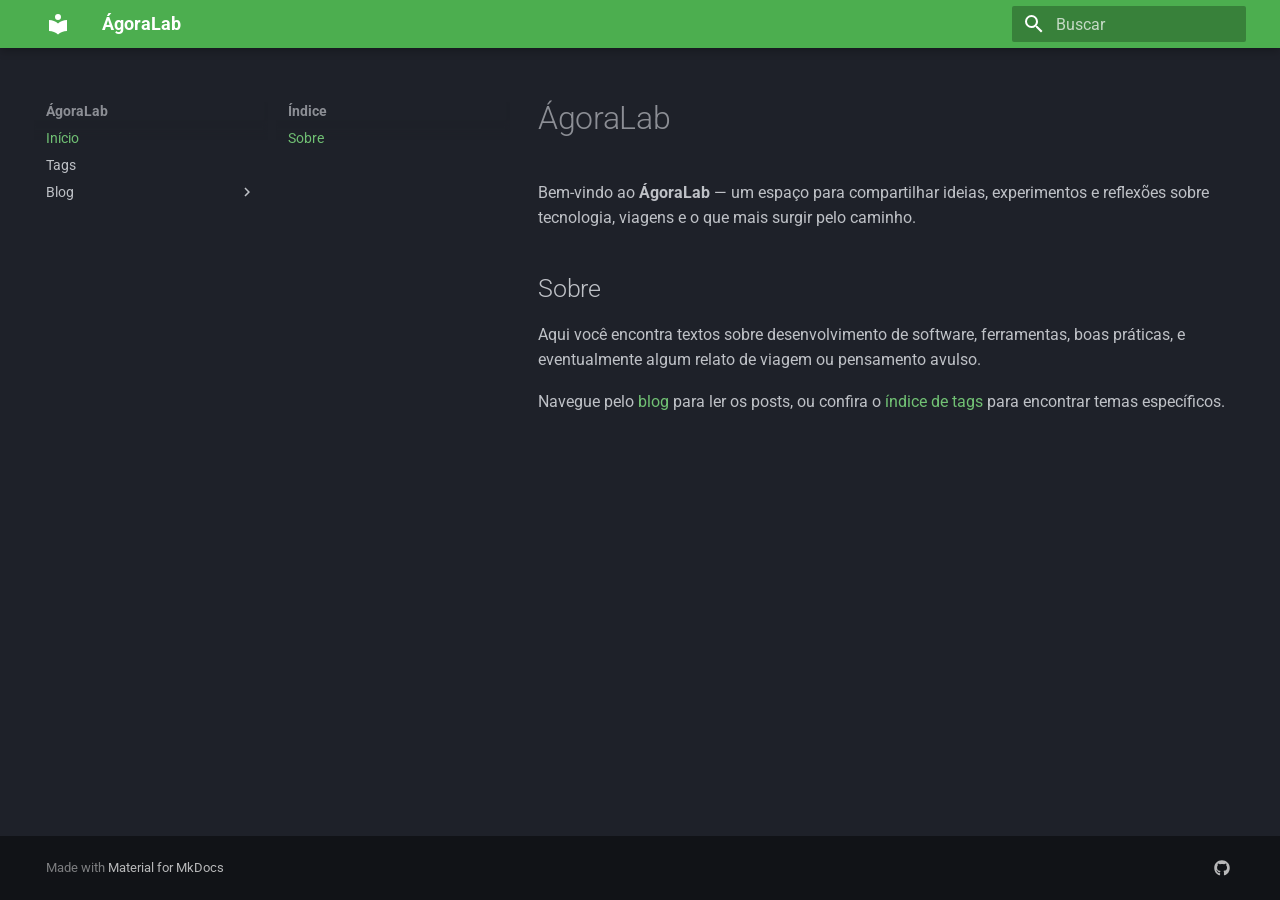
==== index.html @ 02a39d43 "Deployed 926a9da with MkDocs version: 1.6.1" ====
<!doctype html>
<html lang="pt" class="no-js">
  <head>
    
      <meta charset="utf-8">
      <meta name="viewport" content="width=device-width,initial-scale=1">
      
        <meta name="description" content="Um blog pessoal sobre tecnologia e outras ideias">
      
      
      
        <link rel="canonical" href="https://luciodias.github.io/blog/">
      
      
      
        <link rel="next" href="tags/">
      
      
        
      
      
        <link rel="alternate" type="application/rss+xml" title="RSS feed" href="feed_rss_created.xml">
        <link rel="alternate" type="application/rss+xml" title="RSS feed de conteúdo atualizado" href="feed_rss_updated.xml">
      
      <link rel="icon" href="assets/images/favicon.png">
      <meta name="generator" content="mkdocs-1.6.1, mkdocs-material-9.7.6">
    
    
      
        <title>ÁgoraLab</title>
      
    
    
      <link rel="stylesheet" href="assets/stylesheets/main.484c7ddc.min.css">
      
        
        <link rel="stylesheet" href="assets/stylesheets/palette.ab4e12ef.min.css">
      
      


    
    
      
    
    
      
        
        
        <link rel="preconnect" href="https://fonts.gstatic.com" crossorigin>
        <link rel="stylesheet" href="https://fonts.googleapis.com/css?family=Roboto:300,300i,400,400i,700,700i%7CRoboto+Mono:400,400i,700,700i&display=fallback">
        <style>:root{--md-text-font:"Roboto";--md-code-font:"Roboto Mono"}</style>
      
    
    
      <link rel="stylesheet" href="assets/stylesheets/extra.css">
    
    <script>__md_scope=new URL(".",location),__md_hash=e=>[...e].reduce(((e,_)=>(e<<5)-e+_.charCodeAt(0)),0),__md_get=(e,_=localStorage,t=__md_scope)=>JSON.parse(_.getItem(t.pathname+"."+e)),__md_set=(e,_,t=localStorage,a=__md_scope)=>{try{t.setItem(a.pathname+"."+e,JSON.stringify(_))}catch(e){}}</script>
    
      

    
    
  </head>
  
  
    
    
    
    
    
    <body dir="ltr" data-md-color-scheme="slate" data-md-color-primary="green" data-md-color-accent="green">
  
    
    <input class="md-toggle" data-md-toggle="drawer" type="checkbox" id="__drawer" autocomplete="off">
    <input class="md-toggle" data-md-toggle="search" type="checkbox" id="__search" autocomplete="off">
    <label class="md-overlay" for="__drawer"></label>
    <div data-md-component="skip">
      
        
        <a href="#agoralab" class="md-skip">
          Pular para conteúdo
        </a>
      
    </div>
    <div data-md-component="announce">
      
    </div>
    
    
      

  

<header class="md-header md-header--shadow" data-md-component="header">
  <nav class="md-header__inner md-grid" aria-label="Cabeçalho">
    <a href="." title="ÁgoraLab" class="md-header__button md-logo" aria-label="ÁgoraLab" data-md-component="logo">
      
  
  <svg xmlns="http://www.w3.org/2000/svg" viewBox="0 0 24 24"><path d="M12 8a3 3 0 0 0 3-3 3 3 0 0 0-3-3 3 3 0 0 0-3 3 3 3 0 0 0 3 3m0 3.54C9.64 9.35 6.5 8 3 8v11c3.5 0 6.64 1.35 9 3.54 2.36-2.19 5.5-3.54 9-3.54V8c-3.5 0-6.64 1.35-9 3.54"/></svg>

    </a>
    <label class="md-header__button md-icon" for="__drawer">
      
      <svg xmlns="http://www.w3.org/2000/svg" viewBox="0 0 24 24"><path d="M3 6h18v2H3zm0 5h18v2H3zm0 5h18v2H3z"/></svg>
    </label>
    <div class="md-header__title" data-md-component="header-title">
      <div class="md-header__ellipsis">
        <div class="md-header__topic">
          <span class="md-ellipsis">
            ÁgoraLab
          </span>
        </div>
        <div class="md-header__topic" data-md-component="header-topic">
          <span class="md-ellipsis">
            
              Início
            
          </span>
        </div>
      </div>
    </div>
    
      
    
    
    
    
      
      
        <label class="md-header__button md-icon" for="__search">
          
          <svg xmlns="http://www.w3.org/2000/svg" viewBox="0 0 24 24"><path d="M9.5 3A6.5 6.5 0 0 1 16 9.5c0 1.61-.59 3.09-1.56 4.23l.27.27h.79l5 5-1.5 1.5-5-5v-.79l-.27-.27A6.52 6.52 0 0 1 9.5 16 6.5 6.5 0 0 1 3 9.5 6.5 6.5 0 0 1 9.5 3m0 2C7 5 5 7 5 9.5S7 14 9.5 14 14 12 14 9.5 12 5 9.5 5"/></svg>
        </label>
        <div class="md-search" data-md-component="search" role="dialog">
  <label class="md-search__overlay" for="__search"></label>
  <div class="md-search__inner" role="search">
    <form class="md-search__form" name="search">
      <input type="text" class="md-search__input" name="query" aria-label="Buscar" placeholder="Buscar" autocapitalize="off" autocorrect="off" autocomplete="off" spellcheck="false" data-md-component="search-query" required>
      <label class="md-search__icon md-icon" for="__search">
        
        <svg xmlns="http://www.w3.org/2000/svg" viewBox="0 0 24 24"><path d="M9.5 3A6.5 6.5 0 0 1 16 9.5c0 1.61-.59 3.09-1.56 4.23l.27.27h.79l5 5-1.5 1.5-5-5v-.79l-.27-.27A6.52 6.52 0 0 1 9.5 16 6.5 6.5 0 0 1 3 9.5 6.5 6.5 0 0 1 9.5 3m0 2C7 5 5 7 5 9.5S7 14 9.5 14 14 12 14 9.5 12 5 9.5 5"/></svg>
        
        <svg xmlns="http://www.w3.org/2000/svg" viewBox="0 0 24 24"><path d="M20 11v2H8l5.5 5.5-1.42 1.42L4.16 12l7.92-7.92L13.5 5.5 8 11z"/></svg>
      </label>
      <nav class="md-search__options" aria-label="Pesquisar">
        
        <button type="reset" class="md-search__icon md-icon" title="Limpar" aria-label="Limpar" tabindex="-1">
          
          <svg xmlns="http://www.w3.org/2000/svg" viewBox="0 0 24 24"><path d="M19 6.41 17.59 5 12 10.59 6.41 5 5 6.41 10.59 12 5 17.59 6.41 19 12 13.41 17.59 19 19 17.59 13.41 12z"/></svg>
        </button>
      </nav>
      
    </form>
    <div class="md-search__output">
      <div class="md-search__scrollwrap" tabindex="0" data-md-scrollfix>
        <div class="md-search-result" data-md-component="search-result">
          <div class="md-search-result__meta">
            Inicializando busca
          </div>
          <ol class="md-search-result__list" role="presentation"></ol>
        </div>
      </div>
    </div>
  </div>
</div>
      
    
    
  </nav>
  
</header>
    
    <div class="md-container" data-md-component="container">
      
      
        
          
        
      
      <main class="md-main" data-md-component="main">
        <div class="md-main__inner md-grid">
          
            
              
              <div class="md-sidebar md-sidebar--primary" data-md-component="sidebar" data-md-type="navigation" >
                <div class="md-sidebar__scrollwrap">
                  <div class="md-sidebar__inner">
                    



<nav class="md-nav md-nav--primary" aria-label="Navegação" data-md-level="0">
  <label class="md-nav__title" for="__drawer">
    <a href="." title="ÁgoraLab" class="md-nav__button md-logo" aria-label="ÁgoraLab" data-md-component="logo">
      
  
  <svg xmlns="http://www.w3.org/2000/svg" viewBox="0 0 24 24"><path d="M12 8a3 3 0 0 0 3-3 3 3 0 0 0-3-3 3 3 0 0 0-3 3 3 3 0 0 0 3 3m0 3.54C9.64 9.35 6.5 8 3 8v11c3.5 0 6.64 1.35 9 3.54 2.36-2.19 5.5-3.54 9-3.54V8c-3.5 0-6.64 1.35-9 3.54"/></svg>

    </a>
    ÁgoraLab
  </label>
  
  <ul class="md-nav__list" data-md-scrollfix>
    
      
      
  
  
    
  
  
  
    <li class="md-nav__item md-nav__item--active">
      
      <input class="md-nav__toggle md-toggle" type="checkbox" id="__toc">
      
      
        
      
      
        <label class="md-nav__link md-nav__link--active" for="__toc">
          
  
  
  <span class="md-ellipsis">
    
  
    Início
  

    
  </span>
  
  

          <span class="md-nav__icon md-icon"></span>
        </label>
      
      <a href="." class="md-nav__link md-nav__link--active">
        
  
  
  <span class="md-ellipsis">
    
  
    Início
  

    
  </span>
  
  

      </a>
      
        

<nav class="md-nav md-nav--secondary" aria-label="Índice">
  
  
  
    
  
  
    <label class="md-nav__title" for="__toc">
      <span class="md-nav__icon md-icon"></span>
      Índice
    </label>
    <ul class="md-nav__list" data-md-component="toc" data-md-scrollfix>
      
        <li class="md-nav__item">
  <a href="#sobre" class="md-nav__link">
    <span class="md-ellipsis">
      
        Sobre
      
    </span>
  </a>
  
</li>
      
    </ul>
  
</nav>
      
    </li>
  

    
      
      
  
  
  
  
    <li class="md-nav__item">
      <a href="tags/" class="md-nav__link">
        
  
  
  <span class="md-ellipsis">
    
  
    Tags
  

    
  </span>
  
  

      </a>
    </li>
  

    
      
      
  
  
  
  
    
    
      
        
          
        
      
        
      
        
      
        
      
        
      
    
    
    
    
    <li class="md-nav__item md-nav__item--nested">
      
        
        
        <input class="md-nav__toggle md-toggle " type="checkbox" id="__nav_3" >
        
          
          <div class="md-nav__link md-nav__container">
            <a href="blog/" class="md-nav__link ">
              
  
  
  <span class="md-ellipsis">
    
  
    Blog
  

    
  </span>
  
  

            </a>
            
              
              <label class="md-nav__link " for="__nav_3" id="__nav_3_label" tabindex="0">
                <span class="md-nav__icon md-icon"></span>
              </label>
            
          </div>
        
        <nav class="md-nav" data-md-level="1" aria-labelledby="__nav_3_label" aria-expanded="false">
          <label class="md-nav__title" for="__nav_3">
            <span class="md-nav__icon md-icon"></span>
            
  
    Blog
  

          </label>
          <ul class="md-nav__list" data-md-scrollfix>
            
              
            
              
                
  
  
  
  
    <li class="md-nav__item">
      <a href="blog/tags/" class="md-nav__link">
        
  
  
  <span class="md-ellipsis">
    
  
    Tags do blog
  

    
  </span>
  
  

      </a>
    </li>
  

              
            
              
                
  
  
  
  
    
    
      
        
      
    
    
    
    
    <li class="md-nav__item md-nav__item--nested">
      
        
        
        <input class="md-nav__toggle md-toggle " type="checkbox" id="__nav_3_3" >
        
          
          <label class="md-nav__link" for="__nav_3_3" id="__nav_3_3_label" tabindex="0">
            
  
  
  <span class="md-ellipsis">
    
  
    Arquivo
  

    
  </span>
  
  

            <span class="md-nav__icon md-icon"></span>
          </label>
        
        <nav class="md-nav" data-md-level="2" aria-labelledby="__nav_3_3_label" aria-expanded="false">
          <label class="md-nav__title" for="__nav_3_3">
            <span class="md-nav__icon md-icon"></span>
            
  
    Arquivo
  

          </label>
          <ul class="md-nav__list" data-md-scrollfix>
            
              
                
  
  
  
    
  
  
    <li class="md-nav__item">
      <a href="blog/archive/2026/" class="md-nav__link">
        
  
  
  <span class="md-ellipsis">
    
  
    julho 2026
  

    
  </span>
  
  

      </a>
    </li>
  

              
            
          </ul>
        </nav>
      
    </li>
  

              
            
              
                
  
  
  
  
    
    
      
        
      
    
    
    
    
    <li class="md-nav__item md-nav__item--nested">
      
        
        
        <input class="md-nav__toggle md-toggle " type="checkbox" id="__nav_3_4" >
        
          
          <label class="md-nav__link" for="__nav_3_4" id="__nav_3_4_label" tabindex="0">
            
  
  
  <span class="md-ellipsis">
    
  
    Categorias
  

    
  </span>
  
  

            <span class="md-nav__icon md-icon"></span>
          </label>
        
        <nav class="md-nav" data-md-level="2" aria-labelledby="__nav_3_4_label" aria-expanded="false">
          <label class="md-nav__title" for="__nav_3_4">
            <span class="md-nav__icon md-icon"></span>
            
  
    Categorias
  

          </label>
          <ul class="md-nav__list" data-md-scrollfix>
            
              
                
  
  
  
    
  
  
    <li class="md-nav__item">
      <a href="blog/category/pessoal/" class="md-nav__link">
        
  
  
  <span class="md-ellipsis">
    
  
    Pessoal
  

    
  </span>
  
  

      </a>
    </li>
  

              
            
          </ul>
        </nav>
      
    </li>
  

              
            
              
                
  
  
  
  
    
    
      
        
      
    
    
    
    
    <li class="md-nav__item md-nav__item--nested">
      
        
        
        <input class="md-nav__toggle md-toggle " type="checkbox" id="__nav_3_5" >
        
          
          <label class="md-nav__link" for="__nav_3_5" id="__nav_3_5_label" tabindex="0">
            
  
  
  <span class="md-ellipsis">
    
  
    Autores
  

    
  </span>
  
  

            <span class="md-nav__icon md-icon"></span>
          </label>
        
        <nav class="md-nav" data-md-level="2" aria-labelledby="__nav_3_5_label" aria-expanded="false">
          <label class="md-nav__title" for="__nav_3_5">
            <span class="md-nav__icon md-icon"></span>
            
  
    Autores
  

          </label>
          <ul class="md-nav__list" data-md-scrollfix>
            
              
                
  
  
  
    
  
  
    <li class="md-nav__item">
      <a href="blog/author/luciodias/" class="md-nav__link">
        
  
  
  <span class="md-ellipsis">
    
  
    Lúcio Dias
  

    
  </span>
  
  

      </a>
    </li>
  

              
            
          </ul>
        </nav>
      
    </li>
  

              
            
          </ul>
        </nav>
      
    </li>
  

    
  </ul>
</nav>
                  </div>
                </div>
              </div>
            
            
              
              <div class="md-sidebar md-sidebar--secondary" data-md-component="sidebar" data-md-type="toc" >
                <div class="md-sidebar__scrollwrap">
                  <div class="md-sidebar__inner">
                    

<nav class="md-nav md-nav--secondary" aria-label="Índice">
  
  
  
    
  
  
    <label class="md-nav__title" for="__toc">
      <span class="md-nav__icon md-icon"></span>
      Índice
    </label>
    <ul class="md-nav__list" data-md-component="toc" data-md-scrollfix>
      
        <li class="md-nav__item">
  <a href="#sobre" class="md-nav__link">
    <span class="md-ellipsis">
      
        Sobre
      
    </span>
  </a>
  
</li>
      
    </ul>
  
</nav>
                  </div>
                </div>
              </div>
            
          
          
            <div class="md-content" data-md-component="content">
              
              <article class="md-content__inner md-typeset">
                
                  



<h1 id="agoralab">ÁgoraLab</h1>
<p>Bem-vindo ao <strong>ÁgoraLab</strong> — um espaço para compartilhar ideias, experimentos e reflexões sobre tecnologia, viagens e o que mais surgir pelo caminho.</p>
<h2 id="sobre">Sobre</h2>
<p>Aqui você encontra textos sobre desenvolvimento de software, ferramentas, boas práticas, e eventualmente algum relato de viagem ou pensamento avulso.</p>
<p>Navegue pelo <a href="blog/">blog</a> para ler os posts, ou confira o <a href="tags/">índice de tags</a> para encontrar temas específicos.</p>












                
              </article>
            </div>
          
          
<script>var target=document.getElementById(location.hash.slice(1));target&&target.name&&(target.checked=target.name.startsWith("__tabbed_"))</script>
        </div>
        
      </main>
      
        <footer class="md-footer">
  
  <div class="md-footer-meta md-typeset">
    <div class="md-footer-meta__inner md-grid">
      <div class="md-copyright">
  
  
    Made with
    <a href="https://squidfunk.github.io/mkdocs-material/" target="_blank" rel="noopener">
      Material for MkDocs
    </a>
  
</div>
      
        
<div class="md-social">
  
    
    
    
    
    <a href="https://github.com/luciodias" target="_blank" rel="noopener" title="luciodias no GitHub" class="md-social__link">
      <svg xmlns="http://www.w3.org/2000/svg" viewBox="0 0 512 512"><!--! Font Awesome Free 7.1.0 by @fontawesome - https://fontawesome.com License - https://fontawesome.com/license/free (Icons: CC BY 4.0, Fonts: SIL OFL 1.1, Code: MIT License) Copyright 2025 Fonticons, Inc.--><path d="M173.9 397.4c0 2-2.3 3.6-5.2 3.6-3.3.3-5.6-1.3-5.6-3.6 0-2 2.3-3.6 5.2-3.6 3-.3 5.6 1.3 5.6 3.6m-31.1-4.5c-.7 2 1.3 4.3 4.3 4.9 2.6 1 5.6 0 6.2-2s-1.3-4.3-4.3-5.2c-2.6-.7-5.5.3-6.2 2.3m44.2-1.7c-2.9.7-4.9 2.6-4.6 4.9.3 2 2.9 3.3 5.9 2.6 2.9-.7 4.9-2.6 4.6-4.6-.3-1.9-3-3.2-5.9-2.9M252.8 8C114.1 8 8 113.3 8 252c0 110.9 69.8 205.8 169.5 239.2 12.8 2.3 17.3-5.6 17.3-12.1 0-6.2-.3-40.4-.3-61.4 0 0-70 15-84.7-29.8 0 0-11.4-29.1-27.8-36.6 0 0-22.9-15.7 1.6-15.4 0 0 24.9 2 38.6 25.8 21.9 38.6 58.6 27.5 72.9 20.9 2.3-16 8.8-27.1 16-33.7-55.9-6.2-112.3-14.3-112.3-110.5 0-27.5 7.6-41.3 23.6-58.9-2.6-6.5-11.1-33.3 2.6-67.9 20.9-6.5 69 27 69 27 20-5.6 41.5-8.5 62.8-8.5s42.8 2.9 62.8 8.5c0 0 48.1-33.6 69-27 13.7 34.7 5.2 61.4 2.6 67.9 16 17.7 25.8 31.5 25.8 58.9 0 96.5-58.9 104.2-114.8 110.5 9.2 7.9 17 22.9 17 46.4 0 33.7-.3 75.4-.3 83.6 0 6.5 4.6 14.4 17.3 12.1C436.2 457.8 504 362.9 504 252 504 113.3 391.5 8 252.8 8M105.2 352.9c-1.3 1-1 3.3.7 5.2 1.6 1.6 3.9 2.3 5.2 1 1.3-1 1-3.3-.7-5.2-1.6-1.6-3.9-2.3-5.2-1m-10.8-8.1c-.7 1.3.3 2.9 2.3 3.9 1.6 1 3.6.7 4.3-.7.7-1.3-.3-2.9-2.3-3.9-2-.6-3.6-.3-4.3.7m32.4 35.6c-1.6 1.3-1 4.3 1.3 6.2 2.3 2.3 5.2 2.6 6.5 1 1.3-1.3.7-4.3-1.3-6.2-2.2-2.3-5.2-2.6-6.5-1m-11.4-14.7c-1.6 1-1.6 3.6 0 5.9s4.3 3.3 5.6 2.3c1.6-1.3 1.6-3.9 0-6.2-1.4-2.3-4-3.3-5.6-2"/></svg>
    </a>
  
</div>
      
    </div>
  </div>
</footer>
      
    </div>
    <div class="md-dialog" data-md-component="dialog">
      <div class="md-dialog__inner md-typeset"></div>
    </div>
    
    
    
      
      
      <script id="__config" type="application/json">{"annotate": null, "base": ".", "features": ["navigation.indexes"], "search": "assets/javascripts/workers/search.2c215733.min.js", "tags": null, "translations": {"clipboard.copied": "Copiado para \u00e1rea de transfer\u00eancia", "clipboard.copy": "Copiar para \u00e1rea de transfer\u00eancia", "search.result.more.one": "mais 1 nesta p\u00e1gina", "search.result.more.other": "# mais nesta p\u00e1gina", "search.result.none": "Nenhum documento encontrado", "search.result.one": "1 documento encontrado", "search.result.other": "# documentos encontrados", "search.result.placeholder": "Digite para iniciar a busca", "search.result.term.missing": "Ausente", "select.version": "Selecione a vers\u00e3o"}, "version": null}</script>
    
    
      <script src="assets/javascripts/bundle.79ae519e.min.js"></script>
      
    
  </body>
</html>
---- assets/stylesheets/main.484c7ddc.min.css ----
@charset "UTF-8";html{-webkit-text-size-adjust:none;-moz-text-size-adjust:none;text-size-adjust:none;box-sizing:border-box}*,:after,:before{box-sizing:inherit}@media (prefers-reduced-motion){*,:after,:before{transition:none!important}}body{margin:0}a,button,input,label{-webkit-tap-highlight-color:transparent}a{color:inherit;text-decoration:none}hr{border:0;box-sizing:initial;display:block;height:.05rem;overflow:visible;padding:0}small{font-size:80%}sub,sup{line-height:1em}img{border-style:none}table{border-collapse:initial;border-spacing:0}td,th{font-weight:400;vertical-align:top}button{background:#0000;border:0;font-family:inherit;font-size:inherit;margin:0;padding:0}input{border:0;outline:none}:root{--md-primary-fg-color:#4051b5;--md-primary-fg-color--light:#5d6cc0;--md-primary-fg-color--dark:#303fa1;--md-primary-bg-color:#fff;--md-primary-bg-color--light:#ffffffb3;--md-accent-fg-color:#526cfe;--md-accent-fg-color--transparent:#526cfe1a;--md-accent-bg-color:#fff;--md-accent-bg-color--light:#ffffffb3}[data-md-color-scheme=default]{color-scheme:light}[data-md-color-scheme=default] img[src$="#gh-dark-mode-only"],[data-md-color-scheme=default] img[src$="#only-dark"]{display:none}:root,[data-md-color-scheme=default]{--md-hue:225deg;--md-default-fg-color:#000000de;--md-default-fg-color--light:#0000008a;--md-default-fg-color--lighter:#00000052;--md-default-fg-color--lightest:#00000012;--md-default-bg-color:#fff;--md-default-bg-color--light:#ffffffb3;--md-default-bg-color--lighter:#ffffff4d;--md-default-bg-color--lightest:#ffffff1f;--md-code-fg-color:#36464e;--md-code-bg-color:#f5f5f5;--md-code-bg-color--light:#f5f5f5b3;--md-code-bg-color--lighter:#f5f5f54d;--md-code-hl-color:#4287ff;--md-code-hl-color--light:#4287ff1a;--md-code-hl-number-color:#d52a2a;--md-code-hl-special-color:#db1457;--md-code-hl-function-color:#a846b9;--md-code-hl-constant-color:#6e59d9;--md-code-hl-keyword-color:#3f6ec6;--md-code-hl-string-color:#1c7d4d;--md-code-hl-name-color:var(--md-code-fg-color);--md-code-hl-operator-color:var(--md-default-fg-color--light);--md-code-hl-punctuation-color:var(--md-default-fg-color--light);--md-code-hl-comment-color:var(--md-default-fg-color--light);--md-code-hl-generic-color:var(--md-default-fg-color--light);--md-code-hl-variable-color:var(--md-default-fg-color--light);--md-typeset-color:var(--md-default-fg-color);--md-typeset-a-color:var(--md-primary-fg-color);--md-typeset-del-color:#f5503d26;--md-typeset-ins-color:#0bd57026;--md-typeset-kbd-color:#fafafa;--md-typeset-kbd-accent-color:#fff;--md-typeset-kbd-border-color:#b8b8b8;--md-typeset-mark-color:#ffff0080;--md-typeset-table-color:#0000001f;--md-typeset-table-color--light:rgba(0,0,0,.035);--md-admonition-fg-color:var(--md-default-fg-color);--md-admonition-bg-color:var(--md-default-bg-color);--md-warning-fg-color:#000000de;--md-warning-bg-color:#ff9;--md-footer-fg-color:#fff;--md-footer-fg-color--light:#ffffffb3;--md-footer-fg-color--lighter:#ffffff73;--md-footer-bg-color:#000000de;--md-footer-bg-color--dark:#00000052;--md-shadow-z1:0 0.2rem 0.5rem #0000000d,0 0 0.05rem #0000001a;--md-shadow-z2:0 0.2rem 0.5rem #0000001a,0 0 0.05rem #00000040;--md-shadow-z3:0 0.2rem 0.5rem #0003,0 0 0.05rem #00000059}.md-icon svg{fill:currentcolor;display:block;height:1.2rem;width:1.2rem}body{-webkit-font-smoothing:antialiased;-moz-osx-font-smoothing:grayscale;--md-text-font-family:var(--md-text-font,_),-apple-system,BlinkMacSystemFont,Helvetica,Arial,sans-serif;--md-code-font-family:var(--md-code-font,_),SFMono-Regular,Consolas,Menlo,monospace}aside,body,input{font-feature-settings:"kern","liga";color:var(--md-typeset-color);font-family:var(--md-text-font-family)}code,kbd,pre{font-feature-settings:"kern";font-family:var(--md-code-font-family)}:root{--md-typeset-table-sort-icon:url('data:image/svg+xml;charset=utf-8,<svg xmlns="http://www.w3.org/2000/svg" viewBox="0 0 24 24"><path d="m18 21-4-4h3V7h-3l4-4 4 4h-3v10h3M2 19v-2h10v2M2 13v-2h7v2M2 7V5h4v2z"/></svg>');--md-typeset-table-sort-icon--asc:url('data:image/svg+xml;charset=utf-8,<svg xmlns="http://www.w3.org/2000/svg" viewBox="0 0 24 24"><path d="M19 17h3l-4 4-4-4h3V3h2M2 17h10v2H2M6 5v2H2V5m0 6h7v2H2z"/></svg>');--md-typeset-table-sort-icon--desc:url('data:image/svg+xml;charset=utf-8,<svg xmlns="http://www.w3.org/2000/svg" viewBox="0 0 24 24"><path d="M19 7h3l-4-4-4 4h3v14h2M2 17h10v2H2M6 5v2H2V5m0 6h7v2H2z"/></svg>')}.md-typeset{-webkit-print-color-adjust:exact;color-adjust:exact;font-size:.8rem;line-height:1.6;overflow-wrap:break-word}@media print{.md-typeset{font-size:.68rem}}.md-typeset blockquote,.md-typeset dl,.md-typeset figure,.md-typeset ol,.md-typeset pre,.md-typeset ul{margin-bottom:1em;margin-top:1em}.md-typeset h1{color:var(--md-default-fg-color--light);font-size:2em;line-height:1.3;margin:0 0 1.25em}.md-typeset h1,.md-typeset h2{font-weight:300;letter-spacing:-.01em}.md-typeset h2{font-size:1.5625em;line-height:1.4;margin:1.6em 0 .64em}.md-typeset h3{font-size:1.25em;font-weight:400;letter-spacing:-.01em;line-height:1.5;margin:1.6em 0 .8em}.md-typeset h2+h3{margin-top:.8em}.md-typeset h4{font-weight:700;letter-spacing:-.01em;margin:1em 0}.md-typeset h5,.md-typeset h6{color:var(--md-default-fg-color--light);font-size:.8em;font-weight:700;letter-spacing:-.01em;margin:1.25em 0}.md-typeset h5{text-transform:uppercase}.md-typeset h5 code{text-transform:none}.md-typeset hr{border-bottom:.05rem solid var(--md-default-fg-color--lightest);display:flow-root;margin:1.5em 0}.md-typeset a{color:var(--md-typeset-a-color);word-break:break-word}.md-typeset a,.md-typeset a:before{transition:color 125ms}.md-typeset a:focus,.md-typeset a:hover{color:var(--md-accent-fg-color)}.md-typeset a:focus code,.md-typeset a:hover code{background-color:var(--md-accent-fg-color--transparent);color:var(--md-accent-fg-color)}.md-typeset a code{color:var(--md-typeset-a-color)}.md-typeset a.focus-visible{outline-color:var(--md-accent-fg-color);outline-offset:.2rem}.md-typeset code,.md-typeset kbd,.md-typeset pre{color:var(--md-code-fg-color);direction:ltr;font-variant-ligatures:none;transition:background-color 125ms}@media print{.md-typeset code,.md-typeset kbd,.md-typeset pre{white-space:pre-wrap}}.md-typeset code{background-color:var(--md-code-bg-color);border-radius:.1rem;-webkit-box-decoration-break:clone;box-decoration-break:clone;font-size:.85em;padding:0 .2941176471em;transition:color 125ms,background-color 125ms;word-break:break-word}.md-typeset code:not(.focus-visible){-webkit-tap-highlight-color:transparent;outline:none}.md-typeset pre{display:flow-root;line-height:1.4;position:relative}.md-typeset pre>code{-webkit-box-decoration-break:slice;box-decoration-break:slice;box-shadow:none;display:block;margin:0;outline-color:var(--md-accent-fg-color);overflow:auto;padding:.7720588235em 1.1764705882em;scrollbar-color:var(--md-default-fg-color--lighter) #0000;scrollbar-width:thin;touch-action:auto;word-break:normal}.md-typeset pre>code:hover{scrollbar-color:var(--md-accent-fg-color) #0000}.md-typeset pre>code::-webkit-scrollbar{height:.2rem;width:.2rem}.md-typeset pre>code::-webkit-scrollbar-thumb{background-color:var(--md-default-fg-color--lighter)}.md-typeset pre>code::-webkit-scrollbar-thumb:hover{background-color:var(--md-accent-fg-color)}.md-typeset kbd{background-color:var(--md-typeset-kbd-color);border-radius:.1rem;box-shadow:0 .1rem 0 .05rem var(--md-typeset-kbd-border-color),0 .1rem 0 var(--md-typeset-kbd-border-color),0 -.1rem .2rem var(--md-typeset-kbd-accent-color) inset;color:var(--md-default-fg-color);display:inline-block;font-size:.75em;padding:0 .6666666667em;vertical-align:text-top;word-break:break-word}.md-typeset mark{background-color:var(--md-typeset-mark-color);-webkit-box-decoration-break:clone;box-decoration-break:clone;color:inherit;word-break:break-word}.md-typeset abbr{cursor:help;text-decoration:none}.md-typeset [data-preview],.md-typeset abbr{border-bottom:.05rem dotted var(--md-default-fg-color--light)}.md-typeset small{opacity:.75}[dir=ltr] .md-typeset sub,[dir=ltr] .md-typeset sup{margin-left:.078125em}[dir=rtl] .md-typeset sub,[dir=rtl] .md-typeset sup{margin-right:.078125em}[dir=ltr] .md-typeset blockquote{padding-left:.6rem}[dir=rtl] .md-typeset blockquote{padding-right:.6rem}[dir=ltr] .md-typeset blockquote{border-left:.2rem solid var(--md-default-fg-color--lighter)}[dir=rtl] .md-typeset blockquote{border-right:.2rem solid var(--md-default-fg-color--lighter)}.md-typeset blockquote{color:var(--md-default-fg-color--light);margin-left:0;margin-right:0}.md-typeset ul{list-style-type:disc}.md-typeset ul[type]{list-style-type:revert-layer}[dir=ltr] .md-typeset ol,[dir=ltr] .md-typeset ul{margin-left:.625em}[dir=rtl] .md-typeset ol,[dir=rtl] .md-typeset ul{margin-right:.625em}.md-typeset ol,.md-typeset ul{padding:0}.md-typeset ol:not([hidden]),.md-typeset ul:not([hidden]){display:flow-root}.md-typeset ol ol,.md-typeset ul ol{list-style-type:lower-alpha}.md-typeset ol ol ol,.md-typeset ul ol ol{list-style-type:lower-roman}.md-typeset ol ol ol ol,.md-typeset ul ol ol ol{list-style-type:upper-alpha}.md-typeset ol ol ol ol ol,.md-typeset ul ol ol ol ol{list-style-type:upper-roman}.md-typeset ol[type],.md-typeset ul[type]{list-style-type:revert-layer}[dir=ltr] .md-typeset ol li,[dir=ltr] .md-typeset ul li{margin-left:1.25em}[dir=rtl] .md-typeset ol li,[dir=rtl] .md-typeset ul li{margin-right:1.25em}.md-typeset ol li,.md-typeset ul li{margin-bottom:.5em}.md-typeset ol li blockquote,.md-typeset ol li p,.md-typeset ul li blockquote,.md-typeset ul li p{margin:.5em 0}.md-typeset ol li:last-child,.md-typeset ul li:last-child{margin-bottom:0}[dir=ltr] .md-typeset ol li ol,[dir=ltr] .md-typeset ol li ul,[dir=ltr] .md-typeset ul li ol,[dir=ltr] .md-typeset ul li ul{margin-left:.625em}[dir=rtl] .md-typeset ol li ol,[dir=rtl] .md-typeset ol li ul,[dir=rtl] .md-typeset ul li ol,[dir=rtl] .md-typeset ul li ul{margin-right:.625em}.md-typeset ol li ol,.md-typeset ol li ul,.md-typeset ul li ol,.md-typeset ul li ul{margin-bottom:.5em;margin-top:.5em}[dir=ltr] .md-typeset dd{margin-left:1.875em}[dir=rtl] .md-typeset dd{margin-right:1.875em}.md-typeset dd{margin-bottom:1.5em;margin-top:1em}.md-typeset img,.md-typeset svg,.md-typeset video{height:auto;max-width:100%}.md-typeset img[align=left]{margin:1em 1em 1em 0}.md-typeset img[align=right]{margin:1em 0 1em 1em}.md-typeset img[align]:only-child{margin-top:0}.md-typeset figure{display:flow-root;margin:1em auto;max-width:100%;text-align:center;width:fit-content}.md-typeset figure img{display:block;margin:0 auto}.md-typeset figcaption{font-style:italic;margin:1em auto;max-width:24rem}.md-typeset iframe{max-width:100%}.md-typeset table:not([class]){background-color:var(--md-default-bg-color);border:.05rem solid var(--md-typeset-table-color);border-radius:.1rem;display:inline-block;font-size:.64rem;max-width:100%;overflow:auto;touch-action:auto}@media print{.md-typeset table:not([class]){display:table}}.md-typeset table:not([class])+*{margin-top:1.5em}.md-typeset table:not([class]) td>:first-child,.md-typeset table:not([class]) th>:first-child{margin-top:0}.md-typeset table:not([class]) td>:last-child,.md-typeset table:not([class]) th>:last-child{margin-bottom:0}.md-typeset table:not([class]) td:not([align]),.md-typeset table:not([class]) th:not([align]){text-align:left}[dir=rtl] .md-typeset table:not([class]) td:not([align]),[dir=rtl] .md-typeset table:not([class]) th:not([align]){text-align:right}.md-typeset table:not([class]) th{font-weight:700;min-width:5rem;padding:.9375em 1.25em;vertical-align:top}.md-typeset table:not([class]) td{border-top:.05rem solid var(--md-typeset-table-color);padding:.9375em 1.25em;vertical-align:top}.md-typeset table:not([class]) tbody tr{transition:background-color 125ms}.md-typeset table:not([class]) tbody tr:hover{background-color:var(--md-typeset-table-color--light);box-shadow:0 .05rem 0 var(--md-default-bg-color) inset}.md-typeset table:not([class]) a{word-break:normal}.md-typeset table th[role=columnheader]{cursor:pointer}[dir=ltr] .md-typeset table th[role=columnheader]:after{margin-left:.5em}[dir=rtl] .md-typeset table th[role=columnheader]:after{margin-right:.5em}.md-typeset table th[role=columnheader]:after{content:"";display:inline-block;height:1.2em;-webkit-mask-image:var(--md-typeset-table-sort-icon);mask-image:var(--md-typeset-table-sort-icon);-webkit-mask-repeat:no-repeat;mask-repeat:no-repeat;-webkit-mask-size:contain;mask-size:contain;transition:background-color 125ms;vertical-align:text-bottom;width:1.2em}.md-typeset table th[role=columnheader]:hover:after{background-color:var(--md-default-fg-color--lighter)}.md-typeset table th[role=columnheader][aria-sort=ascending]:after{background-color:var(--md-default-fg-color--light);-webkit-mask-image:var(--md-typeset-table-sort-icon--asc);mask-image:var(--md-typeset-table-sort-icon--asc)}.md-typeset table th[role=columnheader][aria-sort=descending]:after{background-color:var(--md-default-fg-color--light);-webkit-mask-image:var(--md-typeset-table-sort-icon--desc);mask-image:var(--md-typeset-table-sort-icon--desc)}.md-typeset__scrollwrap{margin:1em -.8rem;overflow-x:auto;touch-action:auto}.md-typeset__table{display:inline-block;margin-bottom:.5em;padding:0 .8rem}@media print{.md-typeset__table{display:block}}html .md-typeset__table table{display:table;margin:0;overflow:hidden;width:100%}@media screen and (max-width:44.984375em){.md-content__inner>pre{margin:1em -.8rem}.md-content__inner>pre code{border-radius:0}}.md-typeset .md-author{border-radius:100%;display:block;flex-shrink:0;height:1.6rem;overflow:hidden;position:relative;transition:color 125ms,transform 125ms;width:1.6rem}.md-typeset .md-author img{display:block}.md-typeset .md-author--more{background:var(--md-default-fg-color--lightest);color:var(--md-default-fg-color--lighter);font-size:.6rem;font-weight:700;line-height:1.6rem;text-align:center}.md-typeset .md-author--long{height:2.4rem;width:2.4rem}.md-typeset a.md-author{transform:scale(1)}.md-typeset a.md-author img{border-radius:100%;filter:grayscale(100%) opacity(75%);transition:filter 125ms}.md-typeset a.md-author:focus,.md-typeset a.md-author:hover{transform:scale(1.1);z-index:1}.md-typeset a.md-author:focus img,.md-typeset a.md-author:hover img{filter:grayscale(0)}.md-banner{background-color:var(--md-footer-bg-color);color:var(--md-footer-fg-color);overflow:auto}@media print{.md-banner{display:none}}.md-banner--warning{background-color:var(--md-warning-bg-color);color:var(--md-warning-fg-color)}.md-banner__inner{font-size:.7rem;margin:.6rem auto;padding:0 .8rem}[dir=ltr] .md-banner__button{float:right}[dir=rtl] .md-banner__button{float:left}.md-banner__button{color:inherit;cursor:pointer;transition:opacity .25s}.no-js .md-banner__button{display:none}.md-banner__button:hover{opacity:.7}html{font-size:125%;height:100%;overflow-x:hidden}@media screen and (min-width:100em){html{font-size:137.5%}}@media screen and (min-width:125em){html{font-size:150%}}body{background-color:var(--md-default-bg-color);display:flex;flex-direction:column;font-size:.5rem;min-height:100%;position:relative;width:100%}@media print{body{display:block}}@media screen and (max-width:59.984375em){body[data-md-scrolllock]{position:fixed}}.md-grid{margin-left:auto;margin-right:auto;max-width:61rem}.md-container{display:flex;flex-direction:column;flex-grow:1}@media print{.md-container{display:block}}.md-main{flex-grow:1}.md-main__inner{display:flex;height:100%;margin-top:1.5rem}.md-ellipsis{overflow:hidden;text-overflow:ellipsis}.md-toggle{display:none}.md-option{height:0;opacity:0;position:absolute;width:0}.md-option:checked+label:not([hidden]){display:block}.md-option.focus-visible+label{outline-color:var(--md-accent-fg-color);outline-style:auto}.md-skip{background-color:var(--md-default-fg-color);border-radius:.1rem;color:var(--md-default-bg-color);font-size:.64rem;margin:.5rem;opacity:0;outline-color:var(--md-accent-fg-color);padding:.3rem .5rem;position:fixed;transform:translateY(.4rem);z-index:-1}.md-skip:focus{opacity:1;transform:translateY(0);transition:transform .25s cubic-bezier(.4,0,.2,1),opacity 175ms 75ms;z-index:10}@page{margin:25mm}:root{--md-clipboard-icon:url('data:image/svg+xml;charset=utf-8,<svg xmlns="http://www.w3.org/2000/svg" viewBox="0 0 24 24"><path d="M19 21H8V7h11m0-2H8a2 2 0 0 0-2 2v14a2 2 0 0 0 2 2h11a2 2 0 0 0 2-2V7a2 2 0 0 0-2-2m-3-4H4a2 2 0 0 0-2 2v14h2V3h12z"/></svg>')}.md-clipboard{border-radius:.1rem;color:var(--md-default-fg-color--lightest);cursor:pointer;height:1.5em;outline-color:var(--md-accent-fg-color);outline-offset:.1rem;transition:color .25s;width:1.5em;z-index:1}@media print{.md-clipboard{display:none}}.md-clipboard:not(.focus-visible){-webkit-tap-highlight-color:transparent;outline:none}:hover>.md-clipboard{color:var(--md-default-fg-color--light)}.md-clipboard:focus,.md-clipboard:hover{color:var(--md-accent-fg-color)}.md-clipboard:after{background-color:currentcolor;content:"";display:block;height:1.125em;margin:0 auto;-webkit-mask-image:var(--md-clipboard-icon);mask-image:var(--md-clipboard-icon);-webkit-mask-position:center;mask-position:center;-webkit-mask-repeat:no-repeat;mask-repeat:no-repeat;-webkit-mask-size:contain;mask-size:contain;width:1.125em}.md-clipboard--inline{cursor:pointer}.md-clipboard--inline code{transition:color .25s,background-color .25s}.md-clipboard--inline:focus code,.md-clipboard--inline:hover code{background-color:var(--md-accent-fg-color--transparent);color:var(--md-accent-fg-color)}:root{--md-code-select-icon:url('data:image/svg+xml;charset=utf-8,<svg xmlns="http://www.w3.org/2000/svg" viewBox="0 0 24 24"><path d="M19 19h-4v2h4c1.1 0 2-.9 2-2v-4h-2m0-12h-4v2h4v4h2V5c0-1.1-.9-2-2-2M5 5h4V3H5c-1.1 0-2 .9-2 2v4h2m0 6H3v4c0 1.1.9 2 2 2h4v-2H5zm2-4h2v2H7zm4 0h2v2h-2zm4 0h2v2h-2zM7 7h2v2H7zm4 0h2v2h-2zm4 0h2v2h-2zm-8 8h2v2H7zm4 0h2v2h-2zm4 0h2v2h-2z"/></svg>');--md-code-copy-icon:url('data:image/svg+xml;charset=utf-8,<svg xmlns="http://www.w3.org/2000/svg" viewBox="0 0 24 24"><path d="M19 21H8V7h11m0-2H8a2 2 0 0 0-2 2v14a2 2 0 0 0 2 2h11a2 2 0 0 0 2-2V7a2 2 0 0 0-2-2m-3-4H4a2 2 0 0 0-2 2v14h2V3h12z"/></svg>')}.md-typeset .md-code__content{display:grid}.md-code__nav{background-color:var(--md-code-bg-color--lighter);border-radius:.1rem;display:flex;gap:.2rem;padding:.2rem;position:absolute;right:.25em;top:.25em;transition:background-color .25s;z-index:1}:hover>.md-code__nav{background-color:var(--md-code-bg-color--light)}.md-code__button{color:var(--md-default-fg-color--lightest);cursor:pointer;display:block;height:1.5em;outline-color:var(--md-accent-fg-color);outline-offset:.1rem;transition:color .25s;width:1.5em}:hover>*>.md-code__button{color:var(--md-default-fg-color--light)}.md-code__button.focus-visible,.md-code__button:hover{color:var(--md-accent-fg-color)}.md-code__button--active{color:var(--md-default-fg-color)!important}.md-code__button:after{background-color:currentcolor;content:"";display:block;height:1.125em;margin:0 auto;-webkit-mask-position:center;mask-position:center;-webkit-mask-repeat:no-repeat;mask-repeat:no-repeat;-webkit-mask-size:contain;mask-size:contain;width:1.125em}.md-code__button[data-md-type=select]:after{-webkit-mask-image:var(--md-code-select-icon);mask-image:var(--md-code-select-icon)}.md-code__button[data-md-type=copy]:after{-webkit-mask-image:var(--md-code-copy-icon);mask-image:var(--md-code-copy-icon)}@keyframes consent{0%{opacity:0;transform:translateY(100%)}to{opacity:1;transform:translateY(0)}}@keyframes overlay{0%{opacity:0}to{opacity:1}}.md-consent__overlay{animation:overlay .25s both;-webkit-backdrop-filter:blur(.1rem);backdrop-filter:blur(.1rem);background-color:#0000008a;height:100%;opacity:1;position:fixed;top:0;width:100%;z-index:5}.md-consent__inner{animation:consent .5s cubic-bezier(.1,.7,.1,1) both;background-color:var(--md-default-bg-color);border:0;border-radius:.1rem;bottom:0;box-shadow:0 0 .2rem #0000001a,0 .2rem .4rem #0003;max-height:100%;overflow:auto;padding:0;position:fixed;width:100%;z-index:5}.md-consent__form{padding:.8rem}.md-consent__settings{display:none;margin:1em 0}input:checked+.md-consent__settings{display:block}.md-consent__controls{margin-bottom:.8rem}.md-typeset .md-consent__controls .md-button{display:inline}@media screen and (max-width:44.984375em){.md-typeset .md-consent__controls .md-button{display:block;margin-top:.4rem;text-align:center;width:100%}}.md-consent label{cursor:pointer}.md-content{flex-grow:1;min-width:0}.md-content__inner{margin:0 .8rem 1.2rem;padding-top:.6rem}@media screen and (min-width:76.25em){[dir=ltr] .md-sidebar--primary:not([hidden])~.md-content>.md-content__inner{margin-left:1.2rem}[dir=ltr] .md-sidebar--secondary:not([hidden])~.md-content>.md-content__inner,[dir=rtl] .md-sidebar--primary:not([hidden])~.md-content>.md-content__inner{margin-right:1.2rem}[dir=rtl] .md-sidebar--secondary:not([hidden])~.md-content>.md-content__inner{margin-left:1.2rem}}.md-content__inner:before{content:"";display:block;height:.4rem}.md-content__inner>:last-child{margin-bottom:0}[dir=ltr] .md-content__button{float:right}[dir=rtl] .md-content__button{float:left}[dir=ltr] .md-content__button{margin-left:.4rem}[dir=rtl] .md-content__button{margin-right:.4rem}.md-content__button{margin:.4rem 0;padding:0}@media print{.md-content__button{display:none}}.md-typeset .md-content__button{color:var(--md-default-fg-color--lighter)}.md-content__button svg{display:inline;vertical-align:top}[dir=rtl] .md-content__button svg{transform:scaleX(-1)}[dir=ltr] .md-dialog{right:.8rem}[dir=rtl] .md-dialog{left:.8rem}.md-dialog{background-color:var(--md-default-fg-color);border-radius:.1rem;bottom:.8rem;box-shadow:var(--md-shadow-z3);min-width:11.1rem;opacity:0;padding:.4rem .6rem;pointer-events:none;position:fixed;transform:translateY(100%);transition:transform 0ms .4s,opacity .4s;z-index:4}@media print{.md-dialog{display:none}}.md-dialog--active{opacity:1;pointer-events:auto;transform:translateY(0);transition:transform .4s cubic-bezier(.075,.85,.175,1),opacity .4s}.md-dialog__inner{color:var(--md-default-bg-color);font-size:.7rem}.md-feedback{margin:2em 0 1em;text-align:center}.md-feedback fieldset{border:none;margin:0;padding:0}.md-feedback__title{font-weight:700;margin:1em auto}.md-feedback__inner{position:relative}.md-feedback__list{display:flex;flex-wrap:wrap;place-content:baseline center;position:relative}.md-feedback__list:hover .md-icon:not(:disabled){color:var(--md-default-fg-color--lighter)}:disabled .md-feedback__list{min-height:1.8rem}.md-feedback__icon{color:var(--md-default-fg-color--light);cursor:pointer;flex-shrink:0;margin:0 .1rem;transition:color 125ms}.md-feedback__icon:not(:disabled).md-icon:hover{color:var(--md-accent-fg-color)}.md-feedback__icon:disabled{color:var(--md-default-fg-color--lightest);pointer-events:none}.md-feedback__note{opacity:0;position:relative;transform:translateY(.4rem);transition:transform .4s cubic-bezier(.1,.7,.1,1),opacity .15s}.md-feedback__note>*{margin:0 auto;max-width:16rem}:disabled .md-feedback__note{opacity:1;transform:translateY(0)}@media print{.md-feedback{display:none}}.md-footer{background-color:var(--md-footer-bg-color);color:var(--md-footer-fg-color)}@media print{.md-footer{display:none}}.md-footer__inner{justify-content:space-between;overflow:auto;padding:.2rem}.md-footer__inner:not([hidden]){display:flex}.md-footer__link{align-items:end;display:flex;flex-grow:0.01;margin-bottom:.4rem;margin-top:1rem;max-width:100%;outline-color:var(--md-accent-fg-color);overflow:hidden;transition:opacity .25s}.md-footer__link:focus,.md-footer__link:hover{opacity:.7}[dir=rtl] .md-footer__link svg{transform:scaleX(-1)}@media screen and (max-width:44.984375em){.md-footer__link--prev{flex-shrink:0}.md-footer__link--prev .md-footer__title{display:none}}[dir=ltr] .md-footer__link--next{margin-left:auto}[dir=rtl] .md-footer__link--next{margin-right:auto}.md-footer__link--next{text-align:right}[dir=rtl] .md-footer__link--next{text-align:left}.md-footer__title{flex-grow:1;font-size:.9rem;margin-bottom:.7rem;max-width:calc(100% - 2.4rem);padding:0 1rem;white-space:nowrap}.md-footer__button{margin:.2rem;padding:.4rem}.md-footer__direction{font-size:.64rem;opacity:.7}.md-footer-meta{background-color:var(--md-footer-bg-color--dark)}.md-footer-meta__inner{display:flex;flex-wrap:wrap;justify-content:space-between;padding:.2rem}html .md-footer-meta.md-typeset a{color:var(--md-footer-fg-color--light)}html .md-footer-meta.md-typeset a:focus,html .md-footer-meta.md-typeset a:hover{color:var(--md-footer-fg-color)}.md-copyright{color:var(--md-footer-fg-color--lighter);font-size:.64rem;margin:auto .6rem;padding:.4rem 0;width:100%}@media screen and (min-width:45em){.md-copyright{width:auto}}.md-copyright__highlight{color:var(--md-footer-fg-color--light)}.md-social{display:inline-flex;gap:.2rem;margin:0 .4rem;padding:.2rem 0 .6rem}@media screen and (min-width:45em){.md-social{padding:.6rem 0}}.md-social__link{display:inline-block;height:1.6rem;text-align:center;width:1.6rem}.md-social__link:before{line-height:1.9}.md-social__link svg{fill:currentcolor;max-height:.8rem;vertical-align:-25%}.md-typeset .md-button{border:.1rem solid;border-radius:.1rem;color:var(--md-primary-fg-color);cursor:pointer;display:inline-block;font-weight:700;padding:.625em 2em;transition:color 125ms,background-color 125ms,border-color 125ms}.md-typeset .md-button--primary{background-color:var(--md-primary-fg-color);border-color:var(--md-primary-fg-color);color:var(--md-primary-bg-color)}.md-typeset .md-button:focus,.md-typeset .md-button:hover{background-color:var(--md-accent-fg-color);border-color:var(--md-accent-fg-color);color:var(--md-accent-bg-color)}[dir=ltr] .md-typeset .md-input{border-top-left-radius:.1rem}[dir=ltr] .md-typeset .md-input,[dir=rtl] .md-typeset .md-input{border-top-right-radius:.1rem}[dir=rtl] .md-typeset .md-input{border-top-left-radius:.1rem}.md-typeset .md-input{border-bottom:.1rem solid var(--md-default-fg-color--lighter);box-shadow:var(--md-shadow-z1);font-size:.8rem;height:1.8rem;padding:0 .6rem;transition:border .25s,box-shadow .25s}.md-typeset .md-input:focus,.md-typeset .md-input:hover{border-bottom-color:var(--md-accent-fg-color);box-shadow:var(--md-shadow-z2)}.md-typeset .md-input--stretch{width:100%}.md-header{background-color:var(--md-primary-fg-color);box-shadow:0 0 .2rem #0000,0 .2rem .4rem #0000;color:var(--md-primary-bg-color);display:block;left:0;position:sticky;right:0;top:0;z-index:4}@media print{.md-header{display:none}}.md-header[hidden]{transform:translateY(-100%);transition:transform .25s cubic-bezier(.8,0,.6,1),box-shadow .25s}.md-header--shadow{box-shadow:0 0 .2rem #0000001a,0 .2rem .4rem #0003;transition:transform .25s cubic-bezier(.1,.7,.1,1),box-shadow .25s}.md-header__inner{align-items:center;display:flex;padding:0 .2rem}.md-header__button{color:currentcolor;cursor:pointer;margin:.2rem;outline-color:var(--md-accent-fg-color);padding:.4rem;position:relative;transition:opacity .25s;vertical-align:middle;z-index:1}.md-header__button:hover{opacity:.7}.md-header__button:not([hidden]){display:inline-block}.md-header__button:not(.focus-visible){-webkit-tap-highlight-color:transparent;outline:none}.md-header__button.md-logo{margin:.2rem;padding:.4rem}@media screen and (max-width:76.234375em){.md-header__button.md-logo{display:none}}.md-header__button.md-logo img,.md-header__button.md-logo svg{fill:currentcolor;display:block;height:1.2rem;width:auto}@media screen and (min-width:60em){.md-header__button[for=__search]{display:none}}.no-js .md-header__button[for=__search]{display:none}[dir=rtl] .md-header__button[for=__search] svg{transform:scaleX(-1)}@media screen and (min-width:76.25em){.md-header__button[for=__drawer]{display:none}}.md-header__topic{display:flex;max-width:100%;position:absolute;transition:transform .4s cubic-bezier(.1,.7,.1,1),opacity .15s;white-space:nowrap}.md-header__topic+.md-header__topic{opacity:0;pointer-events:none;transform:translateX(1.25rem);transition:transform .4s cubic-bezier(1,.7,.1,.1),opacity .15s;z-index:-1}[dir=rtl] .md-header__topic+.md-header__topic{transform:translateX(-1.25rem)}.md-header__topic:first-child{font-weight:700}[dir=ltr] .md-header__title{margin-left:1rem;margin-right:.4rem}[dir=rtl] .md-header__title{margin-left:.4rem;margin-right:1rem}.md-header__title{flex-grow:1;font-size:.9rem;height:2.4rem;line-height:2.4rem}.md-header__title--active .md-header__topic{opacity:0;pointer-events:none;transform:translateX(-1.25rem);transition:transform .4s cubic-bezier(1,.7,.1,.1),opacity .15s;z-index:-1}[dir=rtl] .md-header__title--active .md-header__topic{transform:translateX(1.25rem)}.md-header__title--active .md-header__topic+.md-header__topic{opacity:1;pointer-events:auto;transform:translateX(0);transition:transform .4s cubic-bezier(.1,.7,.1,1),opacity .15s;z-index:0}.md-header__title>.md-header__ellipsis{height:100%;position:relative;width:100%}.md-header__option{display:flex;flex-shrink:0;max-width:100%;transition:max-width 0ms .25s,opacity .25s .25s;white-space:nowrap}[data-md-toggle=search]:checked~.md-header .md-header__option{max-width:0;opacity:0;transition:max-width 0ms,opacity 0ms}.md-header__option>input{bottom:0}.md-header__source{display:none}@media screen and (min-width:60em){[dir=ltr] .md-header__source{margin-left:1rem}[dir=rtl] .md-header__source{margin-right:1rem}.md-header__source{display:block;max-width:11.7rem;width:11.7rem}}@media screen and (min-width:76.25em){[dir=ltr] .md-header__source{margin-left:1.4rem}[dir=rtl] .md-header__source{margin-right:1.4rem}}.md-meta{color:var(--md-default-fg-color--light);font-size:.7rem;line-height:1.3}.md-meta__list{display:inline-flex;flex-wrap:wrap;list-style:none;margin:0;padding:0}.md-meta__item:not(:last-child):after{content:"·";margin-left:.2rem;margin-right:.2rem}.md-meta__link{color:var(--md-typeset-a-color)}.md-meta__link:focus,.md-meta__link:hover{color:var(--md-accent-fg-color)}.md-draft{background-color:#ff1744;border-radius:.125em;color:#fff;display:inline-block;font-weight:700;padding-left:.5714285714em;padding-right:.5714285714em}:root{--md-nav-icon--prev:url('data:image/svg+xml;charset=utf-8,<svg xmlns="http://www.w3.org/2000/svg" viewBox="0 0 24 24"><path d="M20 11v2H8l5.5 5.5-1.42 1.42L4.16 12l7.92-7.92L13.5 5.5 8 11z"/></svg>');--md-nav-icon--next:url('data:image/svg+xml;charset=utf-8,<svg xmlns="http://www.w3.org/2000/svg" viewBox="0 0 24 24"><path d="M8.59 16.58 13.17 12 8.59 7.41 10 6l6 6-6 6z"/></svg>');--md-toc-icon:url('data:image/svg+xml;charset=utf-8,<svg xmlns="http://www.w3.org/2000/svg" viewBox="0 0 24 24"><path d="M3 9h14V7H3zm0 4h14v-2H3zm0 4h14v-2H3zm16 0h2v-2h-2zm0-10v2h2V7zm0 6h2v-2h-2z"/></svg>')}.md-nav{font-size:.7rem;line-height:1.3}.md-nav__title{color:var(--md-default-fg-color--light);display:block;font-weight:700;overflow:hidden;padding:0 .6rem;text-overflow:ellipsis}.md-nav__title .md-nav__button{display:none}.md-nav__title .md-nav__button img{height:100%;width:auto}.md-nav__title .md-nav__button.md-logo img,.md-nav__title .md-nav__button.md-logo svg{fill:currentcolor;display:block;height:2.4rem;max-width:100%;object-fit:contain;width:auto}.md-nav__list{list-style:none;margin:0;padding:0}.md-nav__link{align-items:flex-start;display:flex;gap:.4rem;margin-top:.625em;scroll-snap-align:start;transition:color 125ms}.md-nav__link--passed,.md-nav__link--passed code{color:var(--md-default-fg-color--light)}.md-nav__item .md-nav__link--active,.md-nav__item .md-nav__link--active code{color:var(--md-typeset-a-color)}.md-nav__link .md-ellipsis{position:relative}.md-nav__link .md-ellipsis code{word-break:normal}[dir=ltr] .md-nav__link .md-icon:last-child{margin-left:auto}[dir=rtl] .md-nav__link .md-icon:last-child{margin-right:auto}.md-nav__link .md-typeset{font-size:.7rem;line-height:1.3}.md-nav__link svg{fill:currentcolor;flex-shrink:0;height:1.3em;position:relative}.md-nav__link[for]:focus,.md-nav__link[for]:hover,.md-nav__link[href]:focus,.md-nav__link[href]:hover{color:var(--md-accent-fg-color);cursor:pointer}.md-nav__link[for]:focus code,.md-nav__link[for]:hover code,.md-nav__link[href]:focus code,.md-nav__link[href]:hover code{background-color:var(--md-accent-fg-color--transparent);color:var(--md-accent-fg-color)}.md-nav__link.focus-visible{outline-color:var(--md-accent-fg-color);outline-offset:.2rem}.md-nav--primary .md-nav__link[for=__toc]{display:none}.md-nav--primary .md-nav__link[for=__toc] .md-icon:after{background-color:currentcolor;display:block;height:100%;-webkit-mask-image:var(--md-toc-icon);mask-image:var(--md-toc-icon);width:100%}.md-nav--primary .md-nav__link[for=__toc]~.md-nav{display:none}.md-nav__container>.md-nav__link{margin-top:0}.md-nav__container>.md-nav__link:first-child{flex-grow:1;min-width:0}.md-nav__icon{flex-shrink:0}.md-nav__source{display:none}@media screen and (max-width:76.234375em){.md-nav--primary,.md-nav--primary .md-nav{background-color:var(--md-default-bg-color);display:flex;flex-direction:column;height:100%;left:0;position:absolute;right:0;top:0;z-index:1}.md-nav--primary .md-nav__item,.md-nav--primary .md-nav__title{font-size:.8rem;line-height:1.5}.md-nav--primary .md-nav__title{background-color:var(--md-default-fg-color--lightest);color:var(--md-default-fg-color--light);cursor:pointer;height:5.6rem;line-height:2.4rem;padding:3rem .8rem .2rem;position:relative;white-space:nowrap}[dir=ltr] .md-nav--primary .md-nav__title .md-nav__icon{left:.4rem}[dir=rtl] .md-nav--primary .md-nav__title .md-nav__icon{right:.4rem}.md-nav--primary .md-nav__title .md-nav__icon{display:block;height:1.2rem;margin:.2rem;position:absolute;top:.4rem;width:1.2rem}.md-nav--primary .md-nav__title .md-nav__icon:after{background-color:currentcolor;content:"";display:block;height:100%;-webkit-mask-image:var(--md-nav-icon--prev);mask-image:var(--md-nav-icon--prev);-webkit-mask-position:center;mask-position:center;-webkit-mask-repeat:no-repeat;mask-repeat:no-repeat;-webkit-mask-size:contain;mask-size:contain;width:100%}.md-nav--primary .md-nav__title~.md-nav__list{background-color:var(--md-default-bg-color);box-shadow:0 .05rem 0 var(--md-default-fg-color--lightest) inset;overflow-y:auto;scroll-snap-type:y mandatory;touch-action:pan-y}.md-nav--primary .md-nav__title~.md-nav__list>:first-child{border-top:0}.md-nav--primary .md-nav__title[for=__drawer]{background-color:var(--md-primary-fg-color);color:var(--md-primary-bg-color);font-weight:700}.md-nav--primary .md-nav__title .md-logo{display:block;left:.2rem;margin:.2rem;padding:.4rem;position:absolute;right:.2rem;top:.2rem}.md-nav--primary .md-nav__list{flex:1}.md-nav--primary .md-nav__item{border-top:.05rem solid var(--md-default-fg-color--lightest)}.md-nav--primary .md-nav__item--active>.md-nav__link{color:var(--md-typeset-a-color)}.md-nav--primary .md-nav__item--active>.md-nav__link:focus,.md-nav--primary .md-nav__item--active>.md-nav__link:hover{color:var(--md-accent-fg-color)}.md-nav--primary .md-nav__link{margin-top:0;padding:.6rem .8rem}.md-nav--primary .md-nav__link svg{margin-top:.1em}.md-nav--primary .md-nav__link>.md-nav__link{padding:0}[dir=ltr] .md-nav--primary .md-nav__link .md-nav__icon{margin-right:-.2rem}[dir=rtl] .md-nav--primary .md-nav__link .md-nav__icon{margin-left:-.2rem}.md-nav--primary .md-nav__link .md-nav__icon{font-size:1.2rem;height:1.2rem;width:1.2rem}.md-nav--primary .md-nav__link .md-nav__icon:after{background-color:currentcolor;content:"";display:block;height:100%;-webkit-mask-image:var(--md-nav-icon--next);mask-image:var(--md-nav-icon--next);-webkit-mask-position:center;mask-position:center;-webkit-mask-repeat:no-repeat;mask-repeat:no-repeat;-webkit-mask-size:contain;mask-size:contain;width:100%}[dir=rtl] .md-nav--primary .md-nav__icon:after{transform:scale(-1)}.md-nav--primary .md-nav--secondary .md-nav{background-color:initial;position:static}[dir=ltr] .md-nav--primary .md-nav--secondary .md-nav .md-nav__link{padding-left:1.4rem}[dir=rtl] .md-nav--primary .md-nav--secondary .md-nav .md-nav__link{padding-right:1.4rem}[dir=ltr] .md-nav--primary .md-nav--secondary .md-nav .md-nav .md-nav__link{padding-left:2rem}[dir=rtl] .md-nav--primary .md-nav--secondary .md-nav .md-nav .md-nav__link{padding-right:2rem}[dir=ltr] .md-nav--primary .md-nav--secondary .md-nav .md-nav .md-nav .md-nav__link{padding-left:2.6rem}[dir=rtl] .md-nav--primary .md-nav--secondary .md-nav .md-nav .md-nav .md-nav__link{padding-right:2.6rem}[dir=ltr] .md-nav--primary .md-nav--secondary .md-nav .md-nav .md-nav .md-nav .md-nav__link{padding-left:3.2rem}[dir=rtl] .md-nav--primary .md-nav--secondary .md-nav .md-nav .md-nav .md-nav .md-nav__link{padding-right:3.2rem}.md-nav--secondary{background-color:initial}.md-nav__toggle~.md-nav{display:flex;opacity:0;transform:translateX(100%);transition:transform .25s cubic-bezier(.8,0,.6,1),opacity 125ms 50ms}[dir=rtl] .md-nav__toggle~.md-nav{transform:translateX(-100%)}.md-nav__toggle:checked~.md-nav{opacity:1;transform:translateX(0);transition:transform .25s cubic-bezier(.4,0,.2,1),opacity 125ms 125ms}.md-nav__toggle:checked~.md-nav>.md-nav__list{backface-visibility:hidden}}@media screen and (max-width:59.984375em){.md-nav--primary .md-nav__link[for=__toc]{display:flex}.md-nav--primary .md-nav__link[for=__toc] .md-icon:after{content:""}.md-nav--primary .md-nav__link[for=__toc]+.md-nav__link{display:none}.md-nav--primary .md-nav__link[for=__toc]~.md-nav{display:flex}.md-nav__source{background-color:var(--md-primary-fg-color--dark);color:var(--md-primary-bg-color);display:block;padding:0 .2rem}}@media screen and (min-width:60em) and (max-width:76.234375em){.md-nav--integrated .md-nav__link[for=__toc]{display:flex}.md-nav--integrated .md-nav__link[for=__toc] .md-icon:after{content:""}.md-nav--integrated .md-nav__link[for=__toc]+.md-nav__link{display:none}.md-nav--integrated .md-nav__link[for=__toc]~.md-nav{display:flex}}@media screen and (min-width:60em){.md-nav{margin-bottom:-.4rem}.md-nav--secondary .md-nav__title{background:var(--md-default-bg-color);box-shadow:0 0 .4rem .4rem var(--md-default-bg-color);position:sticky;top:0;z-index:1}.md-nav--secondary .md-nav__title[for=__toc]{scroll-snap-align:start}.md-nav--secondary .md-nav__title .md-nav__icon{display:none}[dir=ltr] .md-nav--secondary .md-nav__list{padding-left:.6rem}[dir=rtl] .md-nav--secondary .md-nav__list{padding-right:.6rem}.md-nav--secondary .md-nav__list{padding-bottom:.4rem}[dir=ltr] .md-nav--secondary .md-nav__item>.md-nav__link{margin-right:.4rem}[dir=rtl] .md-nav--secondary .md-nav__item>.md-nav__link{margin-left:.4rem}}@media screen and (min-width:76.25em){.md-nav{margin-bottom:-.4rem;transition:max-height .25s cubic-bezier(.86,0,.07,1)}.md-nav--primary .md-nav__title{background:var(--md-default-bg-color);box-shadow:0 0 .4rem .4rem var(--md-default-bg-color);position:sticky;top:0;z-index:1}.md-nav--primary .md-nav__title[for=__drawer]{scroll-snap-align:start}.md-nav--primary .md-nav__title .md-nav__icon{display:none}[dir=ltr] .md-nav--primary .md-nav__list{padding-left:.6rem}[dir=rtl] .md-nav--primary .md-nav__list{padding-right:.6rem}.md-nav--primary .md-nav__list{padding-bottom:.4rem}[dir=ltr] .md-nav--primary .md-nav__item>.md-nav__link{margin-right:.4rem}[dir=rtl] .md-nav--primary .md-nav__item>.md-nav__link{margin-left:.4rem}.md-nav__toggle~.md-nav{display:grid;grid-template-rows:minmax(.4rem,0fr);opacity:0;transition:grid-template-rows .25s cubic-bezier(.86,0,.07,1),opacity .25s,visibility 0ms .25s;visibility:collapse}.md-nav__toggle~.md-nav>.md-nav__list{overflow:hidden}.md-nav__toggle.md-toggle--indeterminate~.md-nav,.md-nav__toggle:checked~.md-nav{grid-template-rows:minmax(.4rem,1fr);opacity:1;transition:grid-template-rows .25s cubic-bezier(.86,0,.07,1),opacity .15s .1s,visibility 0ms;visibility:visible}.md-nav__toggle.md-toggle--indeterminate~.md-nav{transition:none}.md-nav__item--nested>.md-nav>.md-nav__title{display:none}.md-nav__item--section{display:block;margin:1.25em 0}.md-nav__item--section:last-child{margin-bottom:0}.md-nav__item--section>.md-nav__link{font-weight:700}.md-nav__item--section>.md-nav__link[for]{color:var(--md-default-fg-color--light)}.md-nav__item--section>.md-nav__link:not(.md-nav__container){pointer-events:none}.md-nav__item--section>.md-nav__link .md-icon,.md-nav__item--section>.md-nav__link>[for]{display:none}[dir=ltr] .md-nav__item--section>.md-nav{margin-left:-.6rem}[dir=rtl] .md-nav__item--section>.md-nav{margin-right:-.6rem}.md-nav__item--section>.md-nav{display:block;opacity:1;visibility:visible}.md-nav__item--section>.md-nav>.md-nav__list>.md-nav__item{padding:0}.md-nav__icon{border-radius:100%;height:.9rem;transition:background-color .25s;width:.9rem}.md-nav__icon:hover{background-color:var(--md-accent-fg-color--transparent)}.md-nav__icon:after{background-color:currentcolor;border-radius:100%;content:"";display:inline-block;height:100%;-webkit-mask-image:var(--md-nav-icon--next);mask-image:var(--md-nav-icon--next);-webkit-mask-position:center;mask-position:center;-webkit-mask-repeat:no-repeat;mask-repeat:no-repeat;-webkit-mask-size:contain;mask-size:contain;transition:transform .25s;vertical-align:-.1rem;width:100%}[dir=rtl] .md-nav__icon:after{transform:rotate(180deg)}.md-nav__item--nested .md-nav__toggle:checked~.md-nav__link .md-nav__icon:after,.md-nav__item--nested .md-toggle--indeterminate~.md-nav__link .md-nav__icon:after{transform:rotate(90deg)}.md-nav--lifted>.md-nav__list>.md-nav__item,.md-nav--lifted>.md-nav__title{display:none}.md-nav--lifted>.md-nav__list>.md-nav__item--active{display:block}.md-nav--lifted>.md-nav__list>.md-nav__item--active>.md-nav__link{background:var(--md-default-bg-color);box-shadow:0 0 .4rem .4rem var(--md-default-bg-color);margin-top:0;position:sticky;top:0;z-index:1}.md-nav--lifted>.md-nav__list>.md-nav__item--active>.md-nav__link:not(.md-nav__container){pointer-events:none}.md-nav--lifted>.md-nav__list>.md-nav__item--active.md-nav__item--section{margin:0}[dir=ltr] .md-nav--lifted>.md-nav__list>.md-nav__item>.md-nav:not(.md-nav--secondary){margin-left:-.6rem}[dir=rtl] .md-nav--lifted>.md-nav__list>.md-nav__item>.md-nav:not(.md-nav--secondary){margin-right:-.6rem}.md-nav--lifted>.md-nav__list>.md-nav__item>[for]{color:var(--md-default-fg-color--light)}.md-nav--lifted .md-nav[data-md-level="1"]{grid-template-rows:minmax(.4rem,1fr);opacity:1;visibility:visible}[dir=ltr] .md-nav--integrated>.md-nav__list>.md-nav__item--active .md-nav--secondary{border-left:.05rem solid var(--md-primary-fg-color)}[dir=rtl] .md-nav--integrated>.md-nav__list>.md-nav__item--active .md-nav--secondary{border-right:.05rem solid var(--md-primary-fg-color)}.md-nav--integrated>.md-nav__list>.md-nav__item--active .md-nav--secondary{display:block;margin-bottom:1.25em;opacity:1;visibility:visible}.md-nav--integrated>.md-nav__list>.md-nav__item--active .md-nav--secondary>.md-nav__list{overflow:visible;padding-bottom:0}.md-nav--integrated>.md-nav__list>.md-nav__item--active .md-nav--secondary>.md-nav__title{display:none}}.md-pagination{font-size:.8rem;font-weight:700;gap:.4rem}.md-pagination,.md-pagination>*{align-items:center;display:flex;justify-content:center}.md-pagination>*{border-radius:.2rem;height:1.8rem;min-width:1.8rem;text-align:center}.md-pagination__current{background-color:var(--md-default-fg-color--lightest);color:var(--md-default-fg-color--light)}.md-pagination__link{transition:color 125ms,background-color 125ms}.md-pagination__link:focus,.md-pagination__link:hover{background-color:var(--md-accent-fg-color--transparent);color:var(--md-accent-fg-color)}.md-pagination__link:focus svg,.md-pagination__link:hover svg{color:var(--md-accent-fg-color)}.md-pagination__link.focus-visible{outline-color:var(--md-accent-fg-color);outline-offset:.2rem}.md-pagination__link svg{fill:currentcolor;color:var(--md-default-fg-color--lighter);display:block;max-height:100%;width:1.2rem}:root{--md-path-icon:url('data:image/svg+xml;charset=utf-8,<svg xmlns="http://www.w3.org/2000/svg" viewBox="0 0 24 24"><path d="M8.59 16.58 13.17 12 8.59 7.41 10 6l6 6-6 6z"/></svg>')}.md-path{font-size:.7rem;margin:0 .8rem;overflow:auto;padding-top:1.2rem}.md-path:not([hidden]){display:block}@media screen and (min-width:76.25em){.md-path{margin:0 1.2rem}}.md-path__list{align-items:center;display:flex;gap:.2rem;list-style:none;margin:0;padding:0}.md-path__item:not(:first-child){display:inline-flex;gap:.2rem;white-space:nowrap}.md-path__item:not(:first-child):before{background-color:var(--md-default-fg-color--lighter);content:"";display:inline;height:.8rem;-webkit-mask-image:var(--md-path-icon);mask-image:var(--md-path-icon);width:.8rem}.md-path__link{align-items:center;color:var(--md-default-fg-color--light);display:flex}.md-path__link:focus,.md-path__link:hover{color:var(--md-accent-fg-color)}:root{--md-post-pin-icon:url('data:image/svg+xml;charset=utf-8,<svg xmlns="http://www.w3.org/2000/svg" viewBox="0 0 24 24"><path d="M16 12V4h1V2H7v2h1v8l-2 2v2h5.2v6h1.6v-6H18v-2z"/></svg>')}.md-post__back{border-bottom:.05rem solid var(--md-default-fg-color--lightest);margin-bottom:1.2rem;padding-bottom:1.2rem}@media screen and (max-width:76.234375em){.md-post__back{display:none}}[dir=rtl] .md-post__back svg{transform:scaleX(-1)}.md-post__authors{display:flex;flex-direction:column;gap:.6rem;margin:0 .6rem 1.2rem}.md-post .md-post__meta a{transition:color 125ms}.md-post .md-post__meta a:focus,.md-post .md-post__meta a:hover{color:var(--md-accent-fg-color)}.md-post__title{color:var(--md-default-fg-color--light);font-weight:700}.md-post--excerpt{margin-bottom:3.2rem}.md-post--excerpt .md-post__header{align-items:center;display:flex;gap:.6rem;min-height:1.6rem}.md-post--excerpt .md-post__authors{align-items:center;display:inline-flex;flex-direction:row;gap:.2rem;margin:0;min-height:2.4rem}[dir=ltr] .md-post--excerpt .md-post__meta .md-meta__list{margin-right:.4rem}[dir=rtl] .md-post--excerpt .md-post__meta .md-meta__list{margin-left:.4rem}.md-post--excerpt .md-post__content>:first-child{--md-scroll-margin:6rem;margin-top:0}.md-post>.md-nav--secondary{margin:1em 0}.md-pin{background:var(--md-default-fg-color--lightest);border-radius:1rem;margin-top:-.05rem;padding:.2rem}.md-pin:after{background-color:currentcolor;content:"";display:block;height:.6rem;margin:0 auto;-webkit-mask-image:var(--md-post-pin-icon);mask-image:var(--md-post-pin-icon);-webkit-mask-position:center;mask-position:center;-webkit-mask-repeat:no-repeat;mask-repeat:no-repeat;-webkit-mask-size:contain;mask-size:contain;width:.6rem}.md-profile{align-items:center;display:flex;font-size:.7rem;gap:.6rem;line-height:1.4;width:100%}.md-profile__description{flex-grow:1}.md-content--post{display:flex}@media screen and (max-width:76.234375em){.md-content--post{flex-flow:column-reverse}}.md-content--post>.md-content__inner{flex-grow:1;min-width:0}@media screen and (min-width:76.25em){[dir=ltr] .md-content--post>.md-content__inner{margin-left:1.2rem}[dir=rtl] .md-content--post>.md-content__inner{margin-right:1.2rem}}@media screen and (max-width:76.234375em){.md-sidebar.md-sidebar--post{padding:0;position:static;width:100%}.md-sidebar.md-sidebar--post .md-sidebar__scrollwrap{overflow:visible}.md-sidebar.md-sidebar--post .md-sidebar__inner{padding:0}.md-sidebar.md-sidebar--post .md-post__meta{margin-left:.6rem;margin-right:.6rem}.md-sidebar.md-sidebar--post .md-nav__item{border:none;display:inline}.md-sidebar.md-sidebar--post .md-nav__list{display:inline-flex;flex-wrap:wrap;gap:.6rem;padding-bottom:.6rem;padding-top:.6rem}.md-sidebar.md-sidebar--post .md-nav__link{padding:0}.md-sidebar.md-sidebar--post .md-nav{height:auto;margin-bottom:0;position:static}}:root{--md-progress-value:0;--md-progress-delay:400ms}.md-progress{background:var(--md-primary-bg-color);height:.075rem;opacity:min(clamp(0,var(--md-progress-value),1),clamp(0,100 - var(--md-progress-value),1));position:fixed;top:0;transform:scaleX(calc(var(--md-progress-value)*1%));transform-origin:left;transition:transform .5s cubic-bezier(.19,1,.22,1),opacity .25s var(--md-progress-delay);width:100%;z-index:4}:root{--md-search-result-icon:url('data:image/svg+xml;charset=utf-8,<svg xmlns="http://www.w3.org/2000/svg" viewBox="0 0 24 24"><path d="M14 2H6a2 2 0 0 0-2 2v16a2 2 0 0 0 2 2h7c-.41-.25-.8-.56-1.14-.9-.33-.33-.61-.7-.86-1.1H6V4h7v5h5v1.18c.71.16 1.39.43 2 .82V8zm6.31 16.9c1.33-2.11.69-4.9-1.4-6.22-2.11-1.33-4.91-.68-6.22 1.4-1.34 2.11-.69 4.89 1.4 6.22 1.46.93 3.32.93 4.79.02L22 23.39 23.39 22zm-3.81.1a2.5 2.5 0 0 1-2.5-2.5 2.5 2.5 0 0 1 2.5-2.5 2.5 2.5 0 0 1 2.5 2.5 2.5 2.5 0 0 1-2.5 2.5"/></svg>')}.md-search{position:relative}@media screen and (min-width:60em){.md-search{padding:.2rem 0}}.no-js .md-search{display:none}.md-search__overlay{opacity:0;z-index:1}@media screen and (max-width:59.984375em){[dir=ltr] .md-search__overlay{left:-2.2rem}[dir=rtl] .md-search__overlay{right:-2.2rem}.md-search__overlay{background-color:var(--md-default-bg-color);border-radius:1rem;height:2rem;overflow:hidden;pointer-events:none;position:absolute;top:-1rem;transform-origin:center;transition:transform .3s .1s,opacity .2s .2s;width:2rem}[data-md-toggle=search]:checked~.md-header .md-search__overlay{opacity:1;transition:transform .4s,opacity .1s}}@media screen and (min-width:60em){[dir=ltr] .md-search__overlay{left:0}[dir=rtl] .md-search__overlay{right:0}.md-search__overlay{background-color:#0000008a;cursor:pointer;height:0;position:fixed;top:0;transition:width 0ms .25s,height 0ms .25s,opacity .25s;width:0}[data-md-toggle=search]:checked~.md-header .md-search__overlay{height:200vh;opacity:1;transition:width 0ms,height 0ms,opacity .25s;width:100%}}@media screen and (max-width:29.984375em){[data-md-toggle=search]:checked~.md-header .md-search__overlay{transform:scale(45)}}@media screen and (min-width:30em) and (max-width:44.984375em){[data-md-toggle=search]:checked~.md-header .md-search__overlay{transform:scale(60)}}@media screen and (min-width:45em) and (max-width:59.984375em){[data-md-toggle=search]:checked~.md-header .md-search__overlay{transform:scale(75)}}.md-search__inner{backface-visibility:hidden}@media screen and (max-width:59.984375em){[dir=ltr] .md-search__inner{left:0}[dir=rtl] .md-search__inner{right:0}.md-search__inner{height:0;opacity:0;overflow:hidden;position:fixed;top:0;transform:translateX(5%);transition:width 0ms .3s,height 0ms .3s,transform .15s cubic-bezier(.4,0,.2,1) .15s,opacity .15s .15s;width:0;z-index:2}[dir=rtl] .md-search__inner{transform:translateX(-5%)}[data-md-toggle=search]:checked~.md-header .md-search__inner{height:100%;opacity:1;transform:translateX(0);transition:width 0ms 0ms,height 0ms 0ms,transform .15s cubic-bezier(.1,.7,.1,1) .15s,opacity .15s .15s;width:100%}}@media screen and (min-width:60em){[dir=ltr] .md-search__inner{float:right}[dir=rtl] .md-search__inner{float:left}.md-search__inner{padding:.1rem 0;position:relative;transition:width .25s cubic-bezier(.1,.7,.1,1);width:11.7rem}}@media screen and (min-width:60em) and (max-width:76.234375em){[data-md-toggle=search]:checked~.md-header .md-search__inner{width:23.4rem}}@media screen and (min-width:76.25em){[data-md-toggle=search]:checked~.md-header .md-search__inner{width:34.4rem}}.md-search__form{background-color:var(--md-default-bg-color);box-shadow:0 0 .6rem #0000;height:2.4rem;position:relative;transition:color .25s,background-color .25s;z-index:2}@media screen and (min-width:60em){.md-search__form{background-color:#00000042;border-radius:.1rem;height:1.8rem}.md-search__form:hover{background-color:#ffffff1f}}[data-md-toggle=search]:checked~.md-header .md-search__form{background-color:var(--md-default-bg-color);border-radius:.1rem .1rem 0 0;box-shadow:0 0 .6rem #00000012;color:var(--md-default-fg-color)}[dir=ltr] .md-search__input{padding-left:3.6rem;padding-right:2.2rem}[dir=rtl] .md-search__input{padding-left:2.2rem;padding-right:3.6rem}.md-search__input{background:#0000;font-size:.9rem;height:100%;position:relative;text-overflow:ellipsis;width:100%;z-index:2}.md-search__input::placeholder{transition:color .25s}.md-search__input::placeholder,.md-search__input~.md-search__icon{color:var(--md-default-fg-color--light)}.md-search__input::-ms-clear{display:none}@media screen and (max-width:59.984375em){.md-search__input{font-size:.9rem;height:2.4rem;width:100%}}@media screen and (min-width:60em){[dir=ltr] .md-search__input{padding-left:2.2rem}[dir=rtl] .md-search__input{padding-right:2.2rem}.md-search__input{color:inherit;font-size:.8rem}.md-search__input::placeholder{color:var(--md-primary-bg-color--light)}.md-search__input+.md-search__icon{color:var(--md-primary-bg-color)}[data-md-toggle=search]:checked~.md-header .md-search__input{text-overflow:clip}[data-md-toggle=search]:checked~.md-header .md-search__input+.md-search__icon{color:var(--md-default-fg-color--light)}[data-md-toggle=search]:checked~.md-header .md-search__input::placeholder{color:#0000}}.md-search__icon{cursor:pointer;display:inline-block;height:1.2rem;transition:color .25s,opacity .25s;width:1.2rem}.md-search__icon:hover{opacity:.7}[dir=ltr] .md-search__icon[for=__search]{left:.5rem}[dir=rtl] .md-search__icon[for=__search]{right:.5rem}.md-search__icon[for=__search]{position:absolute;top:.3rem;z-index:2}[dir=rtl] .md-search__icon[for=__search] svg{transform:scaleX(-1)}@media screen and (max-width:59.984375em){[dir=ltr] .md-search__icon[for=__search]{left:.8rem}[dir=rtl] .md-search__icon[for=__search]{right:.8rem}.md-search__icon[for=__search]{top:.6rem}.md-search__icon[for=__search] svg:first-child{display:none}}@media screen and (min-width:60em){.md-search__icon[for=__search]{pointer-events:none}.md-search__icon[for=__search] svg:last-child{display:none}}[dir=ltr] .md-search__options{right:.5rem}[dir=rtl] .md-search__options{left:.5rem}.md-search__options{pointer-events:none;position:absolute;top:.3rem;z-index:2}@media screen and (max-width:59.984375em){[dir=ltr] .md-search__options{right:.8rem}[dir=rtl] .md-search__options{left:.8rem}.md-search__options{top:.6rem}}[dir=ltr] .md-search__options>.md-icon{margin-left:.2rem}[dir=rtl] .md-search__options>.md-icon{margin-right:.2rem}.md-search__options>.md-icon{color:var(--md-default-fg-color--light);opacity:0;transform:scale(.75);transition:transform .15s cubic-bezier(.1,.7,.1,1),opacity .15s}.md-search__options>.md-icon:not(.focus-visible){-webkit-tap-highlight-color:transparent;outline:none}[data-md-toggle=search]:checked~.md-header .md-search__input:valid~.md-search__options>.md-icon{opacity:1;pointer-events:auto;transform:scale(1)}[data-md-toggle=search]:checked~.md-header .md-search__input:valid~.md-search__options>.md-icon:hover{opacity:.7}[dir=ltr] .md-search__suggest{padding-left:3.6rem;padding-right:2.2rem}[dir=rtl] .md-search__suggest{padding-left:2.2rem;padding-right:3.6rem}.md-search__suggest{align-items:center;color:var(--md-default-fg-color--lighter);display:flex;font-size:.9rem;height:100%;opacity:0;position:absolute;top:0;transition:opacity 50ms;white-space:nowrap;width:100%}@media screen and (min-width:60em){[dir=ltr] .md-search__suggest{padding-left:2.2rem}[dir=rtl] .md-search__suggest{padding-right:2.2rem}.md-search__suggest{font-size:.8rem}}[data-md-toggle=search]:checked~.md-header .md-search__suggest{opacity:1;transition:opacity .3s .1s}[dir=ltr] .md-search__output{border-bottom-left-radius:.1rem}[dir=ltr] .md-search__output,[dir=rtl] .md-search__output{border-bottom-right-radius:.1rem}[dir=rtl] .md-search__output{border-bottom-left-radius:.1rem}.md-search__output{overflow:hidden;position:absolute;width:100%;z-index:1}@media screen and (max-width:59.984375em){.md-search__output{bottom:0;top:2.4rem}}@media screen and (min-width:60em){.md-search__output{opacity:0;top:1.9rem;transition:opacity .4s}[data-md-toggle=search]:checked~.md-header .md-search__output{box-shadow:var(--md-shadow-z3);opacity:1}}.md-search__scrollwrap{backface-visibility:hidden;background-color:var(--md-default-bg-color);height:100%;overflow-y:auto;touch-action:pan-y}@media (-webkit-max-device-pixel-ratio:1),(max-resolution:1dppx){.md-search__scrollwrap{transform:translateZ(0)}}@media screen and (min-width:60em) and (max-width:76.234375em){.md-search__scrollwrap{width:23.4rem}}@media screen and (min-width:76.25em){.md-search__scrollwrap{width:34.4rem}}@media screen and (min-width:60em){.md-search__scrollwrap{max-height:0;scrollbar-color:var(--md-default-fg-color--lighter) #0000;scrollbar-width:thin}[data-md-toggle=search]:checked~.md-header .md-search__scrollwrap{max-height:75vh}.md-search__scrollwrap:hover{scrollbar-color:var(--md-accent-fg-color) #0000}.md-search__scrollwrap::-webkit-scrollbar{height:.2rem;width:.2rem}.md-search__scrollwrap::-webkit-scrollbar-thumb{background-color:var(--md-default-fg-color--lighter)}.md-search__scrollwrap::-webkit-scrollbar-thumb:hover{background-color:var(--md-accent-fg-color)}}.md-search-result{color:var(--md-default-fg-color);word-break:break-word}.md-search-result__meta{background-color:var(--md-default-fg-color--lightest);color:var(--md-default-fg-color--light);font-size:.64rem;line-height:1.8rem;padding:0 .8rem;scroll-snap-align:start}@media screen and (min-width:60em){[dir=ltr] .md-search-result__meta{padding-left:2.2rem}[dir=rtl] .md-search-result__meta{padding-right:2.2rem}}.md-search-result__list{list-style:none;margin:0;padding:0;-webkit-user-select:none;user-select:none}.md-search-result__item{box-shadow:0 -.05rem var(--md-default-fg-color--lightest)}.md-search-result__item:first-child{box-shadow:none}.md-search-result__link{display:block;outline:none;scroll-snap-align:start;transition:background-color .25s}.md-search-result__link:focus,.md-search-result__link:hover{background-color:var(--md-accent-fg-color--transparent)}.md-search-result__link:last-child p:last-child{margin-bottom:.6rem}.md-search-result__more>summary{cursor:pointer;display:block;outline:none;position:sticky;scroll-snap-align:start;top:0;z-index:1}.md-search-result__more>summary::marker{display:none}.md-search-result__more>summary::-webkit-details-marker{display:none}.md-search-result__more>summary>div{color:var(--md-typeset-a-color);font-size:.64rem;padding:.75em .8rem;transition:color .25s,background-color .25s}@media screen and (min-width:60em){[dir=ltr] .md-search-result__more>summary>div{padding-left:2.2rem}[dir=rtl] .md-search-result__more>summary>div{padding-right:2.2rem}}.md-search-result__more>summary:focus>div,.md-search-result__more>summary:hover>div{background-color:var(--md-accent-fg-color--transparent);color:var(--md-accent-fg-color)}.md-search-result__more[open]>summary{background-color:var(--md-default-bg-color)}.md-search-result__article{overflow:hidden;padding:0 .8rem;position:relative}@media screen and (min-width:60em){[dir=ltr] .md-search-result__article{padding-left:2.2rem}[dir=rtl] .md-search-result__article{padding-right:2.2rem}}[dir=ltr] .md-search-result__icon{left:0}[dir=rtl] .md-search-result__icon{right:0}.md-search-result__icon{color:var(--md-default-fg-color--light);height:1.2rem;margin:.5rem;position:absolute;width:1.2rem}@media screen and (max-width:59.984375em){.md-search-result__icon{display:none}}.md-search-result__icon:after{background-color:currentcolor;content:"";display:inline-block;height:100%;-webkit-mask-image:var(--md-search-result-icon);mask-image:var(--md-search-result-icon);-webkit-mask-position:center;mask-position:center;-webkit-mask-repeat:no-repeat;mask-repeat:no-repeat;-webkit-mask-size:contain;mask-size:contain;width:100%}[dir=rtl] .md-search-result__icon:after{transform:scaleX(-1)}.md-search-result .md-typeset{color:var(--md-default-fg-color--light);font-size:.64rem;line-height:1.6}.md-search-result .md-typeset h1{color:var(--md-default-fg-color);font-size:.8rem;font-weight:400;line-height:1.4;margin:.55rem 0}.md-search-result .md-typeset h1 mark{text-decoration:none}.md-search-result .md-typeset h2{color:var(--md-default-fg-color);font-size:.64rem;font-weight:700;line-height:1.6;margin:.5em 0}.md-search-result .md-typeset h2 mark{text-decoration:none}.md-search-result__terms{color:var(--md-default-fg-color);display:block;font-size:.64rem;font-style:italic;margin:.5em 0}.md-search-result mark{background-color:initial;color:var(--md-accent-fg-color);text-decoration:underline}.md-select{position:relative;z-index:1}.md-select__inner{background-color:var(--md-default-bg-color);border-radius:.1rem;box-shadow:var(--md-shadow-z2);color:var(--md-default-fg-color);left:50%;margin-top:.2rem;max-height:0;opacity:0;position:absolute;top:calc(100% - .2rem);transform:translate3d(-50%,.3rem,0);transition:transform .25s 375ms,opacity .25s .25s,max-height 0ms .5s}.md-select:focus-within .md-select__inner,.md-select:hover .md-select__inner{max-height:10rem;opacity:1;transform:translate3d(-50%,0,0);transition:transform .25s cubic-bezier(.1,.7,.1,1),opacity .25s,max-height 0ms}.md-select__inner:after{border-bottom:.2rem solid #0000;border-bottom-color:var(--md-default-bg-color);border-left:.2rem solid #0000;border-right:.2rem solid #0000;border-top:0;content:"";height:0;left:50%;margin-left:-.2rem;margin-top:-.2rem;position:absolute;top:0;width:0}.md-select__list{border-radius:.1rem;font-size:.8rem;list-style-type:none;margin:0;max-height:inherit;overflow:auto;padding:0}.md-select__item{line-height:1.8rem}[dir=ltr] .md-select__link{padding-left:.6rem;padding-right:1.2rem}[dir=rtl] .md-select__link{padding-left:1.2rem;padding-right:.6rem}.md-select__link{cursor:pointer;display:block;outline:none;scroll-snap-align:start;transition:background-color .25s,color .25s;width:100%}.md-select__link:focus,.md-select__link:hover{color:var(--md-accent-fg-color)}.md-select__link:focus{background-color:var(--md-default-fg-color--lightest)}.md-sidebar{align-self:flex-start;flex-shrink:0;padding:1.2rem 0;position:sticky;top:2.4rem;width:12.1rem}@media print{.md-sidebar{display:none}}@media screen and (max-width:76.234375em){[dir=ltr] .md-sidebar--primary{left:-12.1rem}[dir=rtl] .md-sidebar--primary{right:-12.1rem}.md-sidebar--primary{background-color:var(--md-default-bg-color);display:block;height:100%;position:fixed;top:0;transform:translateX(0);transition:transform .25s cubic-bezier(.4,0,.2,1),box-shadow .25s;width:12.1rem;z-index:5}[data-md-toggle=drawer]:checked~.md-container .md-sidebar--primary{box-shadow:var(--md-shadow-z3);transform:translateX(12.1rem)}[dir=rtl] [data-md-toggle=drawer]:checked~.md-container .md-sidebar--primary{transform:translateX(-12.1rem)}.md-sidebar--primary .md-sidebar__scrollwrap{bottom:0;left:0;margin:0;overflow:hidden;position:absolute;right:0;scroll-snap-type:none;top:0}}@media screen and (min-width:76.25em){.md-sidebar{height:0}.no-js .md-sidebar{height:auto}.md-header--lifted~.md-container .md-sidebar{top:4.8rem}}.md-sidebar--secondary{display:none;order:2}@media screen and (min-width:60em){.md-sidebar--secondary{height:0}.no-js .md-sidebar--secondary{height:auto}.md-sidebar--secondary:not([hidden]){display:block}.md-sidebar--secondary .md-sidebar__scrollwrap{touch-action:pan-y}}.md-sidebar__scrollwrap{backface-visibility:hidden;margin:0 .2rem;overflow-y:auto;scrollbar-color:var(--md-default-fg-color--lighter) #0000}@media screen and (min-width:60em){.md-sidebar__scrollwrap{scrollbar-gutter:stable;scrollbar-width:thin}}.md-sidebar__scrollwrap::-webkit-scrollbar{height:.2rem;width:.2rem}.md-sidebar__scrollwrap:focus-within,.md-sidebar__scrollwrap:hover{scrollbar-color:var(--md-accent-fg-color) #0000}.md-sidebar__scrollwrap:focus-within::-webkit-scrollbar-thumb,.md-sidebar__scrollwrap:hover::-webkit-scrollbar-thumb{background-color:var(--md-default-fg-color--lighter)}.md-sidebar__scrollwrap:focus-within::-webkit-scrollbar-thumb:hover,.md-sidebar__scrollwrap:hover::-webkit-scrollbar-thumb:hover{background-color:var(--md-accent-fg-color)}@supports selector(::-webkit-scrollbar){.md-sidebar__scrollwrap{scrollbar-gutter:auto}[dir=ltr] .md-sidebar__inner{padding-right:calc(100% - 11.5rem)}[dir=rtl] .md-sidebar__inner{padding-left:calc(100% - 11.5rem)}}@media screen and (max-width:76.234375em){.md-overlay{background-color:#0000008a;height:0;opacity:0;position:fixed;top:0;transition:width 0ms .25s,height 0ms .25s,opacity .25s;width:0;z-index:5}[data-md-toggle=drawer]:checked~.md-overlay{height:100%;opacity:1;transition:width 0ms,height 0ms,opacity .25s;width:100%}}@keyframes facts{0%{height:0}to{height:.65rem}}@keyframes fact{0%{opacity:0;transform:translateY(100%)}50%{opacity:0}to{opacity:1;transform:translateY(0)}}:root{--md-source-forks-icon:url('data:image/svg+xml;charset=utf-8,<svg xmlns="http://www.w3.org/2000/svg" viewBox="0 0 16 16"><path d="M5 5.372v.878c0 .414.336.75.75.75h4.5a.75.75 0 0 0 .75-.75v-.878a2.25 2.25 0 1 1 1.5 0v.878a2.25 2.25 0 0 1-2.25 2.25h-1.5v2.128a2.251 2.251 0 1 1-1.5 0V8.5h-1.5A2.25 2.25 0 0 1 3.5 6.25v-.878a2.25 2.25 0 1 1 1.5 0M5 3.25a.75.75 0 1 0-1.5 0 .75.75 0 0 0 1.5 0m6.75.75a.75.75 0 1 0 0-1.5.75.75 0 0 0 0 1.5m-3 8.75a.75.75 0 1 0-1.5 0 .75.75 0 0 0 1.5 0"/></svg>');--md-source-repositories-icon:url('data:image/svg+xml;charset=utf-8,<svg xmlns="http://www.w3.org/2000/svg" viewBox="0 0 16 16"><path d="M2 2.5A2.5 2.5 0 0 1 4.5 0h8.75a.75.75 0 0 1 .75.75v12.5a.75.75 0 0 1-.75.75h-2.5a.75.75 0 0 1 0-1.5h1.75v-2h-8a1 1 0 0 0-.714 1.7.75.75 0 1 1-1.072 1.05A2.5 2.5 0 0 1 2 11.5Zm10.5-1h-8a1 1 0 0 0-1 1v6.708A2.5 2.5 0 0 1 4.5 9h8ZM5 12.25a.25.25 0 0 1 .25-.25h3.5a.25.25 0 0 1 .25.25v3.25a.25.25 0 0 1-.4.2l-1.45-1.087a.25.25 0 0 0-.3 0L5.4 15.7a.25.25 0 0 1-.4-.2Z"/></svg>');--md-source-stars-icon:url('data:image/svg+xml;charset=utf-8,<svg xmlns="http://www.w3.org/2000/svg" viewBox="0 0 16 16"><path d="M8 .25a.75.75 0 0 1 .673.418l1.882 3.815 4.21.612a.75.75 0 0 1 .416 1.279l-3.046 2.97.719 4.192a.751.751 0 0 1-1.088.791L8 12.347l-3.766 1.98a.75.75 0 0 1-1.088-.79l.72-4.194L.818 6.374a.75.75 0 0 1 .416-1.28l4.21-.611L7.327.668A.75.75 0 0 1 8 .25m0 2.445L6.615 5.5a.75.75 0 0 1-.564.41l-3.097.45 2.24 2.184a.75.75 0 0 1 .216.664l-.528 3.084 2.769-1.456a.75.75 0 0 1 .698 0l2.77 1.456-.53-3.084a.75.75 0 0 1 .216-.664l2.24-2.183-3.096-.45a.75.75 0 0 1-.564-.41z"/></svg>');--md-source-version-icon:url('data:image/svg+xml;charset=utf-8,<svg xmlns="http://www.w3.org/2000/svg" viewBox="0 0 16 16"><path d="M1 7.775V2.75C1 1.784 1.784 1 2.75 1h5.025c.464 0 .91.184 1.238.513l6.25 6.25a1.75 1.75 0 0 1 0 2.474l-5.026 5.026a1.75 1.75 0 0 1-2.474 0l-6.25-6.25A1.75 1.75 0 0 1 1 7.775m1.5 0c0 .066.026.13.073.177l6.25 6.25a.25.25 0 0 0 .354 0l5.025-5.025a.25.25 0 0 0 0-.354l-6.25-6.25a.25.25 0 0 0-.177-.073H2.75a.25.25 0 0 0-.25.25ZM6 5a1 1 0 1 1 0 2 1 1 0 0 1 0-2"/></svg>')}.md-source{backface-visibility:hidden;display:block;font-size:.65rem;line-height:1.2;outline-color:var(--md-accent-fg-color);transition:opacity .25s;white-space:nowrap}.md-source:hover{opacity:.7}.md-source__icon{display:inline-block;height:2.4rem;vertical-align:middle;width:2rem}[dir=ltr] .md-source__icon svg{margin-left:.6rem}[dir=rtl] .md-source__icon svg{margin-right:.6rem}.md-source__icon svg{margin-top:.6rem}[dir=ltr] .md-source__icon+.md-source__repository{padding-left:2rem}[dir=rtl] .md-source__icon+.md-source__repository{padding-right:2rem}[dir=ltr] .md-source__icon+.md-source__repository{margin-left:-2rem}[dir=rtl] .md-source__icon+.md-source__repository{margin-right:-2rem}[dir=ltr] .md-source__repository{margin-left:.6rem}[dir=rtl] .md-source__repository{margin-right:.6rem}.md-source__repository{display:inline-block;max-width:calc(100% - 1.2rem);overflow:hidden;text-overflow:ellipsis;vertical-align:middle}.md-source__facts{display:flex;font-size:.55rem;gap:.4rem;list-style-type:none;margin:.1rem 0 0;opacity:.75;overflow:hidden;padding:0;width:100%}.md-source__repository--active .md-source__facts{animation:facts .25s ease-in}.md-source__fact{overflow:hidden;text-overflow:ellipsis}.md-source__repository--active .md-source__fact{animation:fact .4s ease-out}[dir=ltr] .md-source__fact:before{margin-right:.1rem}[dir=rtl] .md-source__fact:before{margin-left:.1rem}.md-source__fact:before{background-color:currentcolor;content:"";display:inline-block;height:.6rem;-webkit-mask-position:center;mask-position:center;-webkit-mask-repeat:no-repeat;mask-repeat:no-repeat;-webkit-mask-size:contain;mask-size:contain;vertical-align:text-top;width:.6rem}.md-source__fact:nth-child(1n+2){flex-shrink:0}.md-source__fact--version:before{-webkit-mask-image:var(--md-source-version-icon);mask-image:var(--md-source-version-icon)}.md-source__fact--stars:before{-webkit-mask-image:var(--md-source-stars-icon);mask-image:var(--md-source-stars-icon)}.md-source__fact--forks:before{-webkit-mask-image:var(--md-source-forks-icon);mask-image:var(--md-source-forks-icon)}.md-source__fact--repositories:before{-webkit-mask-image:var(--md-source-repositories-icon);mask-image:var(--md-source-repositories-icon)}.md-source-file{margin:1em 0}[dir=ltr] .md-source-file__fact{margin-right:.6rem}[dir=rtl] .md-source-file__fact{margin-left:.6rem}.md-source-file__fact{align-items:center;color:var(--md-default-fg-color--light);display:inline-flex;font-size:.68rem;gap:.3rem}.md-source-file__fact .md-icon{flex-shrink:0;margin-bottom:.05rem}[dir=ltr] .md-source-file__fact .md-author{float:left}[dir=rtl] .md-source-file__fact .md-author{float:right}.md-source-file__fact .md-author{margin-right:.2rem}.md-source-file__fact svg{width:.9rem}:root{--md-status:url('data:image/svg+xml;charset=utf-8,<svg xmlns="http://www.w3.org/2000/svg" viewBox="0 0 24 24"><path d="M11 9h2V7h-2m1 13c-4.41 0-8-3.59-8-8s3.59-8 8-8 8 3.59 8 8-3.59 8-8 8m0-18A10 10 0 0 0 2 12a10 10 0 0 0 10 10 10 10 0 0 0 10-10A10 10 0 0 0 12 2m-1 15h2v-6h-2z"/></svg>');--md-status--new:url('data:image/svg+xml;charset=utf-8,<svg xmlns="http://www.w3.org/2000/svg" viewBox="0 0 24 24"><path d="m23 12-2.44-2.78.34-3.68-3.61-.82-1.89-3.18L12 3 8.6 1.54 6.71 4.72l-3.61.81.34 3.68L1 12l2.44 2.78-.34 3.69 3.61.82 1.89 3.18L12 21l3.4 1.46 1.89-3.18 3.61-.82-.34-3.68zm-10 5h-2v-2h2zm0-4h-2V7h2z"/></svg>');--md-status--deprecated:url('data:image/svg+xml;charset=utf-8,<svg xmlns="http://www.w3.org/2000/svg" viewBox="0 0 24 24"><path d="M9 3v1H4v2h1v13a2 2 0 0 0 2 2h10a2 2 0 0 0 2-2V6h1V4h-5V3zm0 5h2v9H9zm4 0h2v9h-2z"/></svg>');--md-status--encrypted:url('data:image/svg+xml;charset=utf-8,<svg xmlns="http://www.w3.org/2000/svg" viewBox="0 0 24 24"><path d="M12 1 3 5v6c0 5.55 3.84 10.74 9 12 5.16-1.26 9-6.45 9-12V5zm0 6c1.4 0 2.8 1.1 2.8 2.5V11c.6 0 1.2.6 1.2 1.3v3.5c0 .6-.6 1.2-1.3 1.2H9.2c-.6 0-1.2-.6-1.2-1.3v-3.5c0-.6.6-1.2 1.2-1.2V9.5C9.2 8.1 10.6 7 12 7m0 1.2c-.8 0-1.5.5-1.5 1.3V11h3V9.5c0-.8-.7-1.3-1.5-1.3"/></svg>')}.md-status:after{background-color:var(--md-default-fg-color--light);content:"";display:inline-block;height:1.125em;-webkit-mask-image:var(--md-status);mask-image:var(--md-status);-webkit-mask-position:center;mask-position:center;-webkit-mask-repeat:no-repeat;mask-repeat:no-repeat;-webkit-mask-size:contain;mask-size:contain;vertical-align:text-bottom;width:1.125em}.md-status:hover:after{background-color:currentcolor}.md-status--new:after{-webkit-mask-image:var(--md-status--new);mask-image:var(--md-status--new)}.md-status--deprecated:after{-webkit-mask-image:var(--md-status--deprecated);mask-image:var(--md-status--deprecated)}.md-status--encrypted:after{-webkit-mask-image:var(--md-status--encrypted);mask-image:var(--md-status--encrypted)}.md-tabs{background-color:var(--md-primary-fg-color);color:var(--md-primary-bg-color);display:block;line-height:1.3;overflow:auto;width:100%;z-index:3}@media print{.md-tabs{display:none}}@media screen and (max-width:76.234375em){.md-tabs{display:none}}.md-tabs[hidden]{pointer-events:none}[dir=ltr] .md-tabs__list{margin-left:.2rem}[dir=rtl] .md-tabs__list{margin-right:.2rem}.md-tabs__list{contain:content;display:flex;list-style:none;margin:0;overflow:auto;padding:0;scrollbar-width:none;white-space:nowrap}.md-tabs__list::-webkit-scrollbar{display:none}.md-tabs__item{height:2.4rem;padding-left:.6rem;padding-right:.6rem}.md-tabs__item--active .md-tabs__link{color:inherit;opacity:1}.md-tabs__link{backface-visibility:hidden;display:flex;font-size:.7rem;margin-top:.8rem;opacity:.7;outline-color:var(--md-accent-fg-color);outline-offset:.2rem;transition:transform .4s cubic-bezier(.1,.7,.1,1),opacity .25s}.md-tabs__link:focus,.md-tabs__link:hover{color:inherit;opacity:1}[dir=ltr] .md-tabs__link svg{margin-right:.4rem}[dir=rtl] .md-tabs__link svg{margin-left:.4rem}.md-tabs__link svg{fill:currentcolor;height:1.3em}.md-tabs__item:nth-child(2) .md-tabs__link{transition-delay:20ms}.md-tabs__item:nth-child(3) .md-tabs__link{transition-delay:40ms}.md-tabs__item:nth-child(4) .md-tabs__link{transition-delay:60ms}.md-tabs__item:nth-child(5) .md-tabs__link{transition-delay:80ms}.md-tabs__item:nth-child(6) .md-tabs__link{transition-delay:.1s}.md-tabs__item:nth-child(7) .md-tabs__link{transition-delay:.12s}.md-tabs__item:nth-child(8) .md-tabs__link{transition-delay:.14s}.md-tabs__item:nth-child(9) .md-tabs__link{transition-delay:.16s}.md-tabs__item:nth-child(10) .md-tabs__link{transition-delay:.18s}.md-tabs__item:nth-child(11) .md-tabs__link{transition-delay:.2s}.md-tabs__item:nth-child(12) .md-tabs__link{transition-delay:.22s}.md-tabs__item:nth-child(13) .md-tabs__link{transition-delay:.24s}.md-tabs__item:nth-child(14) .md-tabs__link{transition-delay:.26s}.md-tabs__item:nth-child(15) .md-tabs__link{transition-delay:.28s}.md-tabs__item:nth-child(16) .md-tabs__link{transition-delay:.3s}.md-tabs[hidden] .md-tabs__link{opacity:0;transform:translateY(50%);transition:transform 0ms .1s,opacity .1s}:root{--md-tag-icon:url('data:image/svg+xml;charset=utf-8,<svg xmlns="http://www.w3.org/2000/svg" viewBox="0 0 24 24"><path d="m5.41 21 .71-4h-4l.35-2h4l1.06-6h-4l.35-2h4l.71-4h2l-.71 4h6l.71-4h2l-.71 4h4l-.35 2h-4l-1.06 6h4l-.35 2h-4l-.71 4h-2l.71-4h-6l-.71 4zM9.53 9l-1.06 6h6l1.06-6z"/></svg>')}.md-typeset .md-tags:not([hidden]){display:inline-flex;flex-wrap:wrap;gap:.5em;margin-bottom:.75em;margin-top:-.125em}.md-typeset .md-tag{align-items:center;background:var(--md-default-fg-color--lightest);border-radius:2.4rem;display:inline-flex;font-size:.64rem;font-size:min(.8em,.64rem);font-weight:700;gap:.5em;letter-spacing:normal;line-height:1.6;padding:.3125em .78125em}.md-typeset .md-tag[href]{-webkit-tap-highlight-color:transparent;color:inherit;outline:none;transition:color 125ms,background-color 125ms}.md-typeset .md-tag[href]:focus,.md-typeset .md-tag[href]:hover{background-color:var(--md-accent-fg-color);color:var(--md-accent-bg-color)}[id]>.md-typeset .md-tag{vertical-align:text-top}.md-typeset .md-tag-shadow{opacity:.5}.md-typeset .md-tag-icon:before{background-color:var(--md-default-fg-color--lighter);content:"";display:inline-block;height:1.2em;-webkit-mask-image:var(--md-tag-icon);mask-image:var(--md-tag-icon);-webkit-mask-position:center;mask-position:center;-webkit-mask-repeat:no-repeat;mask-repeat:no-repeat;-webkit-mask-size:contain;mask-size:contain;transition:background-color 125ms;vertical-align:text-bottom;width:1.2em}.md-typeset .md-tag-icon[href]:focus:before,.md-typeset .md-tag-icon[href]:hover:before{background-color:var(--md-accent-bg-color)}@keyframes pulse{0%{transform:scale(.95)}75%{transform:scale(1)}to{transform:scale(.95)}}:root{--md-annotation-bg-icon:url('data:image/svg+xml;charset=utf-8,<svg xmlns="http://www.w3.org/2000/svg" viewBox="0 0 24 24"><path d="M12 2A10 10 0 0 0 2 12a10 10 0 0 0 10 10 10 10 0 0 0 10-10A10 10 0 0 0 12 2"/></svg>');--md-annotation-icon:url('data:image/svg+xml;charset=utf-8,<svg xmlns="http://www.w3.org/2000/svg" viewBox="0 0 24 24"><path d="M17 13h-4v4h-2v-4H7v-2h4V7h2v4h4m-5-9A10 10 0 0 0 2 12a10 10 0 0 0 10 10 10 10 0 0 0 10-10A10 10 0 0 0 12 2"/></svg>')}.md-tooltip{backface-visibility:hidden;background-color:var(--md-default-bg-color);border-radius:.1rem;box-shadow:var(--md-shadow-z2);color:var(--md-default-fg-color);font-family:var(--md-text-font-family);left:clamp(var(--md-tooltip-0,0rem) + .8rem,var(--md-tooltip-x),100vw + var(--md-tooltip-0,0rem) + .8rem - var(--md-tooltip-width) - 2 * .8rem);max-width:calc(100vw - 1.6rem);opacity:0;position:absolute;top:var(--md-tooltip-y);transform:translateY(-.4rem);transition:transform 0ms .25s,opacity .25s,z-index .25s;width:var(--md-tooltip-width);z-index:0}.md-tooltip--active{opacity:1;transform:translateY(0);transition:transform .25s cubic-bezier(.1,.7,.1,1),opacity .25s,z-index 0ms;z-index:2}.md-tooltip--inline{font-weight:700;-webkit-user-select:none;user-select:none;width:auto}.md-tooltip--inline:not(.md-tooltip--active){transform:translateY(.2rem) scale(.9)}.md-tooltip--inline .md-tooltip__inner{font-size:.5rem;padding:.2rem .4rem}[hidden]+.md-tooltip--inline{display:none}.focus-visible>.md-tooltip,.md-tooltip:target{outline:var(--md-accent-fg-color) auto}.md-tooltip__inner{font-size:.64rem;padding:.8rem}.md-tooltip__inner.md-typeset>:first-child{margin-top:0}.md-tooltip__inner.md-typeset>:last-child{margin-bottom:0}.md-annotation{font-style:normal;font-weight:400;outline:none;text-align:initial;vertical-align:text-bottom;white-space:normal}[dir=rtl] .md-annotation{direction:rtl}code .md-annotation{font-family:var(--md-code-font-family);font-size:inherit}.md-annotation:not([hidden]){display:inline-block;line-height:1.25}.md-annotation__index{border-radius:.01px;cursor:pointer;display:inline-block;margin-left:.4ch;margin-right:.4ch;outline:none;overflow:hidden;position:relative;-webkit-user-select:none;user-select:none;vertical-align:text-top;z-index:0}.md-annotation .md-annotation__index{transition:z-index .25s}@media screen{.md-annotation__index{width:2.2ch}[data-md-visible]>.md-annotation__index{animation:pulse 2s infinite}.md-annotation__index:before{background:var(--md-default-bg-color);-webkit-mask-image:var(--md-annotation-bg-icon);mask-image:var(--md-annotation-bg-icon)}.md-annotation__index:after,.md-annotation__index:before{content:"";height:2.2ch;-webkit-mask-position:center;mask-position:center;-webkit-mask-repeat:no-repeat;mask-repeat:no-repeat;-webkit-mask-size:contain;mask-size:contain;position:absolute;top:-.1ch;width:2.2ch;z-index:-1}.md-annotation__index:after{background-color:var(--md-default-fg-color--lighter);-webkit-mask-image:var(--md-annotation-icon);mask-image:var(--md-annotation-icon);transform:scale(1.0001);transition:background-color .25s,transform .25s}.md-tooltip--active+.md-annotation__index:after{transform:rotate(45deg)}.md-tooltip--active+.md-annotation__index:after,:hover>.md-annotation__index:after{background-color:var(--md-accent-fg-color)}}.md-tooltip--active+.md-annotation__index{animation-play-state:paused;transition-duration:0ms;z-index:2}.md-annotation__index [data-md-annotation-id]{display:inline-block}@media print{.md-annotation__index [data-md-annotation-id]{background:var(--md-default-fg-color--lighter);border-radius:2ch;color:var(--md-default-bg-color);font-weight:700;padding:0 .6ch;white-space:nowrap}.md-annotation__index [data-md-annotation-id]:after{content:attr(data-md-annotation-id)}}.md-typeset .md-annotation-list{counter-reset:annotation;list-style:none!important}.md-typeset .md-annotation-list li{position:relative}[dir=ltr] .md-typeset .md-annotation-list li:before{left:-2.125em}[dir=rtl] .md-typeset .md-annotation-list li:before{right:-2.125em}.md-typeset .md-annotation-list li:before{background:var(--md-default-fg-color--lighter);border-radius:2ch;color:var(--md-default-bg-color);content:counter(annotation);counter-increment:annotation;font-size:.8875em;font-weight:700;height:2ch;line-height:1.25;min-width:2ch;padding:0 .6ch;position:absolute;text-align:center;top:.25em}:root{--md-tooltip-width:20rem;--md-tooltip-tail:0.3rem}.md-tooltip2{backface-visibility:hidden;color:var(--md-default-fg-color);font-family:var(--md-text-font-family);opacity:0;pointer-events:none;position:absolute;top:calc(var(--md-tooltip-host-y) + var(--md-tooltip-y));transform:translateY(-.4rem);transform-origin:calc(var(--md-tooltip-host-x) + var(--md-tooltip-x)) 0;transition:transform 0ms .25s,opacity .25s,z-index .25s;width:100%;z-index:0}.md-tooltip2:before{border-left:var(--md-tooltip-tail) solid #0000;border-right:var(--md-tooltip-tail) solid #0000;content:"";display:block;left:clamp(1.5 * .8rem,var(--md-tooltip-host-x) + var(--md-tooltip-x) - var(--md-tooltip-tail),100vw - 2 * var(--md-tooltip-tail) - 1.5 * .8rem);position:absolute;z-index:1}.md-tooltip2--top:before{border-top:var(--md-tooltip-tail) solid var(--md-default-bg-color);bottom:calc(var(--md-tooltip-tail)*-1 + .025rem);filter:drop-shadow(0 1px 0 hsla(0,0%,0%,.05))}.md-tooltip2--bottom:before{border-bottom:var(--md-tooltip-tail) solid var(--md-default-bg-color);filter:drop-shadow(0 -1px 0 hsla(0,0%,0%,.05));top:calc(var(--md-tooltip-tail)*-1 + .025rem)}.md-tooltip2--active{opacity:1;transform:translateY(0);transition:transform .4s cubic-bezier(0,1,.5,1),opacity .25s,z-index 0ms;z-index:2}.md-tooltip2__inner{scrollbar-gutter:stable;background-color:var(--md-default-bg-color);border-radius:.1rem;box-shadow:var(--md-shadow-z2);left:clamp(.8rem,var(--md-tooltip-host-x) - .8rem,100vw - var(--md-tooltip-width) - .8rem);max-height:40vh;max-width:calc(100vw - 1.6rem);position:relative;scrollbar-width:thin}.md-tooltip2__inner::-webkit-scrollbar{height:.2rem;width:.2rem}.md-tooltip2__inner::-webkit-scrollbar-thumb{background-color:var(--md-default-fg-color--lighter)}.md-tooltip2__inner::-webkit-scrollbar-thumb:hover{background-color:var(--md-accent-fg-color)}[role=dialog]>.md-tooltip2__inner{font-size:.64rem;overflow:auto;padding:0 .8rem;pointer-events:auto;width:var(--md-tooltip-width)}[role=dialog]>.md-tooltip2__inner:after,[role=dialog]>.md-tooltip2__inner:before{content:"";display:block;height:.8rem;position:sticky;width:100%;z-index:10}[role=dialog]>.md-tooltip2__inner:before{background:linear-gradient(var(--md-default-bg-color),#0000 75%);top:0}[role=dialog]>.md-tooltip2__inner:after{background:linear-gradient(#0000,var(--md-default-bg-color) 75%);bottom:0}[role=tooltip]>.md-tooltip2__inner{font-size:.5rem;font-weight:700;left:clamp(.8rem,var(--md-tooltip-host-x) + var(--md-tooltip-x) - var(--md-tooltip-width)/2,100vw - var(--md-tooltip-width) - .8rem);max-width:min(100vw - 2 * .8rem,400px);padding:.2rem .4rem;-webkit-user-select:none;user-select:none;width:fit-content}.md-tooltip2__inner.md-typeset>:first-child{margin-top:0}.md-tooltip2__inner.md-typeset>:last-child{margin-bottom:0}[dir=ltr] .md-top{margin-left:50%}[dir=rtl] .md-top{margin-right:50%}.md-top{background-color:var(--md-default-bg-color);border-radius:1.6rem;box-shadow:var(--md-shadow-z2);color:var(--md-default-fg-color--light);cursor:pointer;display:block;font-size:.7rem;outline:none;padding:.4rem .8rem;position:fixed;top:3.2rem;transform:translate(-50%);transition:color 125ms,background-color 125ms,transform 125ms cubic-bezier(.4,0,.2,1),opacity 125ms;z-index:2}@media print{.md-top{display:none}}[dir=rtl] .md-top{transform:translate(50%)}.md-top[hidden]{opacity:0;pointer-events:none;transform:translate(-50%,.2rem);transition-duration:0ms}[dir=rtl] .md-top[hidden]{transform:translate(50%,.2rem)}.md-top:focus,.md-top:hover{background-color:var(--md-accent-fg-color);color:var(--md-accent-bg-color)}.md-top svg{display:inline-block;vertical-align:-.5em}@keyframes hoverfix{0%{pointer-events:none}}:root{--md-version-icon:url('data:image/svg+xml;charset=utf-8,<svg xmlns="http://www.w3.org/2000/svg" viewBox="0 0 320 512"><!--! Font Awesome Free 7.1.0 by @fontawesome - https://fontawesome.com License - https://fontawesome.com/license/free (Icons: CC BY 4.0, Fonts: SIL OFL 1.1, Code: MIT License) Copyright 2025 Fonticons, Inc.--><path d="M140.3 376.8c12.6 10.2 31.1 9.5 42.8-2.2l128-128c9.2-9.2 11.9-22.9 6.9-34.9S301.4 192 288.5 192h-256c-12.9 0-24.6 7.8-29.6 19.8s-2.2 25.7 7 34.8l128 128z"/></svg>')}.md-version{flex-shrink:0;font-size:.8rem;height:2.4rem}[dir=ltr] .md-version__current{margin-left:1.4rem;margin-right:.4rem}[dir=rtl] .md-version__current{margin-left:.4rem;margin-right:1.4rem}.md-version__current{color:inherit;cursor:pointer;outline:none;position:relative;top:.05rem}[dir=ltr] .md-version__current:after{margin-left:.4rem}[dir=rtl] .md-version__current:after{margin-right:.4rem}.md-version__current:after{background-color:currentcolor;content:"";display:inline-block;height:.6rem;-webkit-mask-image:var(--md-version-icon);mask-image:var(--md-version-icon);-webkit-mask-position:center;mask-position:center;-webkit-mask-repeat:no-repeat;mask-repeat:no-repeat;-webkit-mask-size:contain;mask-size:contain;width:.4rem}.md-version__alias{margin-left:.3rem;opacity:.7}.md-version__list{background-color:var(--md-default-bg-color);border-radius:.1rem;box-shadow:var(--md-shadow-z2);color:var(--md-default-fg-color);list-style-type:none;margin:.2rem .8rem;max-height:0;opacity:0;overflow:auto;padding:0;position:absolute;scroll-snap-type:y mandatory;top:.15rem;transition:max-height 0ms .5s,opacity .25s .25s;z-index:3}.md-version:focus-within .md-version__list,.md-version:hover .md-version__list{max-height:10rem;opacity:1;transition:max-height 0ms,opacity .25s}@media (hover:none),(pointer:coarse){.md-version:hover .md-version__list{animation:hoverfix .25s forwards}.md-version:focus-within .md-version__list{animation:none}}.md-version__item{line-height:1.8rem}[dir=ltr] .md-version__link{padding-left:.6rem;padding-right:1.2rem}[dir=rtl] .md-version__link{padding-left:1.2rem;padding-right:.6rem}.md-version__link{cursor:pointer;display:block;outline:none;scroll-snap-align:start;transition:color .25s,background-color .25s;white-space:nowrap;width:100%}.md-version__link:focus,.md-version__link:hover{color:var(--md-accent-fg-color)}.md-version__link:focus{background-color:var(--md-default-fg-color--lightest)}:root{--md-admonition-icon--note:url('data:image/svg+xml;charset=utf-8,<svg xmlns="http://www.w3.org/2000/svg" viewBox="0 0 24 24"><path d="M12 2C6.47 2 2 6.47 2 12s4.47 10 10 10 10-4.47 10-10S17.53 2 12 2m3.1 5.07c.14 0 .28.05.4.16l1.27 1.27c.23.22.23.57 0 .78l-1 1-2.05-2.05 1-1c.1-.11.24-.16.38-.16m-1.97 1.74 2.06 2.06-6.06 6.06H7.07v-2.06z"/></svg>');--md-admonition-icon--abstract:url('data:image/svg+xml;charset=utf-8,<svg xmlns="http://www.w3.org/2000/svg" viewBox="0 0 24 24"><path d="M17 9H7V7h10m0 6H7v-2h10m-3 6H7v-2h7M12 3a1 1 0 0 1 1 1 1 1 0 0 1-1 1 1 1 0 0 1-1-1 1 1 0 0 1 1-1m7 0h-4.18C14.4 1.84 13.3 1 12 1s-2.4.84-2.82 2H5a2 2 0 0 0-2 2v14a2 2 0 0 0 2 2h14a2 2 0 0 0 2-2V5a2 2 0 0 0-2-2"/></svg>');--md-admonition-icon--info:url('data:image/svg+xml;charset=utf-8,<svg xmlns="http://www.w3.org/2000/svg" viewBox="0 0 24 24"><path d="M13 9h-2V7h2m0 10h-2v-6h2m-1-9A10 10 0 0 0 2 12a10 10 0 0 0 10 10 10 10 0 0 0 10-10A10 10 0 0 0 12 2"/></svg>');--md-admonition-icon--tip:url('data:image/svg+xml;charset=utf-8,<svg xmlns="http://www.w3.org/2000/svg" viewBox="0 0 24 24"><path d="M17.66 11.2c-.23-.3-.51-.56-.77-.82-.67-.6-1.43-1.03-2.07-1.66C13.33 7.26 13 4.85 13.95 3c-.95.23-1.78.75-2.49 1.32-2.59 2.08-3.61 5.75-2.39 8.9.04.1.08.2.08.33 0 .22-.15.42-.35.5-.23.1-.47.04-.66-.12a.6.6 0 0 1-.14-.17c-1.13-1.43-1.31-3.48-.55-5.12C5.78 10 4.87 12.3 5 14.47c.06.5.12 1 .29 1.5.14.6.41 1.2.71 1.73 1.08 1.73 2.95 2.97 4.96 3.22 2.14.27 4.43-.12 6.07-1.6 1.83-1.66 2.47-4.32 1.53-6.6l-.13-.26c-.21-.46-.77-1.26-.77-1.26m-3.16 6.3c-.28.24-.74.5-1.1.6-1.12.4-2.24-.16-2.9-.82 1.19-.28 1.9-1.16 2.11-2.05.17-.8-.15-1.46-.28-2.23-.12-.74-.1-1.37.17-2.06.19.38.39.76.63 1.06.77 1 1.98 1.44 2.24 2.8.04.14.06.28.06.43.03.82-.33 1.72-.93 2.27"/></svg>');--md-admonition-icon--success:url('data:image/svg+xml;charset=utf-8,<svg xmlns="http://www.w3.org/2000/svg" viewBox="0 0 24 24"><path d="M21 7 9 19l-5.5-5.5 1.41-1.41L9 16.17 19.59 5.59z"/></svg>');--md-admonition-icon--question:url('data:image/svg+xml;charset=utf-8,<svg xmlns="http://www.w3.org/2000/svg" viewBox="0 0 24 24"><path d="m15.07 11.25-.9.92C13.45 12.89 13 13.5 13 15h-2v-.5c0-1.11.45-2.11 1.17-2.83l1.24-1.26c.37-.36.59-.86.59-1.41a2 2 0 0 0-2-2 2 2 0 0 0-2 2H8a4 4 0 0 1 4-4 4 4 0 0 1 4 4 3.2 3.2 0 0 1-.93 2.25M13 19h-2v-2h2M12 2A10 10 0 0 0 2 12a10 10 0 0 0 10 10 10 10 0 0 0 10-10c0-5.53-4.5-10-10-10"/></svg>');--md-admonition-icon--warning:url('data:image/svg+xml;charset=utf-8,<svg xmlns="http://www.w3.org/2000/svg" viewBox="0 0 24 24"><path d="M13 14h-2V9h2m0 9h-2v-2h2M1 21h22L12 2z"/></svg>');--md-admonition-icon--failure:url('data:image/svg+xml;charset=utf-8,<svg xmlns="http://www.w3.org/2000/svg" viewBox="0 0 24 24"><path d="M19 6.41 17.59 5 12 10.59 6.41 5 5 6.41 10.59 12 5 17.59 6.41 19 12 13.41 17.59 19 19 17.59 13.41 12z"/></svg>');--md-admonition-icon--danger:url('data:image/svg+xml;charset=utf-8,<svg xmlns="http://www.w3.org/2000/svg" viewBox="0 0 24 24"><path d="m11.5 20 4.86-9.73H13V4l-5 9.73h3.5zM12 2c2.75 0 5.1 1 7.05 2.95S22 9.25 22 12s-1 5.1-2.95 7.05S14.75 22 12 22s-5.1-1-7.05-2.95S2 14.75 2 12s1-5.1 2.95-7.05S9.25 2 12 2"/></svg>');--md-admonition-icon--bug:url('data:image/svg+xml;charset=utf-8,<svg xmlns="http://www.w3.org/2000/svg" viewBox="0 0 24 24"><path d="M11 13h2v1h-2zm10-8v6c0 5.5-3.8 10.7-9 12-5.2-1.3-9-6.5-9-12V5l9-4zm-4 5h-2.2c-.2-.6-.6-1.1-1.1-1.5l1.2-1.2-.7-.7L12.8 8H12c-.2 0-.5 0-.7.1L9.9 6.6l-.8.8 1.2 1.2c-.5.3-.9.8-1.1 1.4H7v1h2v1H7v1h2v1H7v1h2.2c.4 1.2 1.5 2 2.8 2s2.4-.8 2.8-2H17v-1h-2v-1h2v-1h-2v-1h2zm-6 2h2v-1h-2z"/></svg>');--md-admonition-icon--example:url('data:image/svg+xml;charset=utf-8,<svg xmlns="http://www.w3.org/2000/svg" viewBox="0 0 24 24"><path d="M7 2v2h1v14a4 4 0 0 0 4 4 4 4 0 0 0 4-4V4h1V2zm4 14c-.6 0-1-.4-1-1s.4-1 1-1 1 .4 1 1-.4 1-1 1m2-4c-.6 0-1-.4-1-1s.4-1 1-1 1 .4 1 1-.4 1-1 1m1-5h-4V4h4z"/></svg>');--md-admonition-icon--quote:url('data:image/svg+xml;charset=utf-8,<svg xmlns="http://www.w3.org/2000/svg" viewBox="0 0 24 24"><path d="M14 17h3l2-4V7h-6v6h3M6 17h3l2-4V7H5v6h3z"/></svg>')}.md-typeset .admonition,.md-typeset details{background-color:var(--md-admonition-bg-color);border:.075rem solid #448aff;border-radius:.2rem;box-shadow:var(--md-shadow-z1);color:var(--md-admonition-fg-color);display:flow-root;font-size:.64rem;margin:1.5625em 0;padding:0 .6rem;page-break-inside:avoid;transition:box-shadow 125ms}@media print{.md-typeset .admonition,.md-typeset details{box-shadow:none}}.md-typeset .admonition:focus-within,.md-typeset details:focus-within{box-shadow:0 0 0 .2rem #448aff1a}.md-typeset .admonition>*,.md-typeset details>*{box-sizing:border-box}.md-typeset .admonition .admonition,.md-typeset .admonition details,.md-typeset details .admonition,.md-typeset details details{margin-bottom:1em;margin-top:1em}.md-typeset .admonition .md-typeset__scrollwrap,.md-typeset details .md-typeset__scrollwrap{margin:1em -.6rem}.md-typeset .admonition .md-typeset__table,.md-typeset details .md-typeset__table{padding:0 .6rem}.md-typeset .admonition>.tabbed-set:only-child,.md-typeset details>.tabbed-set:only-child{margin-top:0}html .md-typeset .admonition>:last-child,html .md-typeset details>:last-child{margin-bottom:.6rem}[dir=ltr] .md-typeset .admonition-title,[dir=ltr] .md-typeset summary{padding-left:2rem;padding-right:.6rem}[dir=rtl] .md-typeset .admonition-title,[dir=rtl] .md-typeset summary{padding-left:.6rem;padding-right:2rem}[dir=ltr] .md-typeset .admonition-title,[dir=ltr] .md-typeset summary{border-left-width:.2rem}[dir=rtl] .md-typeset .admonition-title,[dir=rtl] .md-typeset summary{border-right-width:.2rem}[dir=ltr] .md-typeset .admonition-title,[dir=ltr] .md-typeset summary{border-top-left-radius:.1rem}[dir=ltr] .md-typeset .admonition-title,[dir=ltr] .md-typeset summary,[dir=rtl] .md-typeset .admonition-title,[dir=rtl] .md-typeset summary{border-top-right-radius:.1rem}[dir=rtl] .md-typeset .admonition-title,[dir=rtl] .md-typeset summary{border-top-left-radius:.1rem}.md-typeset .admonition-title,.md-typeset summary{background-color:#448aff1a;border:none;font-weight:700;margin:0 -.6rem;padding-bottom:.4rem;padding-top:.4rem;position:relative}html .md-typeset .admonition-title:last-child,html .md-typeset summary:last-child{margin-bottom:0}[dir=ltr] .md-typeset .admonition-title:before,[dir=ltr] .md-typeset summary:before{left:.6rem}[dir=rtl] .md-typeset .admonition-title:before,[dir=rtl] .md-typeset summary:before{right:.6rem}.md-typeset .admonition-title:before,.md-typeset summary:before{background-color:#448aff;content:"";height:1rem;-webkit-mask-image:var(--md-admonition-icon--note);mask-image:var(--md-admonition-icon--note);-webkit-mask-position:center;mask-position:center;-webkit-mask-repeat:no-repeat;mask-repeat:no-repeat;-webkit-mask-size:contain;mask-size:contain;position:absolute;top:.625em;width:1rem}.md-typeset .admonition-title code,.md-typeset summary code{box-shadow:0 0 0 .05rem var(--md-default-fg-color--lightest)}.md-typeset .admonition.note,.md-typeset details.note{border-color:#448aff}.md-typeset .admonition.note:focus-within,.md-typeset details.note:focus-within{box-shadow:0 0 0 .2rem #448aff1a}.md-typeset .note>.admonition-title,.md-typeset .note>summary{background-color:#448aff1a}.md-typeset .note>.admonition-title:before,.md-typeset .note>summary:before{background-color:#448aff;-webkit-mask-image:var(--md-admonition-icon--note);mask-image:var(--md-admonition-icon--note)}.md-typeset .note>.admonition-title:after,.md-typeset .note>summary:after{color:#448aff}.md-typeset .admonition.abstract,.md-typeset details.abstract{border-color:#00b0ff}.md-typeset .admonition.abstract:focus-within,.md-typeset details.abstract:focus-within{box-shadow:0 0 0 .2rem #00b0ff1a}.md-typeset .abstract>.admonition-title,.md-typeset .abstract>summary{background-color:#00b0ff1a}.md-typeset .abstract>.admonition-title:before,.md-typeset .abstract>summary:before{background-color:#00b0ff;-webkit-mask-image:var(--md-admonition-icon--abstract);mask-image:var(--md-admonition-icon--abstract)}.md-typeset .abstract>.admonition-title:after,.md-typeset .abstract>summary:after{color:#00b0ff}.md-typeset .admonition.info,.md-typeset details.info{border-color:#00b8d4}.md-typeset .admonition.info:focus-within,.md-typeset details.info:focus-within{box-shadow:0 0 0 .2rem #00b8d41a}.md-typeset .info>.admonition-title,.md-typeset .info>summary{background-color:#00b8d41a}.md-typeset .info>.admonition-title:before,.md-typeset .info>summary:before{background-color:#00b8d4;-webkit-mask-image:var(--md-admonition-icon--info);mask-image:var(--md-admonition-icon--info)}.md-typeset .info>.admonition-title:after,.md-typeset .info>summary:after{color:#00b8d4}.md-typeset .admonition.tip,.md-typeset details.tip{border-color:#00bfa5}.md-typeset .admonition.tip:focus-within,.md-typeset details.tip:focus-within{box-shadow:0 0 0 .2rem #00bfa51a}.md-typeset .tip>.admonition-title,.md-typeset .tip>summary{background-color:#00bfa51a}.md-typeset .tip>.admonition-title:before,.md-typeset .tip>summary:before{background-color:#00bfa5;-webkit-mask-image:var(--md-admonition-icon--tip);mask-image:var(--md-admonition-icon--tip)}.md-typeset .tip>.admonition-title:after,.md-typeset .tip>summary:after{color:#00bfa5}.md-typeset .admonition.success,.md-typeset details.success{border-color:#00c853}.md-typeset .admonition.success:focus-within,.md-typeset details.success:focus-within{box-shadow:0 0 0 .2rem #00c8531a}.md-typeset .success>.admonition-title,.md-typeset .success>summary{background-color:#00c8531a}.md-typeset .success>.admonition-title:before,.md-typeset .success>summary:before{background-color:#00c853;-webkit-mask-image:var(--md-admonition-icon--success);mask-image:var(--md-admonition-icon--success)}.md-typeset .success>.admonition-title:after,.md-typeset .success>summary:after{color:#00c853}.md-typeset .admonition.question,.md-typeset details.question{border-color:#64dd17}.md-typeset .admonition.question:focus-within,.md-typeset details.question:focus-within{box-shadow:0 0 0 .2rem #64dd171a}.md-typeset .question>.admonition-title,.md-typeset .question>summary{background-color:#64dd171a}.md-typeset .question>.admonition-title:before,.md-typeset .question>summary:before{background-color:#64dd17;-webkit-mask-image:var(--md-admonition-icon--question);mask-image:var(--md-admonition-icon--question)}.md-typeset .question>.admonition-title:after,.md-typeset .question>summary:after{color:#64dd17}.md-typeset .admonition.warning,.md-typeset details.warning{border-color:#ff9100}.md-typeset .admonition.warning:focus-within,.md-typeset details.warning:focus-within{box-shadow:0 0 0 .2rem #ff91001a}.md-typeset .warning>.admonition-title,.md-typeset .warning>summary{background-color:#ff91001a}.md-typeset .warning>.admonition-title:before,.md-typeset .warning>summary:before{background-color:#ff9100;-webkit-mask-image:var(--md-admonition-icon--warning);mask-image:var(--md-admonition-icon--warning)}.md-typeset .warning>.admonition-title:after,.md-typeset .warning>summary:after{color:#ff9100}.md-typeset .admonition.failure,.md-typeset details.failure{border-color:#ff5252}.md-typeset .admonition.failure:focus-within,.md-typeset details.failure:focus-within{box-shadow:0 0 0 .2rem #ff52521a}.md-typeset .failure>.admonition-title,.md-typeset .failure>summary{background-color:#ff52521a}.md-typeset .failure>.admonition-title:before,.md-typeset .failure>summary:before{background-color:#ff5252;-webkit-mask-image:var(--md-admonition-icon--failure);mask-image:var(--md-admonition-icon--failure)}.md-typeset .failure>.admonition-title:after,.md-typeset .failure>summary:after{color:#ff5252}.md-typeset .admonition.danger,.md-typeset details.danger{border-color:#ff1744}.md-typeset .admonition.danger:focus-within,.md-typeset details.danger:focus-within{box-shadow:0 0 0 .2rem #ff17441a}.md-typeset .danger>.admonition-title,.md-typeset .danger>summary{background-color:#ff17441a}.md-typeset .danger>.admonition-title:before,.md-typeset .danger>summary:before{background-color:#ff1744;-webkit-mask-image:var(--md-admonition-icon--danger);mask-image:var(--md-admonition-icon--danger)}.md-typeset .danger>.admonition-title:after,.md-typeset .danger>summary:after{color:#ff1744}.md-typeset .admonition.bug,.md-typeset details.bug{border-color:#f50057}.md-typeset .admonition.bug:focus-within,.md-typeset details.bug:focus-within{box-shadow:0 0 0 .2rem #f500571a}.md-typeset .bug>.admonition-title,.md-typeset .bug>summary{background-color:#f500571a}.md-typeset .bug>.admonition-title:before,.md-typeset .bug>summary:before{background-color:#f50057;-webkit-mask-image:var(--md-admonition-icon--bug);mask-image:var(--md-admonition-icon--bug)}.md-typeset .bug>.admonition-title:after,.md-typeset .bug>summary:after{color:#f50057}.md-typeset .admonition.example,.md-typeset details.example{border-color:#7c4dff}.md-typeset .admonition.example:focus-within,.md-typeset details.example:focus-within{box-shadow:0 0 0 .2rem #7c4dff1a}.md-typeset .example>.admonition-title,.md-typeset .example>summary{background-color:#7c4dff1a}.md-typeset .example>.admonition-title:before,.md-typeset .example>summary:before{background-color:#7c4dff;-webkit-mask-image:var(--md-admonition-icon--example);mask-image:var(--md-admonition-icon--example)}.md-typeset .example>.admonition-title:after,.md-typeset .example>summary:after{color:#7c4dff}.md-typeset .admonition.quote,.md-typeset details.quote{border-color:#9e9e9e}.md-typeset .admonition.quote:focus-within,.md-typeset details.quote:focus-within{box-shadow:0 0 0 .2rem #9e9e9e1a}.md-typeset .quote>.admonition-title,.md-typeset .quote>summary{background-color:#9e9e9e1a}.md-typeset .quote>.admonition-title:before,.md-typeset .quote>summary:before{background-color:#9e9e9e;-webkit-mask-image:var(--md-admonition-icon--quote);mask-image:var(--md-admonition-icon--quote)}.md-typeset .quote>.admonition-title:after,.md-typeset .quote>summary:after{color:#9e9e9e}:root{--md-footnotes-icon:url('data:image/svg+xml;charset=utf-8,<svg xmlns="http://www.w3.org/2000/svg" viewBox="0 0 24 24"><path d="M19 7v4H5.83l3.58-3.59L8 6l-6 6 6 6 1.41-1.42L5.83 13H21V7z"/></svg>')}.md-typeset .footnote{color:var(--md-default-fg-color--light);font-size:.64rem}[dir=ltr] .md-typeset .footnote>ol{margin-left:0}[dir=rtl] .md-typeset .footnote>ol{margin-right:0}.md-typeset .footnote>ol>li{transition:color 125ms}.md-typeset .footnote>ol>li:target{color:var(--md-default-fg-color)}.md-typeset .footnote>ol>li:focus-within .footnote-backref{opacity:1;transform:translateX(0);transition:none}.md-typeset .footnote>ol>li:hover .footnote-backref,.md-typeset .footnote>ol>li:target .footnote-backref{opacity:1;transform:translateX(0)}.md-typeset .footnote>ol>li>:first-child{margin-top:0}.md-typeset .footnote-ref{font-size:.75em;font-weight:700}html .md-typeset .footnote-ref{outline-offset:.1rem}.md-typeset [id^="fnref:"]:target>.footnote-ref{outline:auto}.md-typeset .footnote-backref{color:var(--md-typeset-a-color);display:inline-block;font-size:0;opacity:0;transform:translateX(.25rem);transition:color .25s,transform .25s .25s,opacity 125ms .25s;vertical-align:text-bottom}@media print{.md-typeset .footnote-backref{color:var(--md-typeset-a-color);opacity:1;transform:translateX(0)}}[dir=rtl] .md-typeset .footnote-backref{transform:translateX(-.25rem)}.md-typeset .footnote-backref:hover{color:var(--md-accent-fg-color)}.md-typeset .footnote-backref:before{background-color:currentcolor;content:"";display:inline-block;height:.8rem;-webkit-mask-image:var(--md-footnotes-icon);mask-image:var(--md-footnotes-icon);-webkit-mask-position:center;mask-position:center;-webkit-mask-repeat:no-repeat;mask-repeat:no-repeat;-webkit-mask-size:contain;mask-size:contain;width:.8rem}[dir=rtl] .md-typeset .footnote-backref:before{transform:scaleX(-1)}[dir=ltr] .md-typeset .headerlink{margin-left:.5rem}[dir=rtl] .md-typeset .headerlink{margin-right:.5rem}.md-typeset .headerlink{color:var(--md-default-fg-color--lighter);display:inline-block;opacity:0;transition:color .25s,opacity 125ms}@media print{.md-typeset .headerlink{display:none}}.md-typeset .headerlink:focus,.md-typeset :hover>.headerlink,.md-typeset :target>.headerlink{opacity:1;transition:color .25s,opacity 125ms}.md-typeset .headerlink:focus,.md-typeset .headerlink:hover,.md-typeset :target>.headerlink{color:var(--md-accent-fg-color)}.md-typeset :target{--md-scroll-margin:3.6rem;--md-scroll-offset:0rem;scroll-margin-top:calc(var(--md-scroll-margin) - var(--md-scroll-offset))}@media screen and (min-width:76.25em){.md-header--lifted~.md-container .md-typeset :target{--md-scroll-margin:6rem}}.md-typeset h1:target,.md-typeset h2:target,.md-typeset h3:target{--md-scroll-offset:0.2rem}.md-typeset h4:target{--md-scroll-offset:0.15rem}.md-typeset div.arithmatex{overflow:auto}@media screen and (max-width:44.984375em){.md-typeset div.arithmatex{margin:0 -.8rem}.md-typeset div.arithmatex>*{width:min-content}}.md-typeset div.arithmatex>*{margin-left:auto!important;margin-right:auto!important;padding:0 .8rem;touch-action:auto}.md-typeset div.arithmatex>* mjx-container{margin:0!important}.md-typeset div.arithmatex mjx-assistive-mml{height:0}.md-typeset .katex-html svg{max-width:revert}.md-typeset del.critic{background-color:var(--md-typeset-del-color)}.md-typeset del.critic,.md-typeset ins.critic{-webkit-box-decoration-break:clone;box-decoration-break:clone}.md-typeset ins.critic{background-color:var(--md-typeset-ins-color)}.md-typeset .critic.comment{-webkit-box-decoration-break:clone;box-decoration-break:clone;color:var(--md-code-hl-comment-color)}.md-typeset .critic.comment:before{content:"/* "}.md-typeset .critic.comment:after{content:" */"}.md-typeset .critic.block{box-shadow:none;display:block;margin:1em 0;overflow:auto;padding-left:.8rem;padding-right:.8rem}.md-typeset .critic.block>:first-child{margin-top:.5em}.md-typeset .critic.block>:last-child{margin-bottom:.5em}:root{--md-details-icon:url('data:image/svg+xml;charset=utf-8,<svg xmlns="http://www.w3.org/2000/svg" viewBox="0 0 24 24"><path d="M8.59 16.58 13.17 12 8.59 7.41 10 6l6 6-6 6z"/></svg>')}.md-typeset details{display:flow-root;overflow:visible;padding-top:0}.md-typeset details[open]>summary:after{transform:rotate(90deg)}.md-typeset details:not([open]){box-shadow:none;padding-bottom:0}.md-typeset details:not([open])>summary{border-radius:.1rem}[dir=ltr] .md-typeset summary{padding-right:1.8rem}[dir=rtl] .md-typeset summary{padding-left:1.8rem}[dir=ltr] .md-typeset summary{border-top-left-radius:.1rem}[dir=ltr] .md-typeset summary,[dir=rtl] .md-typeset summary{border-top-right-radius:.1rem}[dir=rtl] .md-typeset summary{border-top-left-radius:.1rem}.md-typeset summary{cursor:pointer;display:block;min-height:1rem;overflow:hidden}.md-typeset summary.focus-visible{outline-color:var(--md-accent-fg-color);outline-offset:.2rem}.md-typeset summary:not(.focus-visible){-webkit-tap-highlight-color:transparent;outline:none}[dir=ltr] .md-typeset summary:after{right:.4rem}[dir=rtl] .md-typeset summary:after{left:.4rem}.md-typeset summary:after{background-color:currentcolor;content:"";height:1rem;-webkit-mask-image:var(--md-details-icon);mask-image:var(--md-details-icon);-webkit-mask-position:center;mask-position:center;-webkit-mask-repeat:no-repeat;mask-repeat:no-repeat;-webkit-mask-size:contain;mask-size:contain;position:absolute;top:.625em;transform:rotate(0deg);transition:transform .25s;width:1rem}[dir=rtl] .md-typeset summary:after{transform:rotate(180deg)}.md-typeset summary::marker{display:none}.md-typeset summary::-webkit-details-marker{display:none}.md-typeset .emojione,.md-typeset .gemoji,.md-typeset .twemoji{--md-icon-size:1.125em;display:inline-flex;height:var(--md-icon-size);vertical-align:text-top}.md-typeset .emojione svg,.md-typeset .gemoji svg,.md-typeset .twemoji svg{fill:currentcolor;max-height:100%;width:var(--md-icon-size)}.md-typeset .lg,.md-typeset .xl,.md-typeset .xxl,.md-typeset .xxxl{vertical-align:text-bottom}.md-typeset .middle{vertical-align:middle}.md-typeset .lg{--md-icon-size:1.5em}.md-typeset .xl{--md-icon-size:2.25em}.md-typeset .xxl{--md-icon-size:3em}.md-typeset .xxxl{--md-icon-size:4em}.highlight .o,.highlight .ow{color:var(--md-code-hl-operator-color)}.highlight .p{color:var(--md-code-hl-punctuation-color)}.highlight .cpf,.highlight .l,.highlight .s,.highlight .s1,.highlight .s2,.highlight .sb,.highlight .sc,.highlight .si,.highlight .ss{color:var(--md-code-hl-string-color)}.highlight .cp,.highlight .se,.highlight .sh,.highlight .sr,.highlight .sx{color:var(--md-code-hl-special-color)}.highlight .il,.highlight .m,.highlight .mb,.highlight .mf,.highlight .mh,.highlight .mi,.highlight .mo{color:var(--md-code-hl-number-color)}.highlight .k,.highlight .kd,.highlight .kn,.highlight .kp,.highlight .kr,.highlight .kt{color:var(--md-code-hl-keyword-color)}.highlight .kc,.highlight .n{color:var(--md-code-hl-name-color)}.highlight .bp,.highlight .nb,.highlight .no{color:var(--md-code-hl-constant-color)}.highlight .nc,.highlight .ne,.highlight .nf,.highlight .nn{color:var(--md-code-hl-function-color)}.highlight .nd,.highlight .ni,.highlight .nl,.highlight .nt{color:var(--md-code-hl-keyword-color)}.highlight .c,.highlight .c1,.highlight .ch,.highlight .cm,.highlight .cs,.highlight .sd{color:var(--md-code-hl-comment-color)}.highlight .na,.highlight .nv,.highlight .vc,.highlight .vg,.highlight .vi{color:var(--md-code-hl-variable-color)}.highlight .ge,.highlight .gh,.highlight .go,.highlight .gp,.highlight .gr,.highlight .gs,.highlight .gt,.highlight .gu{color:var(--md-code-hl-generic-color)}.highlight .gd,.highlight .gi{border-radius:.1rem;margin:0 -.125em;padding:0 .125em}.highlight .gd{background-color:var(--md-typeset-del-color)}.highlight .gi{background-color:var(--md-typeset-ins-color)}.highlight .hll{background-color:var(--md-code-hl-color--light);box-shadow:2px 0 0 0 var(--md-code-hl-color) inset;display:block;margin:0 -1.1764705882em;padding:0 1.1764705882em}.highlight span.filename{background-color:var(--md-code-bg-color);border-bottom:.05rem solid var(--md-default-fg-color--lightest);border-top-left-radius:.1rem;border-top-right-radius:.1rem;display:flow-root;font-size:.85em;font-weight:700;margin-top:1em;padding:.6617647059em 1.1764705882em;position:relative}.highlight span.filename+pre{margin-top:0}.highlight span.filename+pre>code{border-top-left-radius:0;border-top-right-radius:0}.highlight [data-linenos]:before{background-color:var(--md-code-bg-color);box-shadow:-.05rem 0 var(--md-default-fg-color--lightest) inset;color:var(--md-default-fg-color--light);content:attr(data-linenos);float:left;left:-1.1764705882em;margin-left:-1.1764705882em;margin-right:1.1764705882em;padding-left:1.1764705882em;position:sticky;-webkit-user-select:none;user-select:none;z-index:3}.highlight code a[id]{position:absolute;visibility:hidden}.highlight code[data-md-copying]{display:initial}.highlight code[data-md-copying] .hll{display:contents}.highlight code[data-md-copying] .md-annotation{display:none}.highlighttable{display:flow-root}.highlighttable tbody,.highlighttable td{display:block;padding:0}.highlighttable tr{display:flex}.highlighttable pre{margin:0}.highlighttable th.filename{flex-grow:1;padding:0;text-align:left}.highlighttable th.filename span.filename{margin-top:0}.highlighttable .linenos{background-color:var(--md-code-bg-color);border-bottom-left-radius:.1rem;border-top-left-radius:.1rem;font-size:.85em;padding:.7720588235em 0 .7720588235em 1.1764705882em;-webkit-user-select:none;user-select:none}.highlighttable .linenodiv{box-shadow:-.05rem 0 var(--md-default-fg-color--lightest) inset}.highlighttable .linenodiv pre{color:var(--md-default-fg-color--light);text-align:right}.highlighttable .linenodiv span[class]{padding-right:.5882352941em}.highlighttable .code{flex:1;min-width:0}.linenodiv a{color:inherit}.md-typeset .highlighttable{direction:ltr;margin:1em 0}.md-typeset .highlighttable>tbody>tr>.code>div>pre>code{border-bottom-left-radius:0;border-top-left-radius:0}.md-typeset .highlight+.result{border:.05rem solid var(--md-code-bg-color);border-bottom-left-radius:.1rem;border-bottom-right-radius:.1rem;border-top-width:.1rem;margin-top:-1.125em;overflow:visible;padding:0 1em}.md-typeset .highlight+.result:after{clear:both;content:"";display:block}@media screen and (max-width:44.984375em){.md-content__inner>.highlight{margin:1em -.8rem}.md-content__inner>.highlight>.filename,.md-content__inner>.highlight>.highlighttable>tbody>tr>.code>div>pre>code,.md-content__inner>.highlight>.highlighttable>tbody>tr>.filename span.filename,.md-content__inner>.highlight>.highlighttable>tbody>tr>.linenos,.md-content__inner>.highlight>pre>code{border-radius:0}.md-content__inner>.highlight+.result{border-left-width:0;border-radius:0;border-right-width:0;margin-left:-.8rem;margin-right:-.8rem}}.md-typeset .keys kbd:after,.md-typeset .keys kbd:before{-moz-osx-font-smoothing:initial;-webkit-font-smoothing:initial;color:inherit;margin:0;position:relative}.md-typeset .keys span{color:var(--md-default-fg-color--light);padding:0 .2em}.md-typeset .keys .key-alt:before,.md-typeset .keys .key-left-alt:before,.md-typeset .keys .key-right-alt:before{content:"⎇";padding-right:.4em}.md-typeset .keys .key-command:before,.md-typeset .keys .key-left-command:before,.md-typeset .keys .key-right-command:before{content:"⌘";padding-right:.4em}.md-typeset .keys .key-control:before,.md-typeset .keys .key-left-control:before,.md-typeset .keys .key-right-control:before{content:"⌃";padding-right:.4em}.md-typeset .keys .key-left-meta:before,.md-typeset .keys .key-meta:before,.md-typeset .keys .key-right-meta:before{content:"◆";padding-right:.4em}.md-typeset .keys .key-left-option:before,.md-typeset .keys .key-option:before,.md-typeset .keys .key-right-option:before{content:"⌥";padding-right:.4em}.md-typeset .keys .key-left-shift:before,.md-typeset .keys .key-right-shift:before,.md-typeset .keys .key-shift:before{content:"⇧";padding-right:.4em}.md-typeset .keys .key-left-super:before,.md-typeset .keys .key-right-super:before,.md-typeset .keys .key-super:before{content:"❖";padding-right:.4em}.md-typeset .keys .key-left-windows:before,.md-typeset .keys .key-right-windows:before,.md-typeset .keys .key-windows:before{content:"⊞";padding-right:.4em}.md-typeset .keys .key-arrow-down:before{content:"↓";padding-right:.4em}.md-typeset .keys .key-arrow-left:before{content:"←";padding-right:.4em}.md-typeset .keys .key-arrow-right:before{content:"→";padding-right:.4em}.md-typeset .keys .key-arrow-up:before{content:"↑";padding-right:.4em}.md-typeset .keys .key-backspace:before{content:"⌫";padding-right:.4em}.md-typeset .keys .key-backtab:before{content:"⇤";padding-right:.4em}.md-typeset .keys .key-caps-lock:before{content:"⇪";padding-right:.4em}.md-typeset .keys .key-clear:before{content:"⌧";padding-right:.4em}.md-typeset .keys .key-context-menu:before{content:"☰";padding-right:.4em}.md-typeset .keys .key-delete:before{content:"⌦";padding-right:.4em}.md-typeset .keys .key-eject:before{content:"⏏";padding-right:.4em}.md-typeset .keys .key-end:before{content:"⤓";padding-right:.4em}.md-typeset .keys .key-escape:before{content:"⎋";padding-right:.4em}.md-typeset .keys .key-home:before{content:"⤒";padding-right:.4em}.md-typeset .keys .key-insert:before{content:"⎀";padding-right:.4em}.md-typeset .keys .key-page-down:before{content:"⇟";padding-right:.4em}.md-typeset .keys .key-page-up:before{content:"⇞";padding-right:.4em}.md-typeset .keys .key-print-screen:before{content:"⎙";padding-right:.4em}.md-typeset .keys .key-tab:after{content:"⇥";padding-left:.4em}.md-typeset .keys .key-num-enter:after{content:"⌤";padding-left:.4em}.md-typeset .keys .key-enter:after{content:"⏎";padding-left:.4em}:root{--md-tabbed-icon--prev:url('data:image/svg+xml;charset=utf-8,<svg xmlns="http://www.w3.org/2000/svg" viewBox="0 0 24 24"><path d="M15.41 16.58 10.83 12l4.58-4.59L14 6l-6 6 6 6z"/></svg>');--md-tabbed-icon--next:url('data:image/svg+xml;charset=utf-8,<svg xmlns="http://www.w3.org/2000/svg" viewBox="0 0 24 24"><path d="M8.59 16.58 13.17 12 8.59 7.41 10 6l6 6-6 6z"/></svg>')}.md-typeset .tabbed-set{border-radius:.1rem;display:flex;flex-flow:column wrap;margin:1em 0;position:relative}.md-typeset .tabbed-set>input{height:0;opacity:0;position:absolute;width:0}.md-typeset .tabbed-set>input:target{--md-scroll-offset:0.625em}.md-typeset .tabbed-set>input.focus-visible~.tabbed-labels:before{background-color:var(--md-accent-fg-color)}.md-typeset .tabbed-labels{-ms-overflow-style:none;box-shadow:0 -.05rem var(--md-default-fg-color--lightest) inset;display:flex;max-width:100%;overflow:auto;scrollbar-width:none}@media print{.md-typeset .tabbed-labels{display:contents}}@media screen{.js .md-typeset .tabbed-labels{position:relative}.js .md-typeset .tabbed-labels:before{background:var(--md-default-fg-color);bottom:0;content:"";display:block;height:2px;left:0;position:absolute;transform:translateX(var(--md-indicator-x));transition:width 225ms,background-color .25s,transform .25s;transition-timing-function:cubic-bezier(.4,0,.2,1);width:var(--md-indicator-width)}}.md-typeset .tabbed-labels::-webkit-scrollbar{display:none}.md-typeset .tabbed-labels>label{border-bottom:.1rem solid #0000;border-radius:.1rem .1rem 0 0;color:var(--md-default-fg-color--light);cursor:pointer;flex-shrink:0;font-size:.64rem;font-weight:700;padding:.78125em 1.25em .625em;scroll-margin-inline-start:1rem;transition:background-color .25s,color .25s;white-space:nowrap;width:auto}@media print{.md-typeset .tabbed-labels>label:first-child{order:1}.md-typeset .tabbed-labels>label:nth-child(2){order:2}.md-typeset .tabbed-labels>label:nth-child(3){order:3}.md-typeset .tabbed-labels>label:nth-child(4){order:4}.md-typeset .tabbed-labels>label:nth-child(5){order:5}.md-typeset .tabbed-labels>label:nth-child(6){order:6}.md-typeset .tabbed-labels>label:nth-child(7){order:7}.md-typeset .tabbed-labels>label:nth-child(8){order:8}.md-typeset .tabbed-labels>label:nth-child(9){order:9}.md-typeset .tabbed-labels>label:nth-child(10){order:10}.md-typeset .tabbed-labels>label:nth-child(11){order:11}.md-typeset .tabbed-labels>label:nth-child(12){order:12}.md-typeset .tabbed-labels>label:nth-child(13){order:13}.md-typeset .tabbed-labels>label:nth-child(14){order:14}.md-typeset .tabbed-labels>label:nth-child(15){order:15}.md-typeset .tabbed-labels>label:nth-child(16){order:16}.md-typeset .tabbed-labels>label:nth-child(17){order:17}.md-typeset .tabbed-labels>label:nth-child(18){order:18}.md-typeset .tabbed-labels>label:nth-child(19){order:19}.md-typeset .tabbed-labels>label:nth-child(20){order:20}}.md-typeset .tabbed-labels>label:hover{color:var(--md-default-fg-color)}.md-typeset .tabbed-labels>label>[href]:first-child{color:inherit}.md-typeset .tabbed-labels--linked>label{padding:0}.md-typeset .tabbed-labels--linked>label>a{display:block;padding:.78125em 1.25em .625em}.md-typeset .tabbed-content{width:100%}@media print{.md-typeset .tabbed-content{display:contents}}.md-typeset .tabbed-block{display:none}@media print{.md-typeset .tabbed-block{display:block}.md-typeset .tabbed-block:first-child{order:1}.md-typeset .tabbed-block:nth-child(2){order:2}.md-typeset .tabbed-block:nth-child(3){order:3}.md-typeset .tabbed-block:nth-child(4){order:4}.md-typeset .tabbed-block:nth-child(5){order:5}.md-typeset .tabbed-block:nth-child(6){order:6}.md-typeset .tabbed-block:nth-child(7){order:7}.md-typeset .tabbed-block:nth-child(8){order:8}.md-typeset .tabbed-block:nth-child(9){order:9}.md-typeset .tabbed-block:nth-child(10){order:10}.md-typeset .tabbed-block:nth-child(11){order:11}.md-typeset .tabbed-block:nth-child(12){order:12}.md-typeset .tabbed-block:nth-child(13){order:13}.md-typeset .tabbed-block:nth-child(14){order:14}.md-typeset .tabbed-block:nth-child(15){order:15}.md-typeset .tabbed-block:nth-child(16){order:16}.md-typeset .tabbed-block:nth-child(17){order:17}.md-typeset .tabbed-block:nth-child(18){order:18}.md-typeset .tabbed-block:nth-child(19){order:19}.md-typeset .tabbed-block:nth-child(20){order:20}}.md-typeset .tabbed-block>.highlight:first-child>pre,.md-typeset .tabbed-block>pre:first-child{margin:0}.md-typeset .tabbed-block>.highlight:first-child>pre>code,.md-typeset .tabbed-block>pre:first-child>code{border-top-left-radius:0;border-top-right-radius:0}.md-typeset .tabbed-block>.highlight:first-child>.filename{border-top-left-radius:0;border-top-right-radius:0;margin:0}.md-typeset .tabbed-block>.highlight:first-child>.highlighttable{margin:0}.md-typeset .tabbed-block>.highlight:first-child>.highlighttable>tbody>tr>.filename span.filename,.md-typeset .tabbed-block>.highlight:first-child>.highlighttable>tbody>tr>.linenos{border-top-left-radius:0;border-top-right-radius:0;margin:0}.md-typeset .tabbed-block>.highlight:first-child>.highlighttable>tbody>tr>.code>div>pre>code{border-top-left-radius:0;border-top-right-radius:0}.md-typeset .tabbed-block>.highlight:first-child+.result{margin-top:-.125em}.md-typeset .tabbed-block>.tabbed-set{margin:0}.md-typeset .tabbed-button{align-self:center;border-radius:100%;color:var(--md-default-fg-color--light);cursor:pointer;display:block;height:.9rem;margin-top:.1rem;pointer-events:auto;transition:background-color .25s;width:.9rem}.md-typeset .tabbed-button:hover{background-color:var(--md-accent-fg-color--transparent);color:var(--md-accent-fg-color)}.md-typeset .tabbed-button:after{background-color:currentcolor;content:"";display:block;height:100%;-webkit-mask-image:var(--md-tabbed-icon--prev);mask-image:var(--md-tabbed-icon--prev);-webkit-mask-position:center;mask-position:center;-webkit-mask-repeat:no-repeat;mask-repeat:no-repeat;-webkit-mask-size:contain;mask-size:contain;transition:background-color .25s,transform .25s;width:100%}.md-typeset .tabbed-control{background:linear-gradient(to right,var(--md-default-bg-color) 60%,#0000);display:flex;height:1.9rem;justify-content:start;pointer-events:none;position:absolute;transition:opacity 125ms;width:1.2rem}[dir=rtl] .md-typeset .tabbed-control{transform:rotate(180deg)}.md-typeset .tabbed-control[hidden]{opacity:0}.md-typeset .tabbed-control--next{background:linear-gradient(to left,var(--md-default-bg-color) 60%,#0000);justify-content:end;right:0}.md-typeset .tabbed-control--next .tabbed-button:after{-webkit-mask-image:var(--md-tabbed-icon--next);mask-image:var(--md-tabbed-icon--next)}@media screen and (max-width:44.984375em){[dir=ltr] .md-content__inner>.tabbed-set .tabbed-labels{padding-left:.8rem}[dir=rtl] .md-content__inner>.tabbed-set .tabbed-labels{padding-right:.8rem}.md-content__inner>.tabbed-set .tabbed-labels{margin:0 -.8rem;max-width:100vw;scroll-padding-inline-start:.8rem}[dir=ltr] .md-content__inner>.tabbed-set .tabbed-labels:after{padding-right:.8rem}[dir=rtl] .md-content__inner>.tabbed-set .tabbed-labels:after{padding-left:.8rem}.md-content__inner>.tabbed-set .tabbed-labels:after{content:""}[dir=ltr] .md-content__inner>.tabbed-set .tabbed-labels~.tabbed-control--prev{padding-left:.8rem}[dir=rtl] .md-content__inner>.tabbed-set .tabbed-labels~.tabbed-control--prev{padding-right:.8rem}[dir=ltr] .md-content__inner>.tabbed-set .tabbed-labels~.tabbed-control--prev{margin-left:-.8rem}[dir=rtl] .md-content__inner>.tabbed-set .tabbed-labels~.tabbed-control--prev{margin-right:-.8rem}.md-content__inner>.tabbed-set .tabbed-labels~.tabbed-control--prev{width:2rem}[dir=ltr] .md-content__inner>.tabbed-set .tabbed-labels~.tabbed-control--next{padding-right:.8rem}[dir=rtl] .md-content__inner>.tabbed-set .tabbed-labels~.tabbed-control--next{padding-left:.8rem}[dir=ltr] .md-content__inner>.tabbed-set .tabbed-labels~.tabbed-control--next{margin-right:-.8rem}[dir=rtl] .md-content__inner>.tabbed-set .tabbed-labels~.tabbed-control--next{margin-left:-.8rem}.md-content__inner>.tabbed-set .tabbed-labels~.tabbed-control--next{width:2rem}}@media screen{.md-typeset .tabbed-set>input:first-child:checked~.tabbed-labels>:first-child,.md-typeset .tabbed-set>input:nth-child(10):checked~.tabbed-labels>:nth-child(10),.md-typeset .tabbed-set>input:nth-child(11):checked~.tabbed-labels>:nth-child(11),.md-typeset .tabbed-set>input:nth-child(12):checked~.tabbed-labels>:nth-child(12),.md-typeset .tabbed-set>input:nth-child(13):checked~.tabbed-labels>:nth-child(13),.md-typeset .tabbed-set>input:nth-child(14):checked~.tabbed-labels>:nth-child(14),.md-typeset .tabbed-set>input:nth-child(15):checked~.tabbed-labels>:nth-child(15),.md-typeset .tabbed-set>input:nth-child(16):checked~.tabbed-labels>:nth-child(16),.md-typeset .tabbed-set>input:nth-child(17):checked~.tabbed-labels>:nth-child(17),.md-typeset .tabbed-set>input:nth-child(18):checked~.tabbed-labels>:nth-child(18),.md-typeset .tabbed-set>input:nth-child(19):checked~.tabbed-labels>:nth-child(19),.md-typeset .tabbed-set>input:nth-child(2):checked~.tabbed-labels>:nth-child(2),.md-typeset .tabbed-set>input:nth-child(20):checked~.tabbed-labels>:nth-child(20),.md-typeset .tabbed-set>input:nth-child(3):checked~.tabbed-labels>:nth-child(3),.md-typeset .tabbed-set>input:nth-child(4):checked~.tabbed-labels>:nth-child(4),.md-typeset .tabbed-set>input:nth-child(5):checked~.tabbed-labels>:nth-child(5),.md-typeset .tabbed-set>input:nth-child(6):checked~.tabbed-labels>:nth-child(6),.md-typeset .tabbed-set>input:nth-child(7):checked~.tabbed-labels>:nth-child(7),.md-typeset .tabbed-set>input:nth-child(8):checked~.tabbed-labels>:nth-child(8),.md-typeset .tabbed-set>input:nth-child(9):checked~.tabbed-labels>:nth-child(9){color:var(--md-default-fg-color)}.md-typeset .no-js .tabbed-set>input:first-child:checked~.tabbed-labels>:first-child,.md-typeset .no-js .tabbed-set>input:nth-child(10):checked~.tabbed-labels>:nth-child(10),.md-typeset .no-js .tabbed-set>input:nth-child(11):checked~.tabbed-labels>:nth-child(11),.md-typeset .no-js .tabbed-set>input:nth-child(12):checked~.tabbed-labels>:nth-child(12),.md-typeset .no-js .tabbed-set>input:nth-child(13):checked~.tabbed-labels>:nth-child(13),.md-typeset .no-js .tabbed-set>input:nth-child(14):checked~.tabbed-labels>:nth-child(14),.md-typeset .no-js .tabbed-set>input:nth-child(15):checked~.tabbed-labels>:nth-child(15),.md-typeset .no-js .tabbed-set>input:nth-child(16):checked~.tabbed-labels>:nth-child(16),.md-typeset .no-js .tabbed-set>input:nth-child(17):checked~.tabbed-labels>:nth-child(17),.md-typeset .no-js .tabbed-set>input:nth-child(18):checked~.tabbed-labels>:nth-child(18),.md-typeset .no-js .tabbed-set>input:nth-child(19):checked~.tabbed-labels>:nth-child(19),.md-typeset .no-js .tabbed-set>input:nth-child(2):checked~.tabbed-labels>:nth-child(2),.md-typeset .no-js .tabbed-set>input:nth-child(20):checked~.tabbed-labels>:nth-child(20),.md-typeset .no-js .tabbed-set>input:nth-child(3):checked~.tabbed-labels>:nth-child(3),.md-typeset .no-js .tabbed-set>input:nth-child(4):checked~.tabbed-labels>:nth-child(4),.md-typeset .no-js .tabbed-set>input:nth-child(5):checked~.tabbed-labels>:nth-child(5),.md-typeset .no-js .tabbed-set>input:nth-child(6):checked~.tabbed-labels>:nth-child(6),.md-typeset .no-js .tabbed-set>input:nth-child(7):checked~.tabbed-labels>:nth-child(7),.md-typeset .no-js .tabbed-set>input:nth-child(8):checked~.tabbed-labels>:nth-child(8),.md-typeset .no-js .tabbed-set>input:nth-child(9):checked~.tabbed-labels>:nth-child(9),.md-typeset [role=dialog] .tabbed-set>input:first-child:checked~.tabbed-labels>:first-child,.md-typeset [role=dialog] .tabbed-set>input:nth-child(10):checked~.tabbed-labels>:nth-child(10),.md-typeset [role=dialog] .tabbed-set>input:nth-child(11):checked~.tabbed-labels>:nth-child(11),.md-typeset [role=dialog] .tabbed-set>input:nth-child(12):checked~.tabbed-labels>:nth-child(12),.md-typeset [role=dialog] .tabbed-set>input:nth-child(13):checked~.tabbed-labels>:nth-child(13),.md-typeset [role=dialog] .tabbed-set>input:nth-child(14):checked~.tabbed-labels>:nth-child(14),.md-typeset [role=dialog] .tabbed-set>input:nth-child(15):checked~.tabbed-labels>:nth-child(15),.md-typeset [role=dialog] .tabbed-set>input:nth-child(16):checked~.tabbed-labels>:nth-child(16),.md-typeset [role=dialog] .tabbed-set>input:nth-child(17):checked~.tabbed-labels>:nth-child(17),.md-typeset [role=dialog] .tabbed-set>input:nth-child(18):checked~.tabbed-labels>:nth-child(18),.md-typeset [role=dialog] .tabbed-set>input:nth-child(19):checked~.tabbed-labels>:nth-child(19),.md-typeset [role=dialog] .tabbed-set>input:nth-child(2):checked~.tabbed-labels>:nth-child(2),.md-typeset [role=dialog] .tabbed-set>input:nth-child(20):checked~.tabbed-labels>:nth-child(20),.md-typeset [role=dialog] .tabbed-set>input:nth-child(3):checked~.tabbed-labels>:nth-child(3),.md-typeset [role=dialog] .tabbed-set>input:nth-child(4):checked~.tabbed-labels>:nth-child(4),.md-typeset [role=dialog] .tabbed-set>input:nth-child(5):checked~.tabbed-labels>:nth-child(5),.md-typeset [role=dialog] .tabbed-set>input:nth-child(6):checked~.tabbed-labels>:nth-child(6),.md-typeset [role=dialog] .tabbed-set>input:nth-child(7):checked~.tabbed-labels>:nth-child(7),.md-typeset [role=dialog] .tabbed-set>input:nth-child(8):checked~.tabbed-labels>:nth-child(8),.md-typeset [role=dialog] .tabbed-set>input:nth-child(9):checked~.tabbed-labels>:nth-child(9),.no-js .md-typeset .tabbed-set>input:first-child:checked~.tabbed-labels>:first-child,.no-js .md-typeset .tabbed-set>input:nth-child(10):checked~.tabbed-labels>:nth-child(10),.no-js .md-typeset .tabbed-set>input:nth-child(11):checked~.tabbed-labels>:nth-child(11),.no-js .md-typeset .tabbed-set>input:nth-child(12):checked~.tabbed-labels>:nth-child(12),.no-js .md-typeset .tabbed-set>input:nth-child(13):checked~.tabbed-labels>:nth-child(13),.no-js .md-typeset .tabbed-set>input:nth-child(14):checked~.tabbed-labels>:nth-child(14),.no-js .md-typeset .tabbed-set>input:nth-child(15):checked~.tabbed-labels>:nth-child(15),.no-js .md-typeset .tabbed-set>input:nth-child(16):checked~.tabbed-labels>:nth-child(16),.no-js .md-typeset .tabbed-set>input:nth-child(17):checked~.tabbed-labels>:nth-child(17),.no-js .md-typeset .tabbed-set>input:nth-child(18):checked~.tabbed-labels>:nth-child(18),.no-js .md-typeset .tabbed-set>input:nth-child(19):checked~.tabbed-labels>:nth-child(19),.no-js .md-typeset .tabbed-set>input:nth-child(2):checked~.tabbed-labels>:nth-child(2),.no-js .md-typeset .tabbed-set>input:nth-child(20):checked~.tabbed-labels>:nth-child(20),.no-js .md-typeset .tabbed-set>input:nth-child(3):checked~.tabbed-labels>:nth-child(3),.no-js .md-typeset .tabbed-set>input:nth-child(4):checked~.tabbed-labels>:nth-child(4),.no-js .md-typeset .tabbed-set>input:nth-child(5):checked~.tabbed-labels>:nth-child(5),.no-js .md-typeset .tabbed-set>input:nth-child(6):checked~.tabbed-labels>:nth-child(6),.no-js .md-typeset .tabbed-set>input:nth-child(7):checked~.tabbed-labels>:nth-child(7),.no-js .md-typeset .tabbed-set>input:nth-child(8):checked~.tabbed-labels>:nth-child(8),.no-js .md-typeset .tabbed-set>input:nth-child(9):checked~.tabbed-labels>:nth-child(9),[role=dialog] .md-typeset .tabbed-set>input:first-child:checked~.tabbed-labels>:first-child,[role=dialog] .md-typeset .tabbed-set>input:nth-child(10):checked~.tabbed-labels>:nth-child(10),[role=dialog] .md-typeset .tabbed-set>input:nth-child(11):checked~.tabbed-labels>:nth-child(11),[role=dialog] .md-typeset .tabbed-set>input:nth-child(12):checked~.tabbed-labels>:nth-child(12),[role=dialog] .md-typeset .tabbed-set>input:nth-child(13):checked~.tabbed-labels>:nth-child(13),[role=dialog] .md-typeset .tabbed-set>input:nth-child(14):checked~.tabbed-labels>:nth-child(14),[role=dialog] .md-typeset .tabbed-set>input:nth-child(15):checked~.tabbed-labels>:nth-child(15),[role=dialog] .md-typeset .tabbed-set>input:nth-child(16):checked~.tabbed-labels>:nth-child(16),[role=dialog] .md-typeset .tabbed-set>input:nth-child(17):checked~.tabbed-labels>:nth-child(17),[role=dialog] .md-typeset .tabbed-set>input:nth-child(18):checked~.tabbed-labels>:nth-child(18),[role=dialog] .md-typeset .tabbed-set>input:nth-child(19):checked~.tabbed-labels>:nth-child(19),[role=dialog] .md-typeset .tabbed-set>input:nth-child(2):checked~.tabbed-labels>:nth-child(2),[role=dialog] .md-typeset .tabbed-set>input:nth-child(20):checked~.tabbed-labels>:nth-child(20),[role=dialog] .md-typeset .tabbed-set>input:nth-child(3):checked~.tabbed-labels>:nth-child(3),[role=dialog] .md-typeset .tabbed-set>input:nth-child(4):checked~.tabbed-labels>:nth-child(4),[role=dialog] .md-typeset .tabbed-set>input:nth-child(5):checked~.tabbed-labels>:nth-child(5),[role=dialog] .md-typeset .tabbed-set>input:nth-child(6):checked~.tabbed-labels>:nth-child(6),[role=dialog] .md-typeset .tabbed-set>input:nth-child(7):checked~.tabbed-labels>:nth-child(7),[role=dialog] .md-typeset .tabbed-set>input:nth-child(8):checked~.tabbed-labels>:nth-child(8),[role=dialog] .md-typeset .tabbed-set>input:nth-child(9):checked~.tabbed-labels>:nth-child(9){border-color:var(--md-default-fg-color)}}.md-typeset .tabbed-set>input:first-child.focus-visible~.tabbed-labels>:first-child,.md-typeset .tabbed-set>input:nth-child(10).focus-visible~.tabbed-labels>:nth-child(10),.md-typeset .tabbed-set>input:nth-child(11).focus-visible~.tabbed-labels>:nth-child(11),.md-typeset .tabbed-set>input:nth-child(12).focus-visible~.tabbed-labels>:nth-child(12),.md-typeset .tabbed-set>input:nth-child(13).focus-visible~.tabbed-labels>:nth-child(13),.md-typeset .tabbed-set>input:nth-child(14).focus-visible~.tabbed-labels>:nth-child(14),.md-typeset .tabbed-set>input:nth-child(15).focus-visible~.tabbed-labels>:nth-child(15),.md-typeset .tabbed-set>input:nth-child(16).focus-visible~.tabbed-labels>:nth-child(16),.md-typeset .tabbed-set>input:nth-child(17).focus-visible~.tabbed-labels>:nth-child(17),.md-typeset .tabbed-set>input:nth-child(18).focus-visible~.tabbed-labels>:nth-child(18),.md-typeset .tabbed-set>input:nth-child(19).focus-visible~.tabbed-labels>:nth-child(19),.md-typeset .tabbed-set>input:nth-child(2).focus-visible~.tabbed-labels>:nth-child(2),.md-typeset .tabbed-set>input:nth-child(20).focus-visible~.tabbed-labels>:nth-child(20),.md-typeset .tabbed-set>input:nth-child(3).focus-visible~.tabbed-labels>:nth-child(3),.md-typeset .tabbed-set>input:nth-child(4).focus-visible~.tabbed-labels>:nth-child(4),.md-typeset .tabbed-set>input:nth-child(5).focus-visible~.tabbed-labels>:nth-child(5),.md-typeset .tabbed-set>input:nth-child(6).focus-visible~.tabbed-labels>:nth-child(6),.md-typeset .tabbed-set>input:nth-child(7).focus-visible~.tabbed-labels>:nth-child(7),.md-typeset .tabbed-set>input:nth-child(8).focus-visible~.tabbed-labels>:nth-child(8),.md-typeset .tabbed-set>input:nth-child(9).focus-visible~.tabbed-labels>:nth-child(9){color:var(--md-accent-fg-color)}.md-typeset .tabbed-set>input:first-child:checked~.tabbed-content>:first-child,.md-typeset .tabbed-set>input:nth-child(10):checked~.tabbed-content>:nth-child(10),.md-typeset .tabbed-set>input:nth-child(11):checked~.tabbed-content>:nth-child(11),.md-typeset .tabbed-set>input:nth-child(12):checked~.tabbed-content>:nth-child(12),.md-typeset .tabbed-set>input:nth-child(13):checked~.tabbed-content>:nth-child(13),.md-typeset .tabbed-set>input:nth-child(14):checked~.tabbed-content>:nth-child(14),.md-typeset .tabbed-set>input:nth-child(15):checked~.tabbed-content>:nth-child(15),.md-typeset .tabbed-set>input:nth-child(16):checked~.tabbed-content>:nth-child(16),.md-typeset .tabbed-set>input:nth-child(17):checked~.tabbed-content>:nth-child(17),.md-typeset .tabbed-set>input:nth-child(18):checked~.tabbed-content>:nth-child(18),.md-typeset .tabbed-set>input:nth-child(19):checked~.tabbed-content>:nth-child(19),.md-typeset .tabbed-set>input:nth-child(2):checked~.tabbed-content>:nth-child(2),.md-typeset .tabbed-set>input:nth-child(20):checked~.tabbed-content>:nth-child(20),.md-typeset .tabbed-set>input:nth-child(3):checked~.tabbed-content>:nth-child(3),.md-typeset .tabbed-set>input:nth-child(4):checked~.tabbed-content>:nth-child(4),.md-typeset .tabbed-set>input:nth-child(5):checked~.tabbed-content>:nth-child(5),.md-typeset .tabbed-set>input:nth-child(6):checked~.tabbed-content>:nth-child(6),.md-typeset .tabbed-set>input:nth-child(7):checked~.tabbed-content>:nth-child(7),.md-typeset .tabbed-set>input:nth-child(8):checked~.tabbed-content>:nth-child(8),.md-typeset .tabbed-set>input:nth-child(9):checked~.tabbed-content>:nth-child(9){display:block}:root{--md-tasklist-icon:url('data:image/svg+xml;charset=utf-8,<svg xmlns="http://www.w3.org/2000/svg" viewBox="0 0 24 24"><path d="M1 12C1 5.925 5.925 1 12 1s11 4.925 11 11-4.925 11-11 11S1 18.075 1 12m16.28-2.72a.75.75 0 0 0-.018-1.042.75.75 0 0 0-1.042-.018l-5.97 5.97-2.47-2.47a.75.75 0 0 0-1.042.018.75.75 0 0 0-.018 1.042l3 3a.75.75 0 0 0 1.06 0Z"/></svg>');--md-tasklist-icon--checked:url('data:image/svg+xml;charset=utf-8,<svg xmlns="http://www.w3.org/2000/svg" viewBox="0 0 24 24"><path d="M1 12C1 5.925 5.925 1 12 1s11 4.925 11 11-4.925 11-11 11S1 18.075 1 12m16.28-2.72a.75.75 0 0 0-.018-1.042.75.75 0 0 0-1.042-.018l-5.97 5.97-2.47-2.47a.75.75 0 0 0-1.042.018.75.75 0 0 0-.018 1.042l3 3a.75.75 0 0 0 1.06 0Z"/></svg>')}.md-typeset .task-list-item{list-style-type:none;position:relative}[dir=ltr] .md-typeset .task-list-item [type=checkbox]{left:-2em}[dir=rtl] .md-typeset .task-list-item [type=checkbox]{right:-2em}.md-typeset .task-list-item [type=checkbox]{position:absolute;top:.45em}.md-typeset .task-list-control [type=checkbox]{opacity:0;z-index:-1}[dir=ltr] .md-typeset .task-list-indicator:before{left:-1.5em}[dir=rtl] .md-typeset .task-list-indicator:before{right:-1.5em}.md-typeset .task-list-indicator:before{background-color:var(--md-default-fg-color--lightest);content:"";height:1.25em;-webkit-mask-image:var(--md-tasklist-icon);mask-image:var(--md-tasklist-icon);-webkit-mask-position:center;mask-position:center;-webkit-mask-repeat:no-repeat;mask-repeat:no-repeat;-webkit-mask-size:contain;mask-size:contain;position:absolute;top:.15em;width:1.25em}.md-typeset [type=checkbox]:checked+.task-list-indicator:before{background-color:#00e676;-webkit-mask-image:var(--md-tasklist-icon--checked);mask-image:var(--md-tasklist-icon--checked)}@media print{.giscus,[id=__comments]{display:none}}:root>*{--md-mermaid-font-family:var(--md-text-font-family),sans-serif;--md-mermaid-edge-color:var(--md-code-fg-color);--md-mermaid-node-bg-color:var(--md-accent-fg-color--transparent);--md-mermaid-node-fg-color:var(--md-accent-fg-color);--md-mermaid-label-bg-color:var(--md-default-bg-color);--md-mermaid-label-fg-color:var(--md-code-fg-color);--md-mermaid-sequence-actor-bg-color:var(--md-mermaid-label-bg-color);--md-mermaid-sequence-actor-fg-color:var(--md-mermaid-label-fg-color);--md-mermaid-sequence-actor-border-color:var(--md-mermaid-node-fg-color);--md-mermaid-sequence-actor-line-color:var(--md-default-fg-color--lighter);--md-mermaid-sequence-actorman-bg-color:var(--md-mermaid-label-bg-color);--md-mermaid-sequence-actorman-line-color:var(--md-mermaid-node-fg-color);--md-mermaid-sequence-box-bg-color:var(--md-mermaid-node-bg-color);--md-mermaid-sequence-box-fg-color:var(--md-mermaid-edge-color);--md-mermaid-sequence-label-bg-color:var(--md-mermaid-node-bg-color);--md-mermaid-sequence-label-fg-color:var(--md-mermaid-node-fg-color);--md-mermaid-sequence-loop-bg-color:var(--md-mermaid-node-bg-color);--md-mermaid-sequence-loop-fg-color:var(--md-mermaid-edge-color);--md-mermaid-sequence-loop-border-color:var(--md-mermaid-node-fg-color);--md-mermaid-sequence-message-fg-color:var(--md-mermaid-edge-color);--md-mermaid-sequence-message-line-color:var(--md-mermaid-edge-color);--md-mermaid-sequence-note-bg-color:var(--md-mermaid-label-bg-color);--md-mermaid-sequence-note-fg-color:var(--md-mermaid-edge-color);--md-mermaid-sequence-note-border-color:var(--md-mermaid-label-fg-color);--md-mermaid-sequence-number-bg-color:var(--md-mermaid-node-fg-color);--md-mermaid-sequence-number-fg-color:var(--md-accent-bg-color)}.mermaid{line-height:normal;margin:1em 0}.md-typeset .grid{grid-gap:.4rem;display:grid;grid-template-columns:repeat(auto-fit,minmax(min(100%,16rem),1fr));margin:1em 0}.md-typeset .grid.cards>ol,.md-typeset .grid.cards>ul{display:contents}.md-typeset .grid.cards>ol>li,.md-typeset .grid.cards>ul>li,.md-typeset .grid>.card{border:.05rem solid var(--md-default-fg-color--lightest);border-radius:.1rem;display:block;margin:0;padding:.8rem;transition:border .25s,box-shadow .25s}.md-typeset .grid.cards>ol>li:focus-within,.md-typeset .grid.cards>ol>li:hover,.md-typeset .grid.cards>ul>li:focus-within,.md-typeset .grid.cards>ul>li:hover,.md-typeset .grid>.card:focus-within,.md-typeset .grid>.card:hover{border-color:#0000;box-shadow:var(--md-shadow-z2)}.md-typeset .grid.cards>ol>li>hr,.md-typeset .grid.cards>ul>li>hr,.md-typeset .grid>.card>hr{margin-bottom:1em;margin-top:1em}.md-typeset .grid.cards>ol>li>:first-child,.md-typeset .grid.cards>ul>li>:first-child,.md-typeset .grid>.card>:first-child{margin-top:0}.md-typeset .grid.cards>ol>li>:last-child,.md-typeset .grid.cards>ul>li>:last-child,.md-typeset .grid>.card>:last-child{margin-bottom:0}.md-typeset .grid>*,.md-typeset .grid>.admonition,.md-typeset .grid>.highlight>*,.md-typeset .grid>.highlighttable,.md-typeset .grid>.md-typeset details,.md-typeset .grid>details,.md-typeset .grid>pre{margin-bottom:0;margin-top:0}.md-typeset .grid>.highlight>pre:only-child,.md-typeset .grid>.highlight>pre>code,.md-typeset .grid>.highlighttable,.md-typeset .grid>.highlighttable>tbody,.md-typeset .grid>.highlighttable>tbody>tr,.md-typeset .grid>.highlighttable>tbody>tr>.code,.md-typeset .grid>.highlighttable>tbody>tr>.code>.highlight,.md-typeset .grid>.highlighttable>tbody>tr>.code>.highlight>pre,.md-typeset .grid>.highlighttable>tbody>tr>.code>.highlight>pre>code{height:100%}.md-typeset .grid>.tabbed-set{margin-bottom:0;margin-top:0}@media screen and (min-width:45em){[dir=ltr] .md-typeset .inline{float:left}[dir=rtl] .md-typeset .inline{float:right}[dir=ltr] .md-typeset .inline{margin-right:.8rem}[dir=rtl] .md-typeset .inline{margin-left:.8rem}.md-typeset .inline{margin-bottom:.8rem;margin-top:0;width:11.7rem}[dir=ltr] .md-typeset .inline.end{float:right}[dir=rtl] .md-typeset .inline.end{float:left}[dir=ltr] .md-typeset .inline.end{margin-left:.8rem;margin-right:0}[dir=rtl] .md-typeset .inline.end{margin-left:0;margin-right:.8rem}}
---- assets/stylesheets/palette.ab4e12ef.min.css ----
@media screen{[data-md-color-scheme=slate]{--md-default-fg-color:hsla(var(--md-hue),15%,90%,0.82);--md-default-fg-color--light:hsla(var(--md-hue),15%,90%,0.56);--md-default-fg-color--lighter:hsla(var(--md-hue),15%,90%,0.32);--md-default-fg-color--lightest:hsla(var(--md-hue),15%,90%,0.12);--md-default-bg-color:hsla(var(--md-hue),15%,14%,1);--md-default-bg-color--light:hsla(var(--md-hue),15%,14%,0.54);--md-default-bg-color--lighter:hsla(var(--md-hue),15%,14%,0.26);--md-default-bg-color--lightest:hsla(var(--md-hue),15%,14%,0.07);--md-code-fg-color:hsla(var(--md-hue),18%,86%,0.82);--md-code-bg-color:hsla(var(--md-hue),15%,18%,1);--md-code-bg-color--light:hsla(var(--md-hue),15%,18%,0.9);--md-code-bg-color--lighter:hsla(var(--md-hue),15%,18%,0.54);--md-code-hl-color:#2977ff;--md-code-hl-color--light:#2977ff1a;--md-code-hl-number-color:#e6695b;--md-code-hl-special-color:#f06090;--md-code-hl-function-color:#c973d9;--md-code-hl-constant-color:#9383e2;--md-code-hl-keyword-color:#6791e0;--md-code-hl-string-color:#2fb170;--md-code-hl-name-color:var(--md-code-fg-color);--md-code-hl-operator-color:var(--md-default-fg-color--light);--md-code-hl-punctuation-color:var(--md-default-fg-color--light);--md-code-hl-comment-color:var(--md-default-fg-color--light);--md-code-hl-generic-color:var(--md-default-fg-color--light);--md-code-hl-variable-color:var(--md-default-fg-color--light);--md-typeset-color:var(--md-default-fg-color);--md-typeset-a-color:var(--md-primary-fg-color);--md-typeset-kbd-color:hsla(var(--md-hue),15%,90%,0.12);--md-typeset-kbd-accent-color:hsla(var(--md-hue),15%,90%,0.2);--md-typeset-kbd-border-color:hsla(var(--md-hue),15%,14%,1);--md-typeset-mark-color:#4287ff4d;--md-typeset-table-color:hsla(var(--md-hue),15%,95%,0.12);--md-typeset-table-color--light:hsla(var(--md-hue),15%,95%,0.035);--md-admonition-fg-color:var(--md-default-fg-color);--md-admonition-bg-color:var(--md-default-bg-color);--md-footer-bg-color:hsla(var(--md-hue),15%,10%,0.87);--md-footer-bg-color--dark:hsla(var(--md-hue),15%,8%,1);--md-shadow-z1:0 0.2rem 0.5rem #0000000d,0 0 0.05rem #0000001a;--md-shadow-z2:0 0.2rem 0.5rem #00000040,0 0 0.05rem #00000040;--md-shadow-z3:0 0.2rem 0.5rem #0006,0 0 0.05rem #00000059;color-scheme:dark}[data-md-color-scheme=slate] img[src$="#gh-light-mode-only"],[data-md-color-scheme=slate] img[src$="#only-light"]{display:none}[data-md-color-scheme=slate][data-md-color-primary=pink]{--md-typeset-a-color:#ed5487}[data-md-color-scheme=slate][data-md-color-primary=purple]{--md-typeset-a-color:#c46fd3}[data-md-color-scheme=slate][data-md-color-primary=deep-purple]{--md-typeset-a-color:#a47bea}[data-md-color-scheme=slate][data-md-color-primary=indigo]{--md-typeset-a-color:#5488e8}[data-md-color-scheme=slate][data-md-color-primary=teal]{--md-typeset-a-color:#00ccb8}[data-md-color-scheme=slate][data-md-color-primary=green]{--md-typeset-a-color:#71c174}[data-md-color-scheme=slate][data-md-color-primary=deep-orange]{--md-typeset-a-color:#ff764d}[data-md-color-scheme=slate][data-md-color-primary=brown]{--md-typeset-a-color:#c1775c}[data-md-color-scheme=slate][data-md-color-primary=black],[data-md-color-scheme=slate][data-md-color-primary=blue-grey],[data-md-color-scheme=slate][data-md-color-primary=grey],[data-md-color-scheme=slate][data-md-color-primary=white]{--md-typeset-a-color:#5e8bde}[data-md-color-switching] *,[data-md-color-switching] :after,[data-md-color-switching] :before{transition-duration:0ms!important}}[data-md-color-accent=red]{--md-accent-fg-color:#ff1947;--md-accent-fg-color--transparent:#ff19471a;--md-accent-bg-color:#fff;--md-accent-bg-color--light:#ffffffb3}[data-md-color-accent=pink]{--md-accent-fg-color:#f50056;--md-accent-fg-color--transparent:#f500561a;--md-accent-bg-color:#fff;--md-accent-bg-color--light:#ffffffb3}[data-md-color-accent=purple]{--md-accent-fg-color:#df41fb;--md-accent-fg-color--transparent:#df41fb1a;--md-accent-bg-color:#fff;--md-accent-bg-color--light:#ffffffb3}[data-md-color-accent=deep-purple]{--md-accent-fg-color:#7c4dff;--md-accent-fg-color--transparent:#7c4dff1a;--md-accent-bg-color:#fff;--md-accent-bg-color--light:#ffffffb3}[data-md-color-accent=indigo]{--md-accent-fg-color:#526cfe;--md-accent-fg-color--transparent:#526cfe1a;--md-accent-bg-color:#fff;--md-accent-bg-color--light:#ffffffb3}[data-md-color-accent=blue]{--md-accent-fg-color:#4287ff;--md-accent-fg-color--transparent:#4287ff1a;--md-accent-bg-color:#fff;--md-accent-bg-color--light:#ffffffb3}[data-md-color-accent=light-blue]{--md-accent-fg-color:#0091eb;--md-accent-fg-color--transparent:#0091eb1a;--md-accent-bg-color:#fff;--md-accent-bg-color--light:#ffffffb3}[data-md-color-accent=cyan]{--md-accent-fg-color:#00bad6;--md-accent-fg-color--transparent:#00bad61a;--md-accent-bg-color:#fff;--md-accent-bg-color--light:#ffffffb3}[data-md-color-accent=teal]{--md-accent-fg-color:#00bda4;--md-accent-fg-color--transparent:#00bda41a;--md-accent-bg-color:#fff;--md-accent-bg-color--light:#ffffffb3}[data-md-color-accent=green]{--md-accent-fg-color:#00c753;--md-accent-fg-color--transparent:#00c7531a;--md-accent-bg-color:#fff;--md-accent-bg-color--light:#ffffffb3}[data-md-color-accent=light-green]{--md-accent-fg-color:#63de17;--md-accent-fg-color--transparent:#63de171a;--md-accent-bg-color:#fff;--md-accent-bg-color--light:#ffffffb3}[data-md-color-accent=lime]{--md-accent-fg-color:#b0eb00;--md-accent-fg-color--transparent:#b0eb001a;--md-accent-bg-color:#000000de;--md-accent-bg-color--light:#0000008a}[data-md-color-accent=yellow]{--md-accent-fg-color:#ffd500;--md-accent-fg-color--transparent:#ffd5001a;--md-accent-bg-color:#000000de;--md-accent-bg-color--light:#0000008a}[data-md-color-accent=amber]{--md-accent-fg-color:#fa0;--md-accent-fg-color--transparent:#ffaa001a;--md-accent-bg-color:#000000de;--md-accent-bg-color--light:#0000008a}[data-md-color-accent=orange]{--md-accent-fg-color:#ff9100;--md-accent-fg-color--transparent:#ff91001a;--md-accent-bg-color:#000000de;--md-accent-bg-color--light:#0000008a}[data-md-color-accent=deep-orange]{--md-accent-fg-color:#ff6e42;--md-accent-fg-color--transparent:#ff6e421a;--md-accent-bg-color:#fff;--md-accent-bg-color--light:#ffffffb3}[data-md-color-primary=red]{--md-primary-fg-color:#ef5552;--md-primary-fg-color--light:#e57171;--md-primary-fg-color--dark:#e53734;--md-primary-bg-color:#fff;--md-primary-bg-color--light:#ffffffb3}[data-md-color-primary=pink]{--md-primary-fg-color:#e92063;--md-primary-fg-color--light:#ec417a;--md-primary-fg-color--dark:#c3185d;--md-primary-bg-color:#fff;--md-primary-bg-color--light:#ffffffb3}[data-md-color-primary=purple]{--md-primary-fg-color:#ab47bd;--md-primary-fg-color--light:#bb69c9;--md-primary-fg-color--dark:#8c24a8;--md-primary-bg-color:#fff;--md-primary-bg-color--light:#ffffffb3}[data-md-color-primary=deep-purple]{--md-primary-fg-color:#7e56c2;--md-primary-fg-color--light:#9574cd;--md-primary-fg-color--dark:#673ab6;--md-primary-bg-color:#fff;--md-primary-bg-color--light:#ffffffb3}[data-md-color-primary=indigo]{--md-primary-fg-color:#4051b5;--md-primary-fg-color--light:#5d6cc0;--md-primary-fg-color--dark:#303fa1;--md-primary-bg-color:#fff;--md-primary-bg-color--light:#ffffffb3}[data-md-color-primary=blue]{--md-primary-fg-color:#2094f3;--md-primary-fg-color--light:#42a5f5;--md-primary-fg-color--dark:#1975d2;--md-primary-bg-color:#fff;--md-primary-bg-color--light:#ffffffb3}[data-md-color-primary=light-blue]{--md-primary-fg-color:#02a6f2;--md-primary-fg-color--light:#28b5f6;--md-primary-fg-color--dark:#0287cf;--md-primary-bg-color:#fff;--md-primary-bg-color--light:#ffffffb3}[data-md-color-primary=cyan]{--md-primary-fg-color:#00bdd6;--md-primary-fg-color--light:#25c5da;--md-primary-fg-color--dark:#0097a8;--md-primary-bg-color:#fff;--md-primary-bg-color--light:#ffffffb3}[data-md-color-primary=teal]{--md-primary-fg-color:#009485;--md-primary-fg-color--light:#26a699;--md-primary-fg-color--dark:#007a6c;--md-primary-bg-color:#fff;--md-primary-bg-color--light:#ffffffb3}[data-md-color-primary=green]{--md-primary-fg-color:#4cae4f;--md-primary-fg-color--light:#68bb6c;--md-primary-fg-color--dark:#398e3d;--md-primary-bg-color:#fff;--md-primary-bg-color--light:#ffffffb3}[data-md-color-primary=light-green]{--md-primary-fg-color:#8bc34b;--md-primary-fg-color--light:#9ccc66;--md-primary-fg-color--dark:#689f38;--md-primary-bg-color:#fff;--md-primary-bg-color--light:#ffffffb3}[data-md-color-primary=lime]{--md-primary-fg-color:#cbdc38;--md-primary-fg-color--light:#d3e156;--md-primary-fg-color--dark:#b0b52c;--md-primary-bg-color:#000000de;--md-primary-bg-color--light:#0000008a}[data-md-color-primary=yellow]{--md-primary-fg-color:#ffec3d;--md-primary-fg-color--light:#ffee57;--md-primary-fg-color--dark:#fbc02d;--md-primary-bg-color:#000000de;--md-primary-bg-color--light:#0000008a}[data-md-color-primary=amber]{--md-primary-fg-color:#ffc105;--md-primary-fg-color--light:#ffc929;--md-primary-fg-color--dark:#ffa200;--md-primary-bg-color:#000000de;--md-primary-bg-color--light:#0000008a}[data-md-color-primary=orange]{--md-primary-fg-color:#ffa724;--md-primary-fg-color--light:#ffa724;--md-primary-fg-color--dark:#fa8900;--md-primary-bg-color:#000000de;--md-primary-bg-color--light:#0000008a}[data-md-color-primary=deep-orange]{--md-primary-fg-color:#ff6e42;--md-primary-fg-color--light:#ff8a66;--md-primary-fg-color--dark:#f4511f;--md-primary-bg-color:#fff;--md-primary-bg-color--light:#ffffffb3}[data-md-color-primary=brown]{--md-primary-fg-color:#795649;--md-primary-fg-color--light:#8d6e62;--md-primary-fg-color--dark:#5d4037;--md-primary-bg-color:#fff;--md-primary-bg-color--light:#ffffffb3}[data-md-color-primary=grey]{--md-primary-fg-color:#757575;--md-primary-fg-color--light:#9e9e9e;--md-primary-fg-color--dark:#616161;--md-primary-bg-color:#fff;--md-primary-bg-color--light:#ffffffb3;--md-typeset-a-color:#4051b5}[data-md-color-primary=blue-grey]{--md-primary-fg-color:#546d78;--md-primary-fg-color--light:#607c8a;--md-primary-fg-color--dark:#455a63;--md-primary-bg-color:#fff;--md-primary-bg-color--light:#ffffffb3;--md-typeset-a-color:#4051b5}[data-md-color-primary=light-green]:not([data-md-color-scheme=slate]){--md-typeset-a-color:#72ad2e}[data-md-color-primary=lime]:not([data-md-color-scheme=slate]){--md-typeset-a-color:#8b990a}[data-md-color-primary=yellow]:not([data-md-color-scheme=slate]){--md-typeset-a-color:#b8a500}[data-md-color-primary=amber]:not([data-md-color-scheme=slate]){--md-typeset-a-color:#d19d00}[data-md-color-primary=orange]:not([data-md-color-scheme=slate]){--md-typeset-a-color:#e68a00}[data-md-color-primary=white]{--md-primary-fg-color:hsla(var(--md-hue),0%,100%,1);--md-primary-fg-color--light:hsla(var(--md-hue),0%,100%,0.7);--md-primary-fg-color--dark:hsla(var(--md-hue),0%,0%,0.07);--md-primary-bg-color:hsla(var(--md-hue),0%,0%,0.87);--md-primary-bg-color--light:hsla(var(--md-hue),0%,0%,0.54);--md-typeset-a-color:#4051b5}[data-md-color-primary=white] .md-button{color:var(--md-typeset-a-color)}[data-md-color-primary=white] .md-button--primary{background-color:var(--md-typeset-a-color);border-color:var(--md-typeset-a-color);color:hsla(var(--md-hue),0%,100%,1)}@media screen and (min-width:60em){[data-md-color-primary=white] .md-search__form{background-color:hsla(var(--md-hue),0%,0%,.07)}[data-md-color-primary=white] .md-search__form:hover{background-color:hsla(var(--md-hue),0%,0%,.32)}[data-md-color-primary=white] .md-search__input+.md-search__icon{color:hsla(var(--md-hue),0%,0%,.87)}}@media screen and (min-width:76.25em){[data-md-color-primary=white] .md-tabs{border-bottom:.05rem solid #00000012}}[data-md-color-primary=black]{--md-primary-fg-color:hsla(var(--md-hue),15%,9%,1);--md-primary-fg-color--light:hsla(var(--md-hue),15%,9%,0.54);--md-primary-fg-color--dark:hsla(var(--md-hue),15%,9%,1);--md-primary-bg-color:hsla(var(--md-hue),15%,100%,1);--md-primary-bg-color--light:hsla(var(--md-hue),15%,100%,0.7);--md-typeset-a-color:#4051b5}[data-md-color-primary=black] .md-button{color:var(--md-typeset-a-color)}[data-md-color-primary=black] .md-button--primary{background-color:var(--md-typeset-a-color);border-color:var(--md-typeset-a-color);color:hsla(var(--md-hue),0%,100%,1)}[data-md-color-primary=black] .md-header{background-color:hsla(var(--md-hue),15%,9%,1)}@media screen and (max-width:59.984375em){[data-md-color-primary=black] .md-nav__source{background-color:hsla(var(--md-hue),15%,11%,.87)}}@media screen and (max-width:76.234375em){html [data-md-color-primary=black] .md-nav--primary .md-nav__title[for=__drawer]{background-color:hsla(var(--md-hue),15%,9%,1)}}@media screen and (min-width:76.25em){[data-md-color-primary=black] .md-tabs{background-color:hsla(var(--md-hue),15%,9%,1)}}
---- assets/stylesheets/extra.css ----
@media screen and (min-width: 76.25em) {
  .md-sidebar--secondary {
    order: 0;
  }
  [dir=ltr] .md-sidebar--primary:not([hidden])~.md-content>.md-content__inner {
    margin-left: 0;
    margin-right: 1.2rem;
  }
  [dir=ltr] .md-sidebar--secondary:not([hidden])~.md-content>.md-content__inner {
    margin-right: 0;
    margin-left: 1.2rem;
  }
}
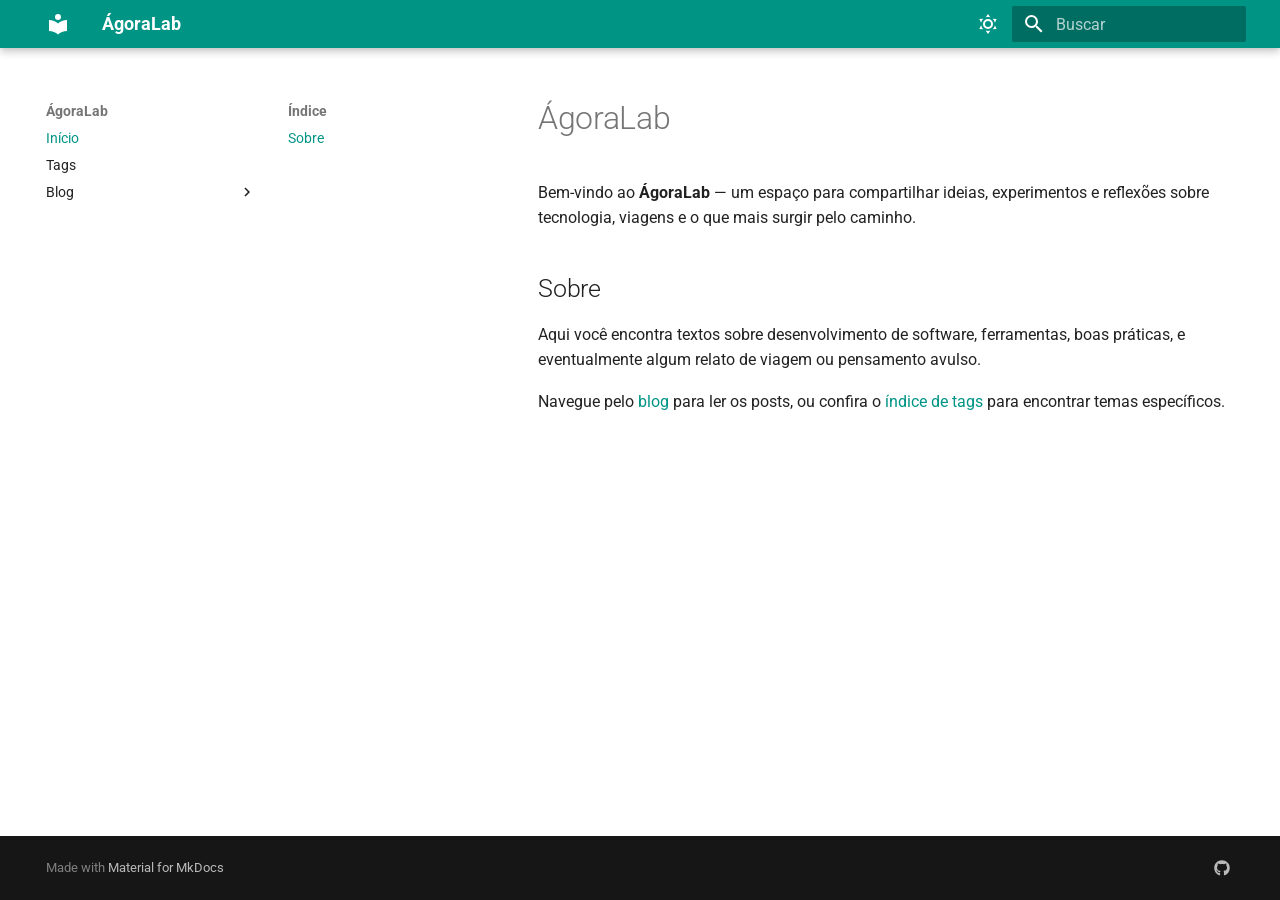
==== commit 3d42192b: "Deployed 41ce6db with MkDocs version: 1.6.1" ====
--- a/index.html
+++ b/index.html
@@ -10,7 +10,7 @@
       
       
       
-        <link rel="canonical" href="https://luciodias.github.io/blog/">
+        <link rel="canonical" href="https://luciodias.github.io/agoralab/">
       
       
       
@@ -59,6 +59,16 @@
     <script>__md_scope=new URL(".",location),__md_hash=e=>[...e].reduce(((e,_)=>(e<<5)-e+_.charCodeAt(0)),0),__md_get=(e,_=localStorage,t=__md_scope)=>JSON.parse(_.getItem(t.pathname+"."+e)),__md_set=(e,_,t=localStorage,a=__md_scope)=>{try{t.setItem(a.pathname+"."+e,JSON.stringify(_))}catch(e){}}</script>
     
       
+  
+
+
+  
+  
+
+<script id="__analytics">function __md_analytics(){function e(){dataLayer.push(arguments)}window.dataLayer=window.dataLayer||[],e("js",new Date),e("config","G-VY4RDYYYPJ"),document.addEventListener("DOMContentLoaded",(function(){document.forms.search&&document.forms.search.query.addEventListener("blur",(function(){this.value&&e("event","search",{search_term:this.value})}));document$.subscribe((function(){var t=document.forms.feedback;if(void 0!==t)for(var a of t.querySelectorAll("[type=submit]"))a.addEventListener("click",(function(a){a.preventDefault();var n=document.location.pathname,d=this.getAttribute("data-md-value");e("event","feedback",{page:n,data:d}),t.firstElementChild.disabled=!0;var r=t.querySelector(".md-feedback__note [data-md-value='"+d+"']");r&&(r.hidden=!1)})),t.hidden=!1})),location$.subscribe((function(t){e("config","G-VY4RDYYYPJ",{page_path:t.pathname})}))}));var t=document.createElement("script");t.async=!0,t.src="https://www.googletagmanager.com/gtag/js?id=G-VY4RDYYYPJ",document.getElementById("__analytics").insertAdjacentElement("afterEnd",t)}</script>
+  
+    <script>"undefined"!=typeof __md_analytics&&__md_analytics()</script>
+  
 
     
     
@@ -67,10 +77,12 @@
   
     
     
-    
-    
-    
-    <body dir="ltr" data-md-color-scheme="slate" data-md-color-primary="green" data-md-color-accent="green">
+      
+    
+    
+    
+    
+    <body dir="ltr" data-md-color-scheme="default" data-md-color-primary="teal" data-md-color-accent="green">
   
     
     <input class="md-toggle" data-md-toggle="drawer" type="checkbox" id="__drawer" autocomplete="off">
@@ -123,7 +135,33 @@
     </div>
     
       
-    
+        <form class="md-header__option" data-md-component="palette">
+  
+    
+    
+    
+    <input class="md-option" data-md-color-media="" data-md-color-scheme="default" data-md-color-primary="teal" data-md-color-accent="green"  aria-label="Modo claro"  type="radio" name="__palette" id="__palette_0">
+    
+      <label class="md-header__button md-icon" title="Modo claro" for="__palette_1" hidden>
+        <svg xmlns="http://www.w3.org/2000/svg" viewBox="0 0 24 24"><path d="M12 7a5 5 0 0 1 5 5 5 5 0 0 1-5 5 5 5 0 0 1-5-5 5 5 0 0 1 5-5m0 2a3 3 0 0 0-3 3 3 3 0 0 0 3 3 3 3 0 0 0 3-3 3 3 0 0 0-3-3m0-7 2.39 3.42C13.65 5.15 12.84 5 12 5s-1.65.15-2.39.42zM3.34 7l4.16-.35A7.2 7.2 0 0 0 5.94 8.5c-.44.74-.69 1.5-.83 2.29zm.02 10 1.76-3.77a7.131 7.131 0 0 0 2.38 4.14zM20.65 7l-1.77 3.79a7.02 7.02 0 0 0-2.38-4.15zm-.01 10-4.14.36c.59-.51 1.12-1.14 1.54-1.86.42-.73.69-1.5.83-2.29zM12 22l-2.41-3.44c.74.27 1.55.44 2.41.44.82 0 1.63-.17 2.37-.44z"/></svg>
+      </label>
+    
+  
+    
+    
+    
+    <input class="md-option" data-md-color-media="" data-md-color-scheme="slate" data-md-color-primary="teal" data-md-color-accent="green"  aria-label="Mode escuro"  type="radio" name="__palette" id="__palette_1">
+    
+      <label class="md-header__button md-icon" title="Mode escuro" for="__palette_0" hidden>
+        <svg xmlns="http://www.w3.org/2000/svg" viewBox="0 0 24 24"><path d="m17.75 4.09-2.53 1.94.91 3.06-2.63-1.81-2.63 1.81.91-3.06-2.53-1.94L12.44 4l1.06-3 1.06 3zm3.5 6.91-1.64 1.25.59 1.98-1.7-1.17-1.7 1.17.59-1.98L15.75 11l2.06-.05L18.5 9l.69 1.95zm-2.28 4.95c.83-.08 1.72 1.1 1.19 1.85-.32.45-.66.87-1.08 1.27C15.17 23 8.84 23 4.94 19.07c-3.91-3.9-3.91-10.24 0-14.14.4-.4.82-.76 1.27-1.08.75-.53 1.93.36 1.85 1.19-.27 2.86.69 5.83 2.89 8.02a9.96 9.96 0 0 0 8.02 2.89m-1.64 2.02a12.08 12.08 0 0 1-7.8-3.47c-2.17-2.19-3.33-5-3.49-7.82-2.81 3.14-2.7 7.96.31 10.98 3.02 3.01 7.84 3.12 10.98.31"/></svg>
+      </label>
+    
+  
+</form>
+      
+    
+    
+      <script>var palette=__md_get("__palette");if(palette&&palette.color){if("(prefers-color-scheme)"===palette.color.media){var media=matchMedia("(prefers-color-scheme: light)"),input=document.querySelector(media.matches?"[data-md-color-media='(prefers-color-scheme: light)']":"[data-md-color-media='(prefers-color-scheme: dark)']");palette.color.media=input.getAttribute("data-md-color-media"),palette.color.scheme=input.getAttribute("data-md-color-scheme"),palette.color.primary=input.getAttribute("data-md-color-primary"),palette.color.accent=input.getAttribute("data-md-color-accent")}for(var[key,value]of Object.entries(palette.color))document.body.setAttribute("data-md-color-"+key,value)}</script>
     
     
     
@@ -756,6 +794,8 @@
 
 
 
+  
+
 
 
 
